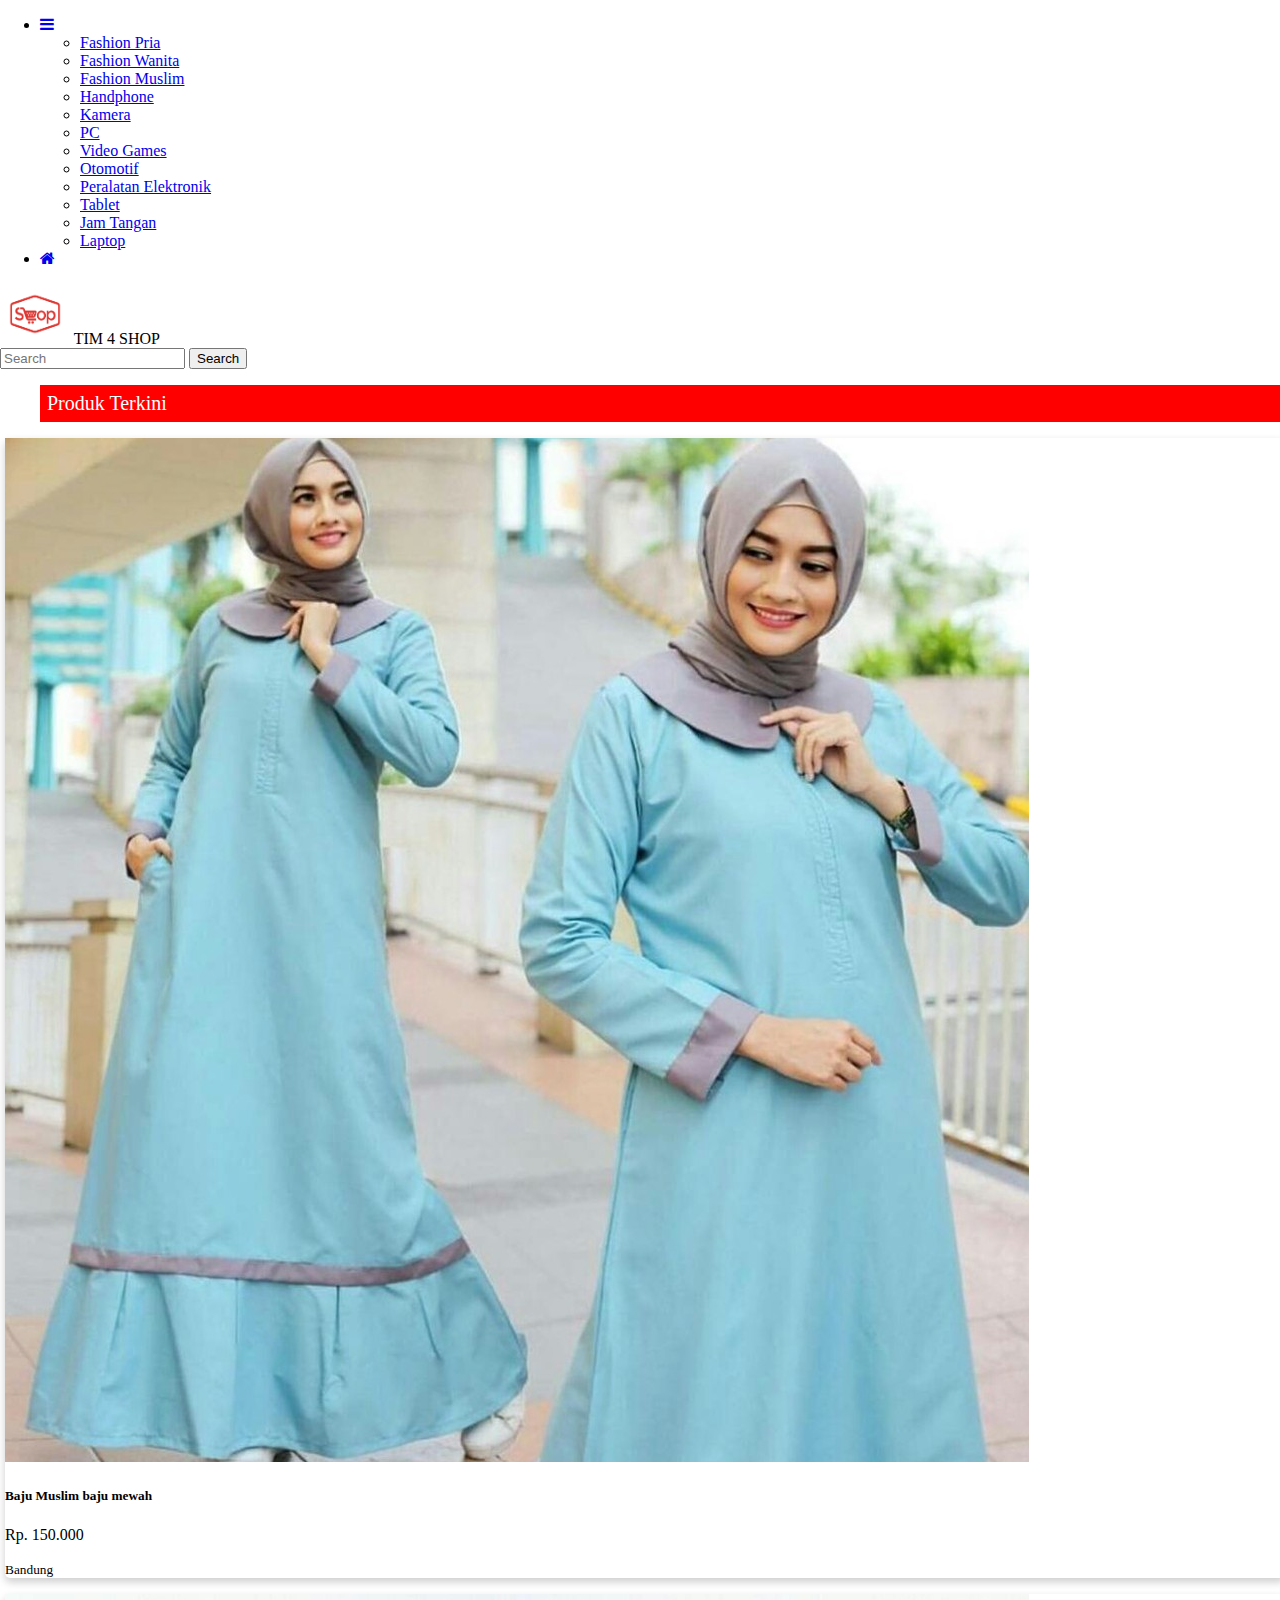
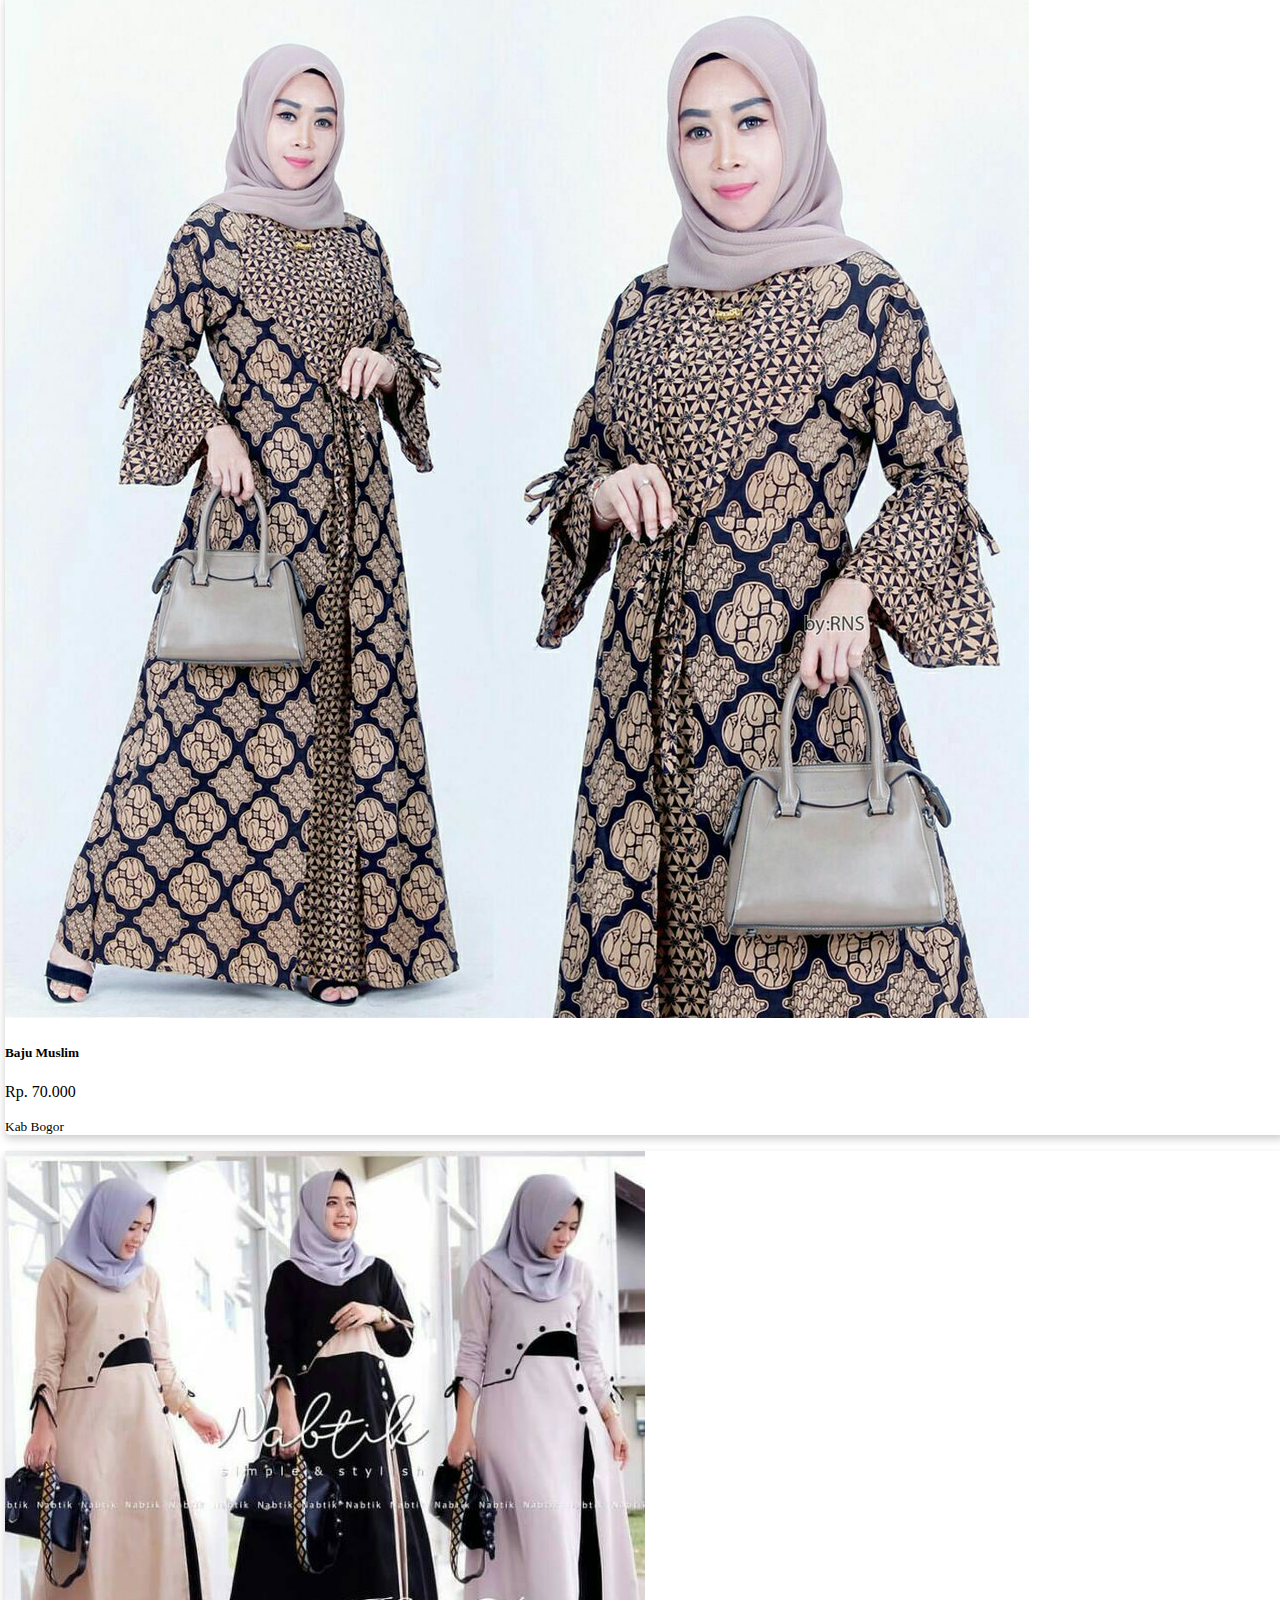
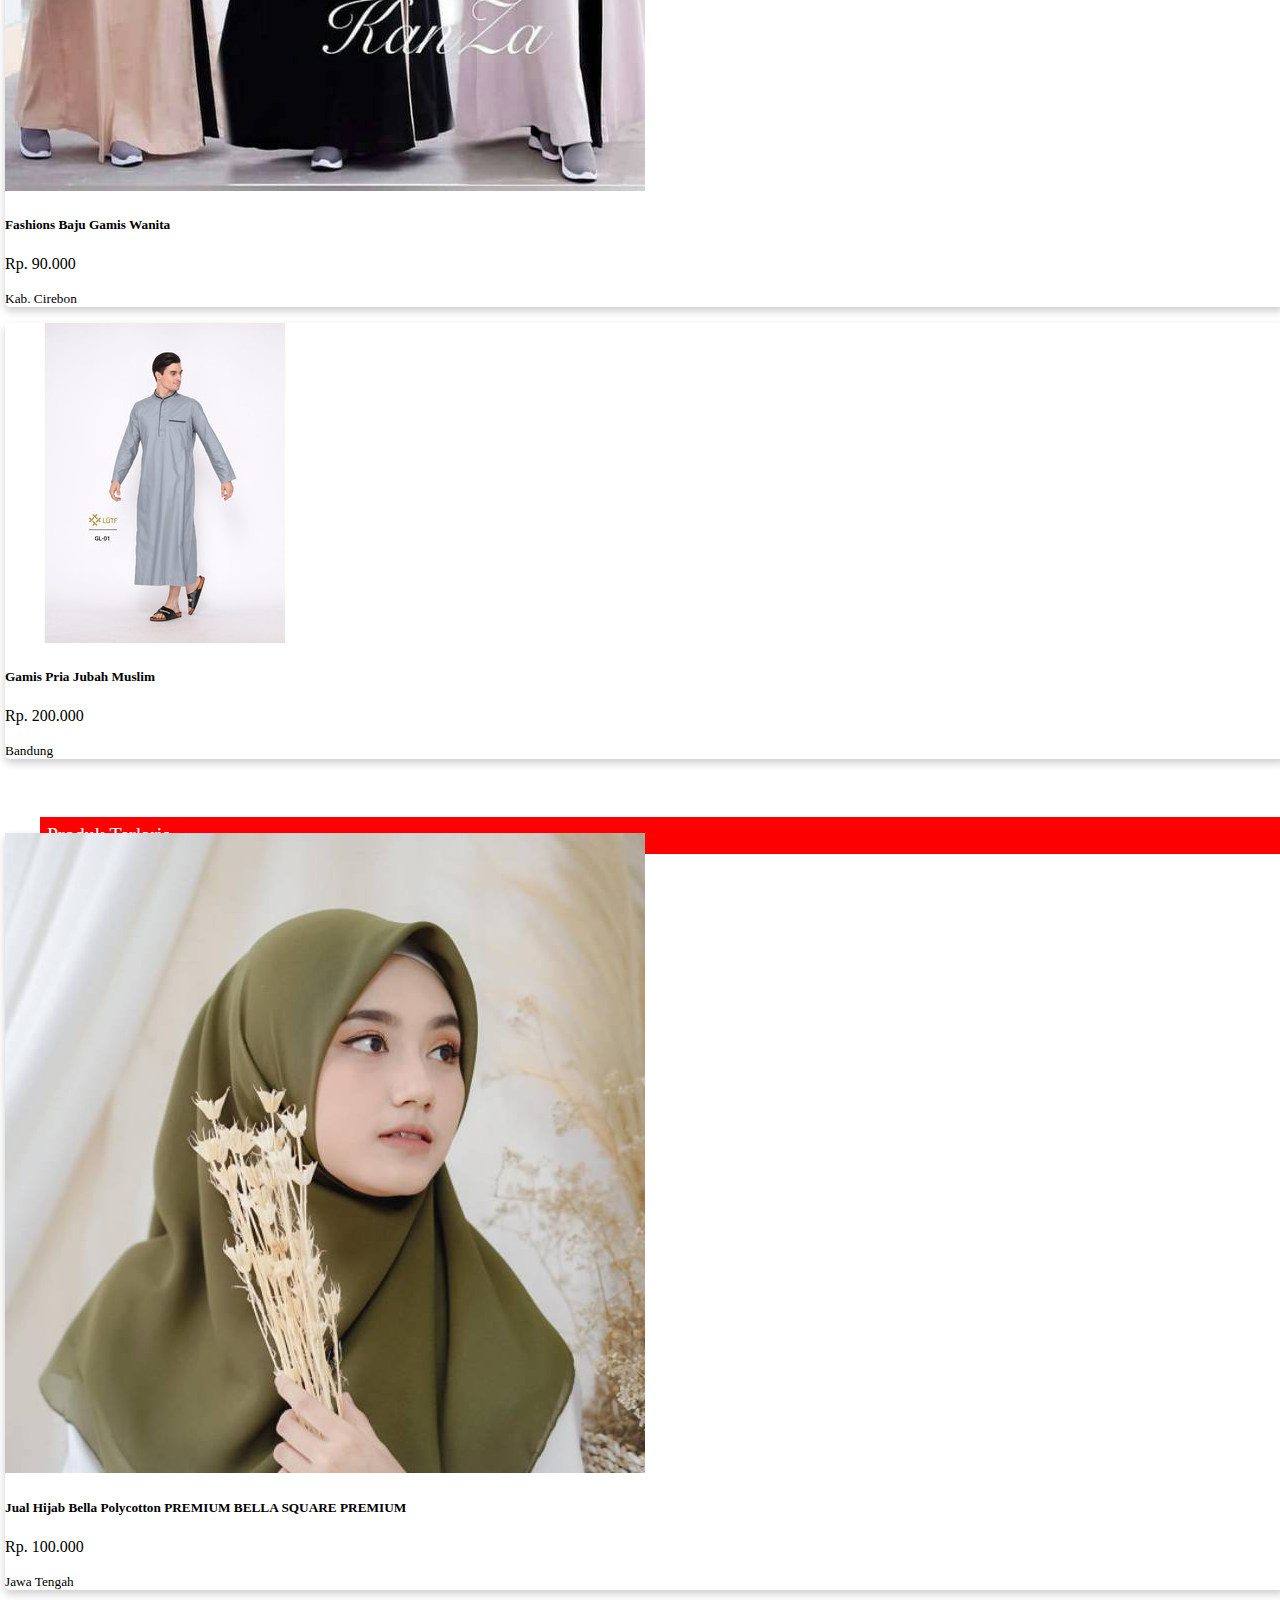
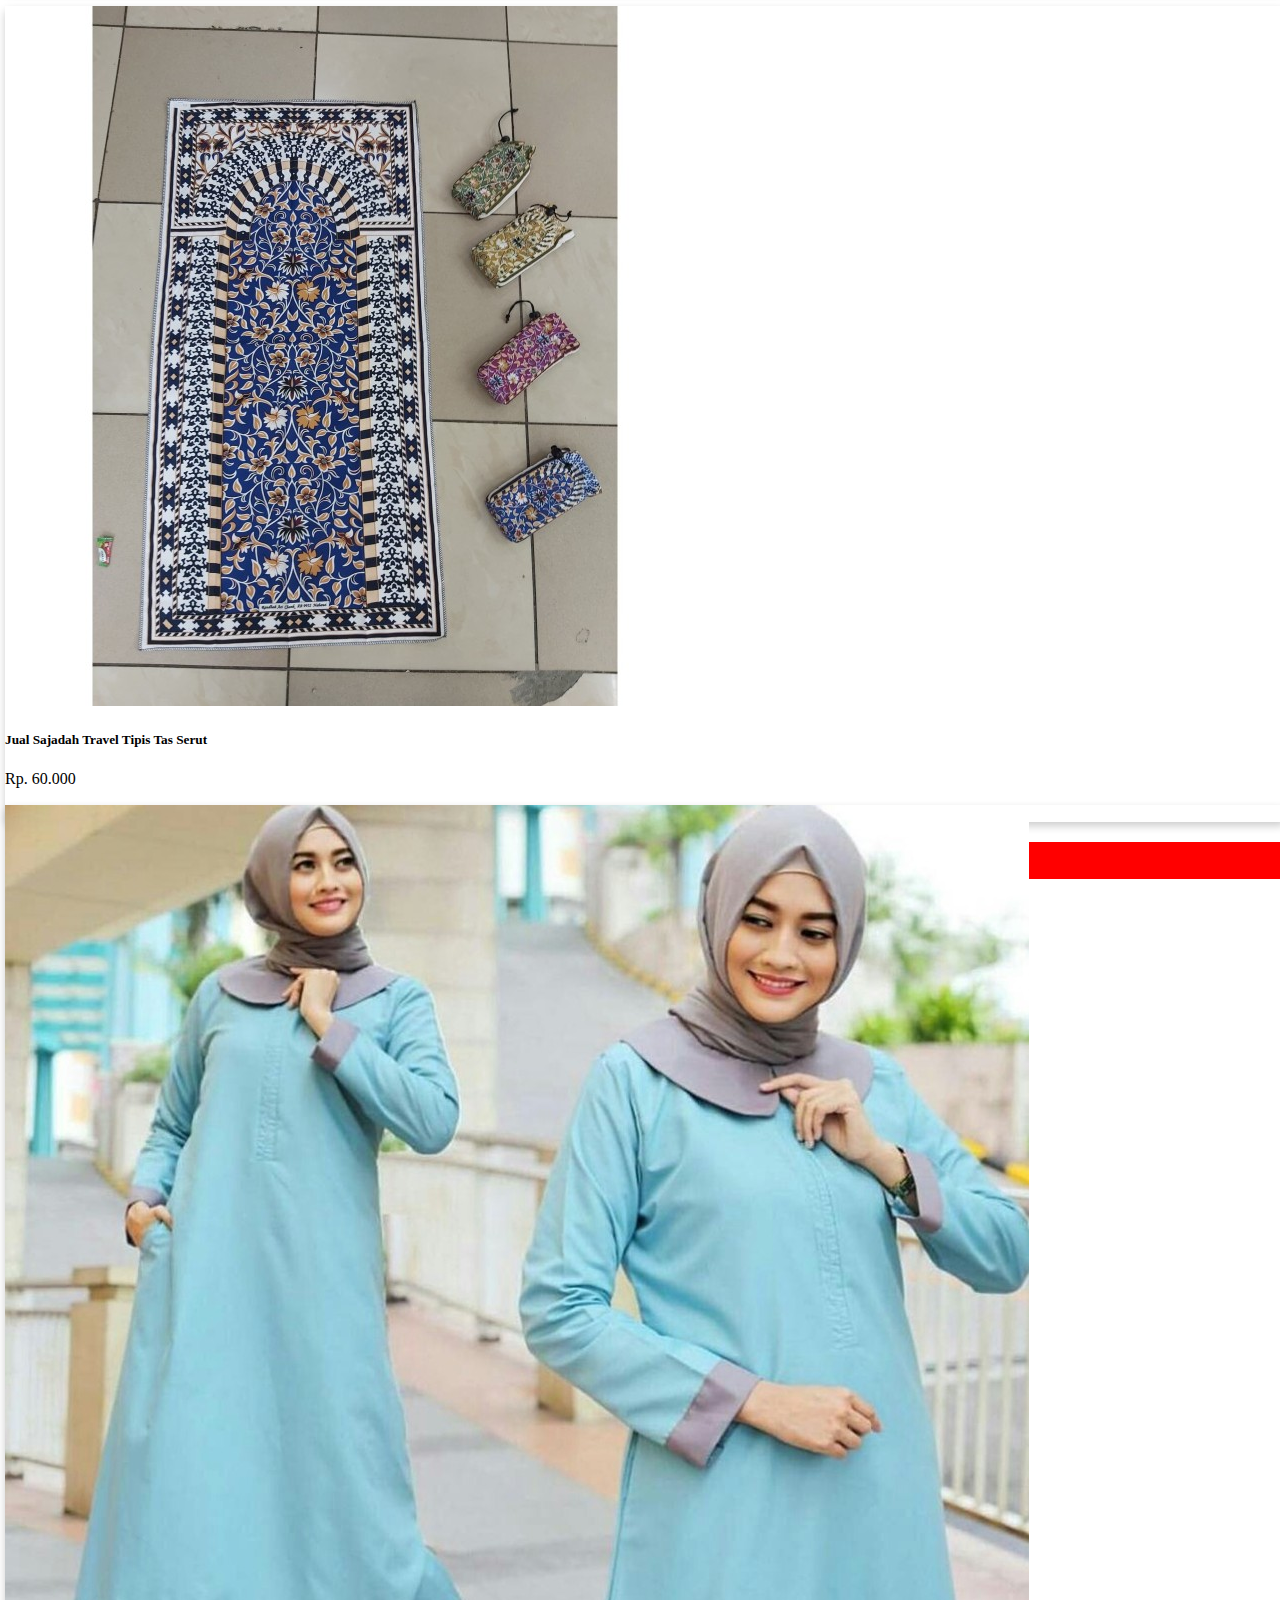
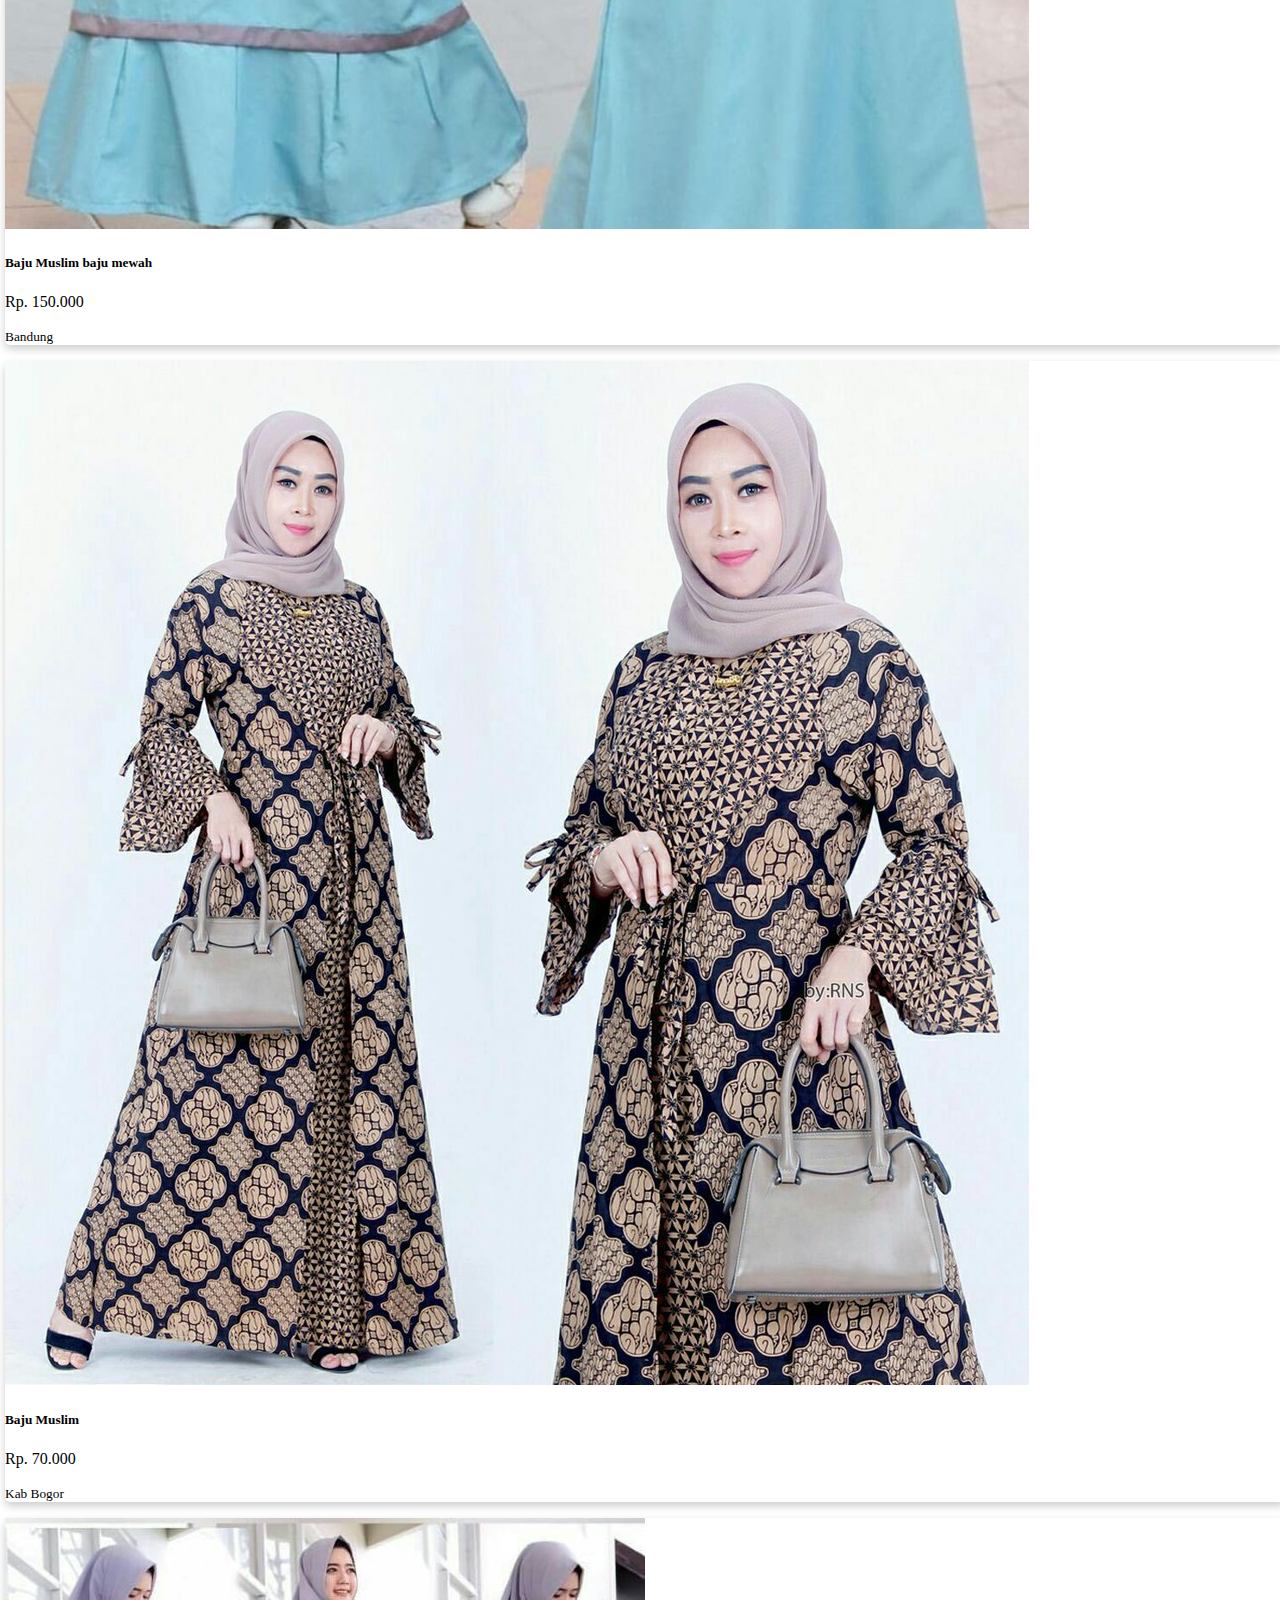
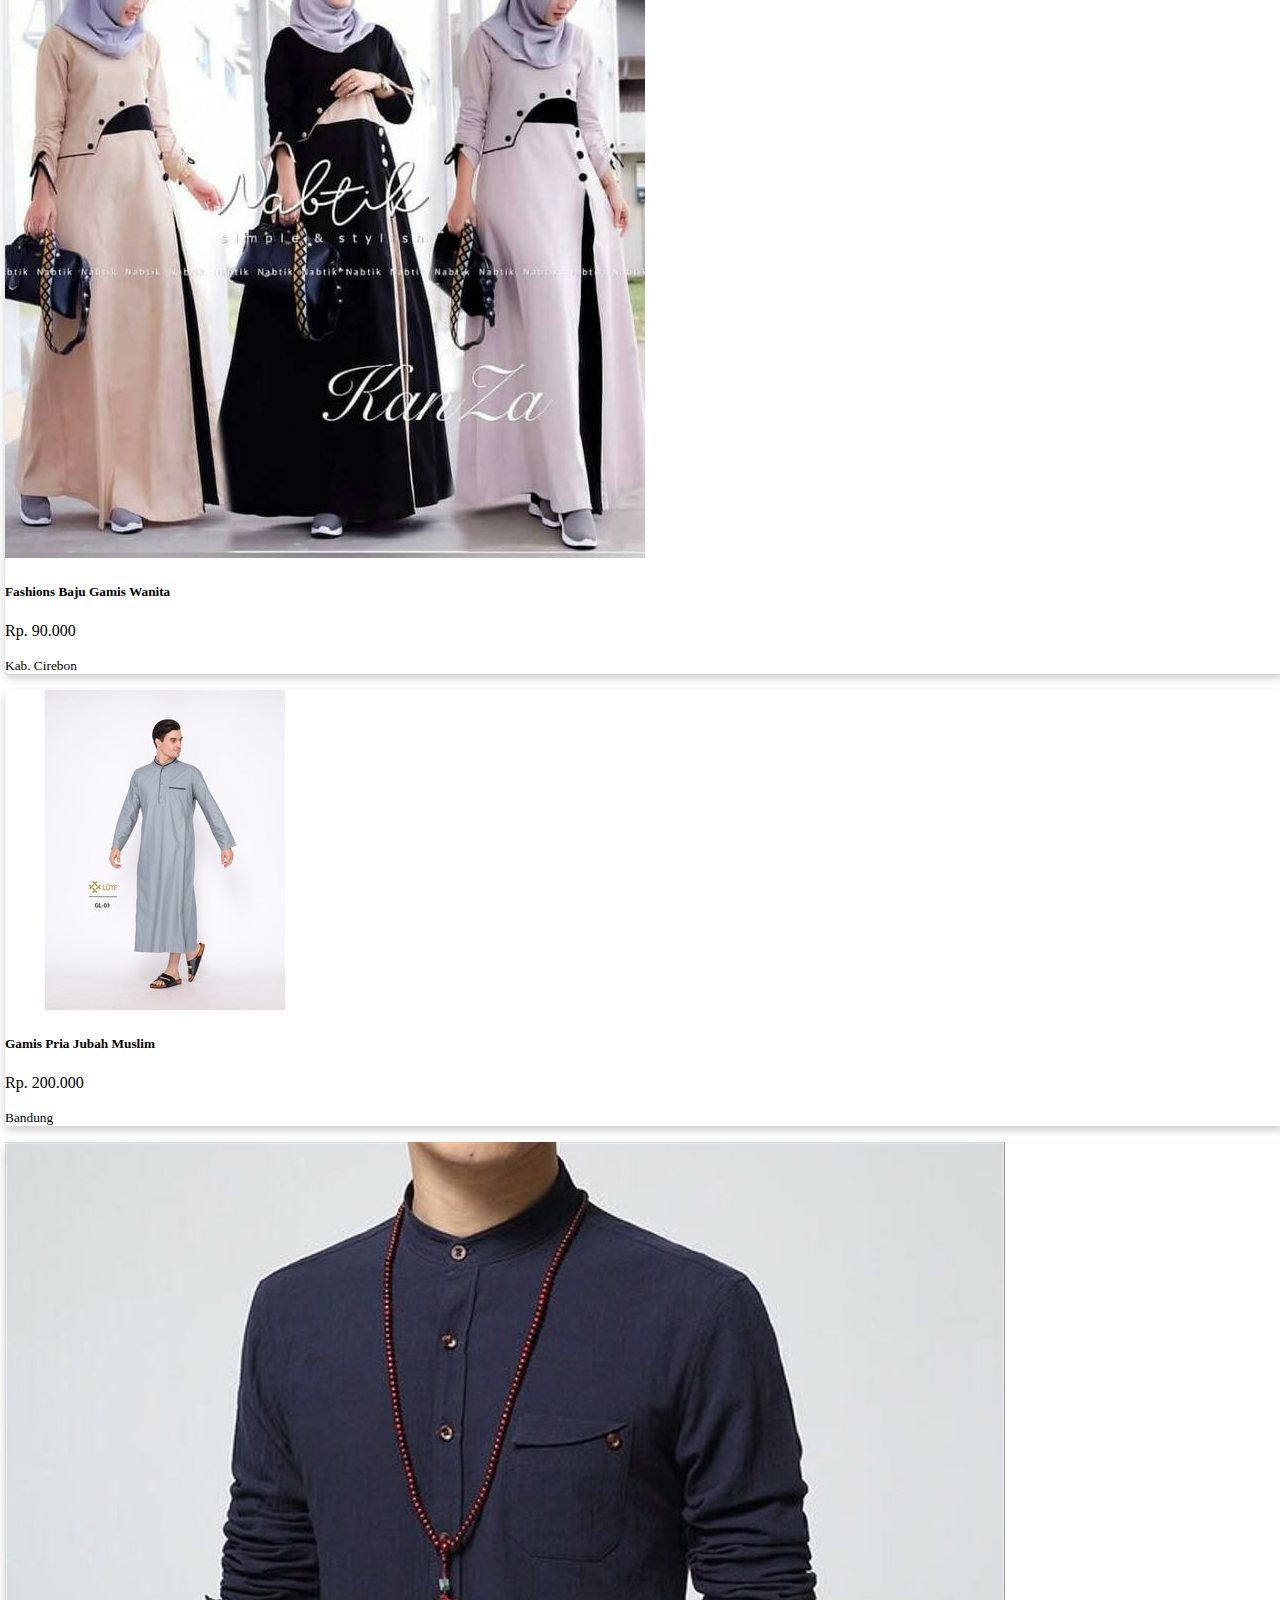
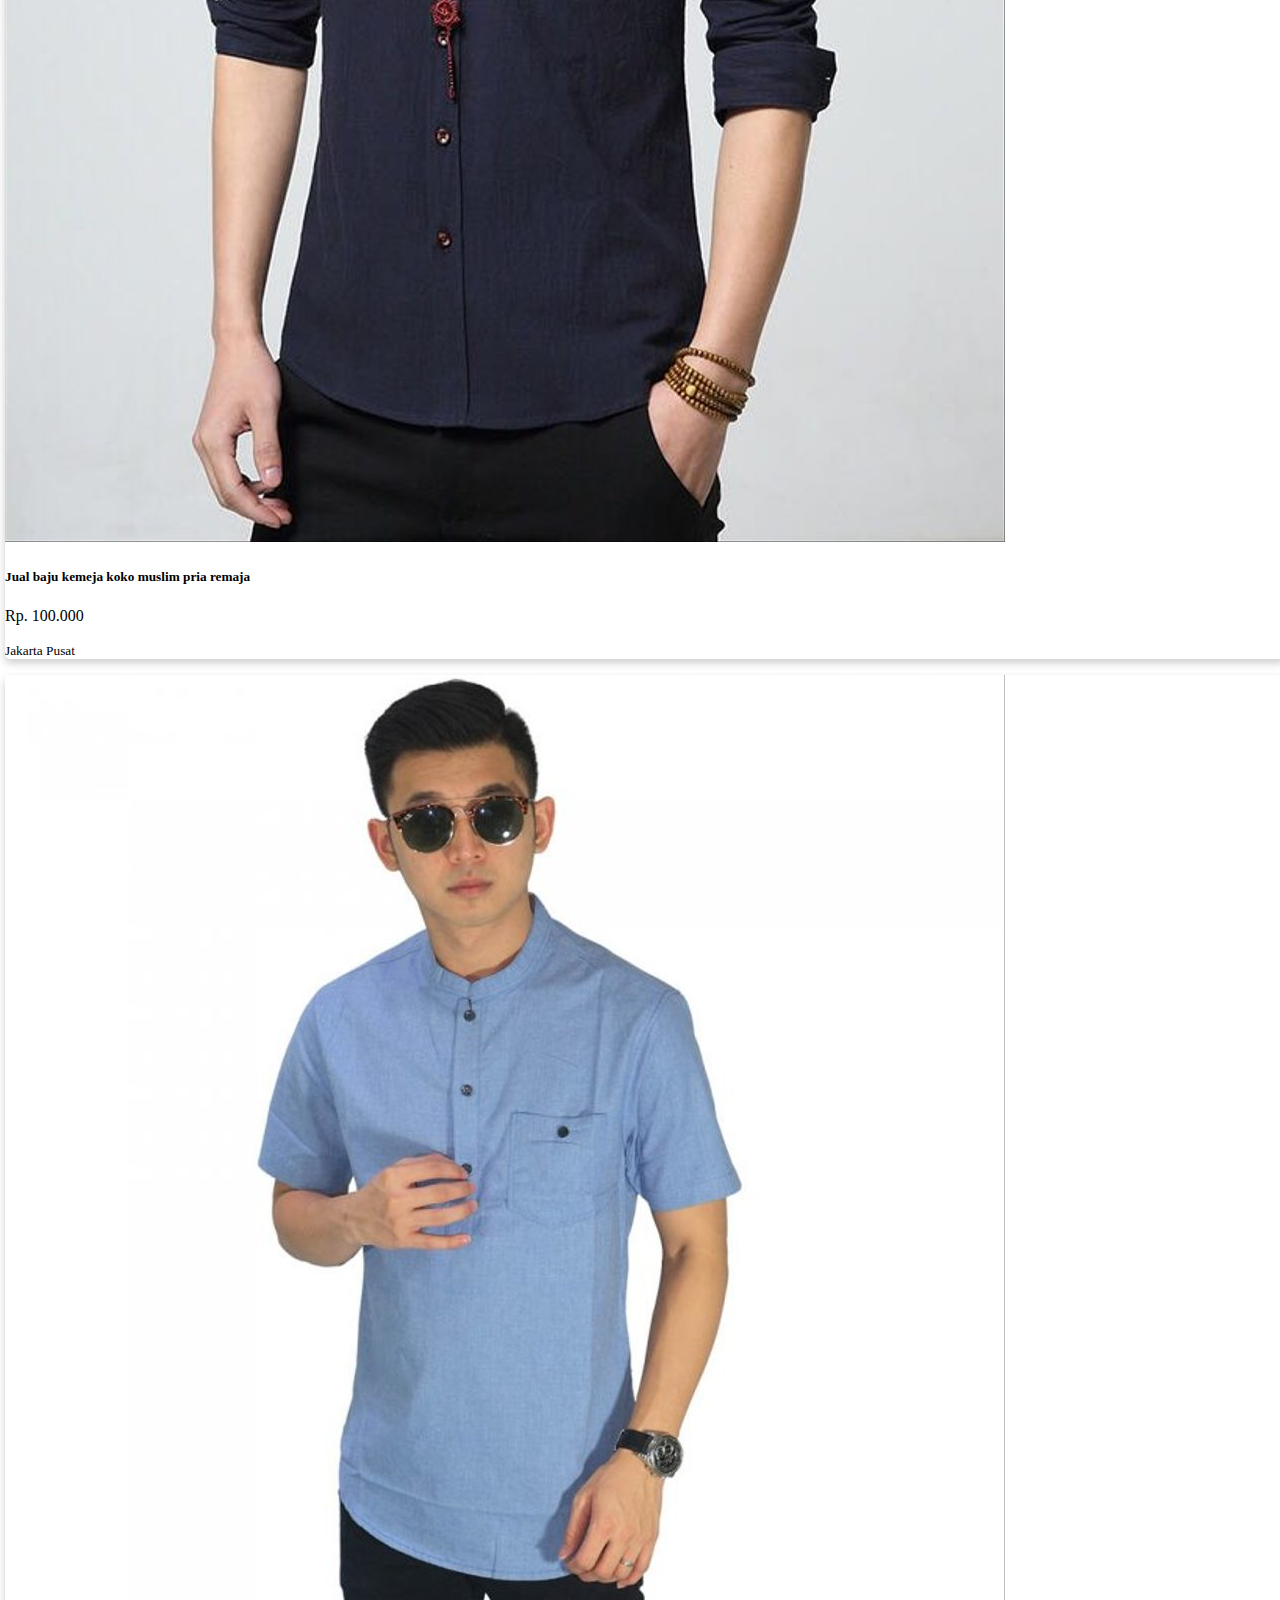
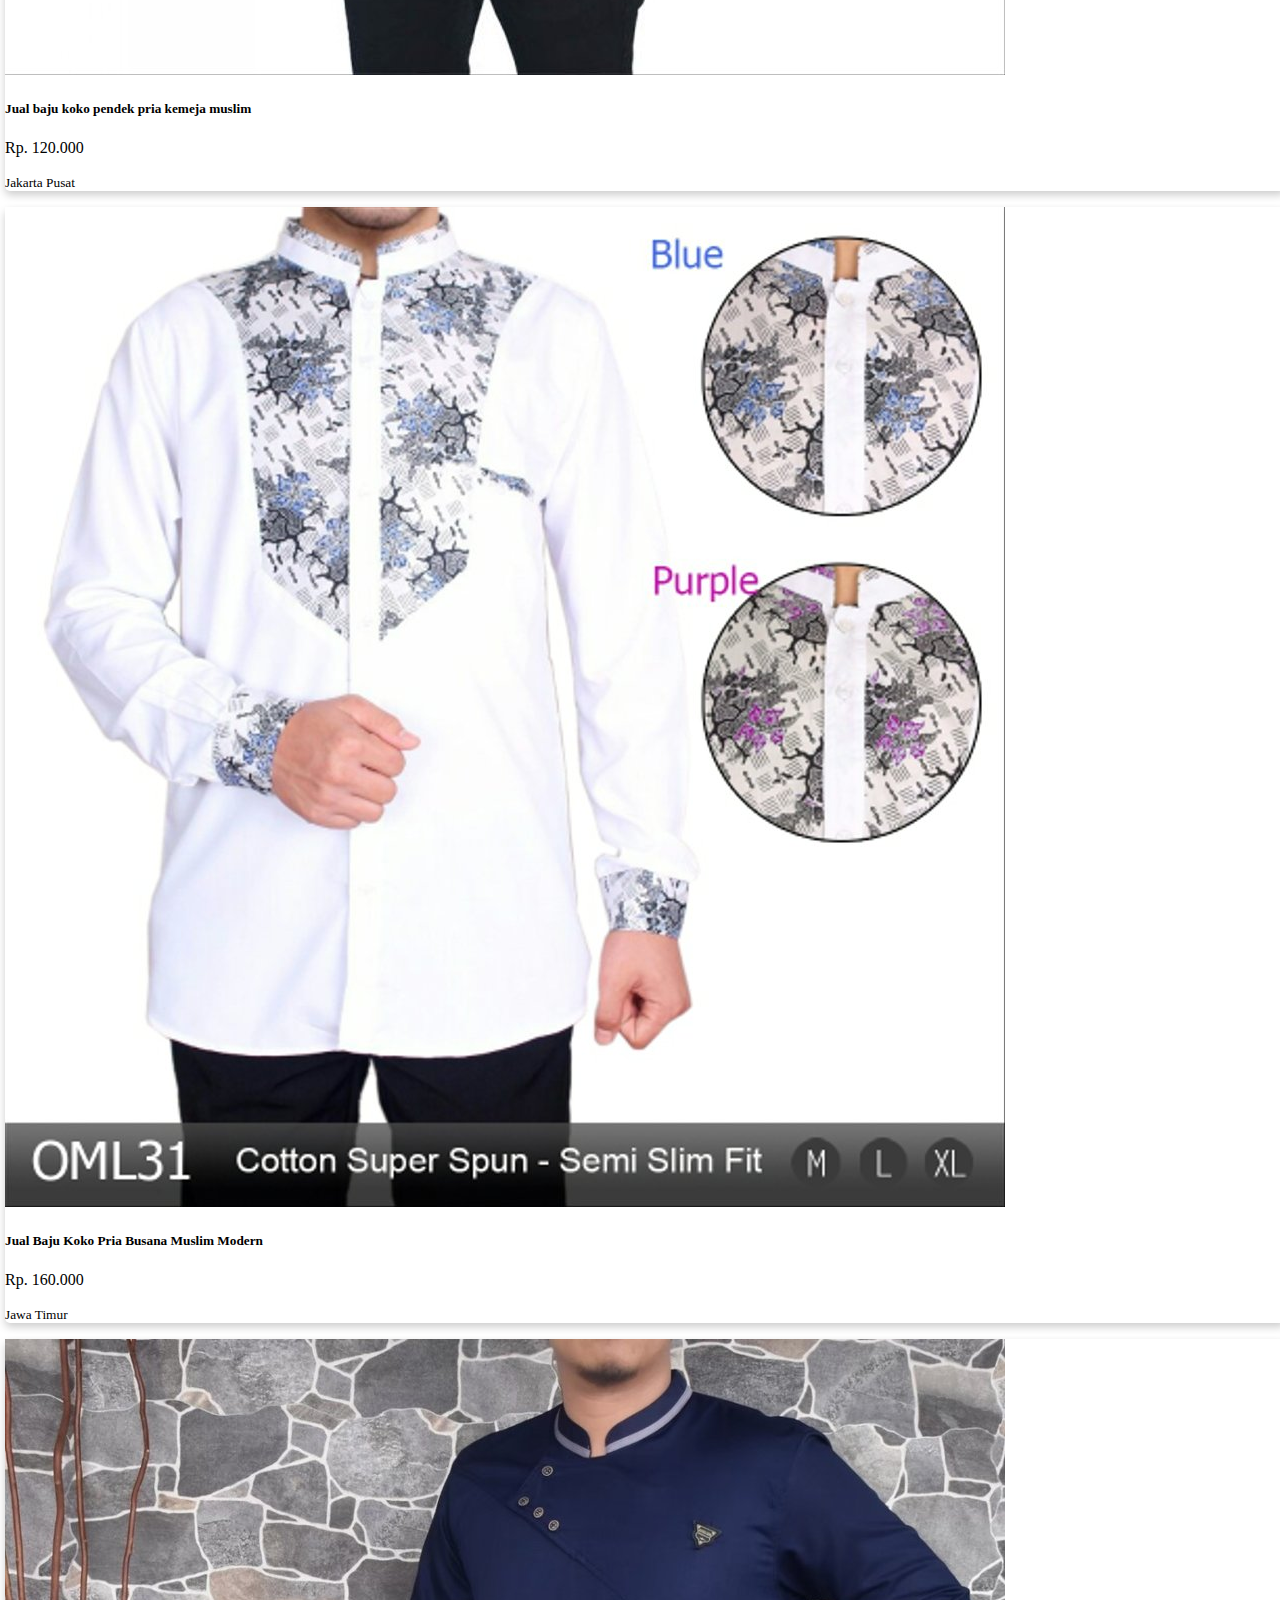
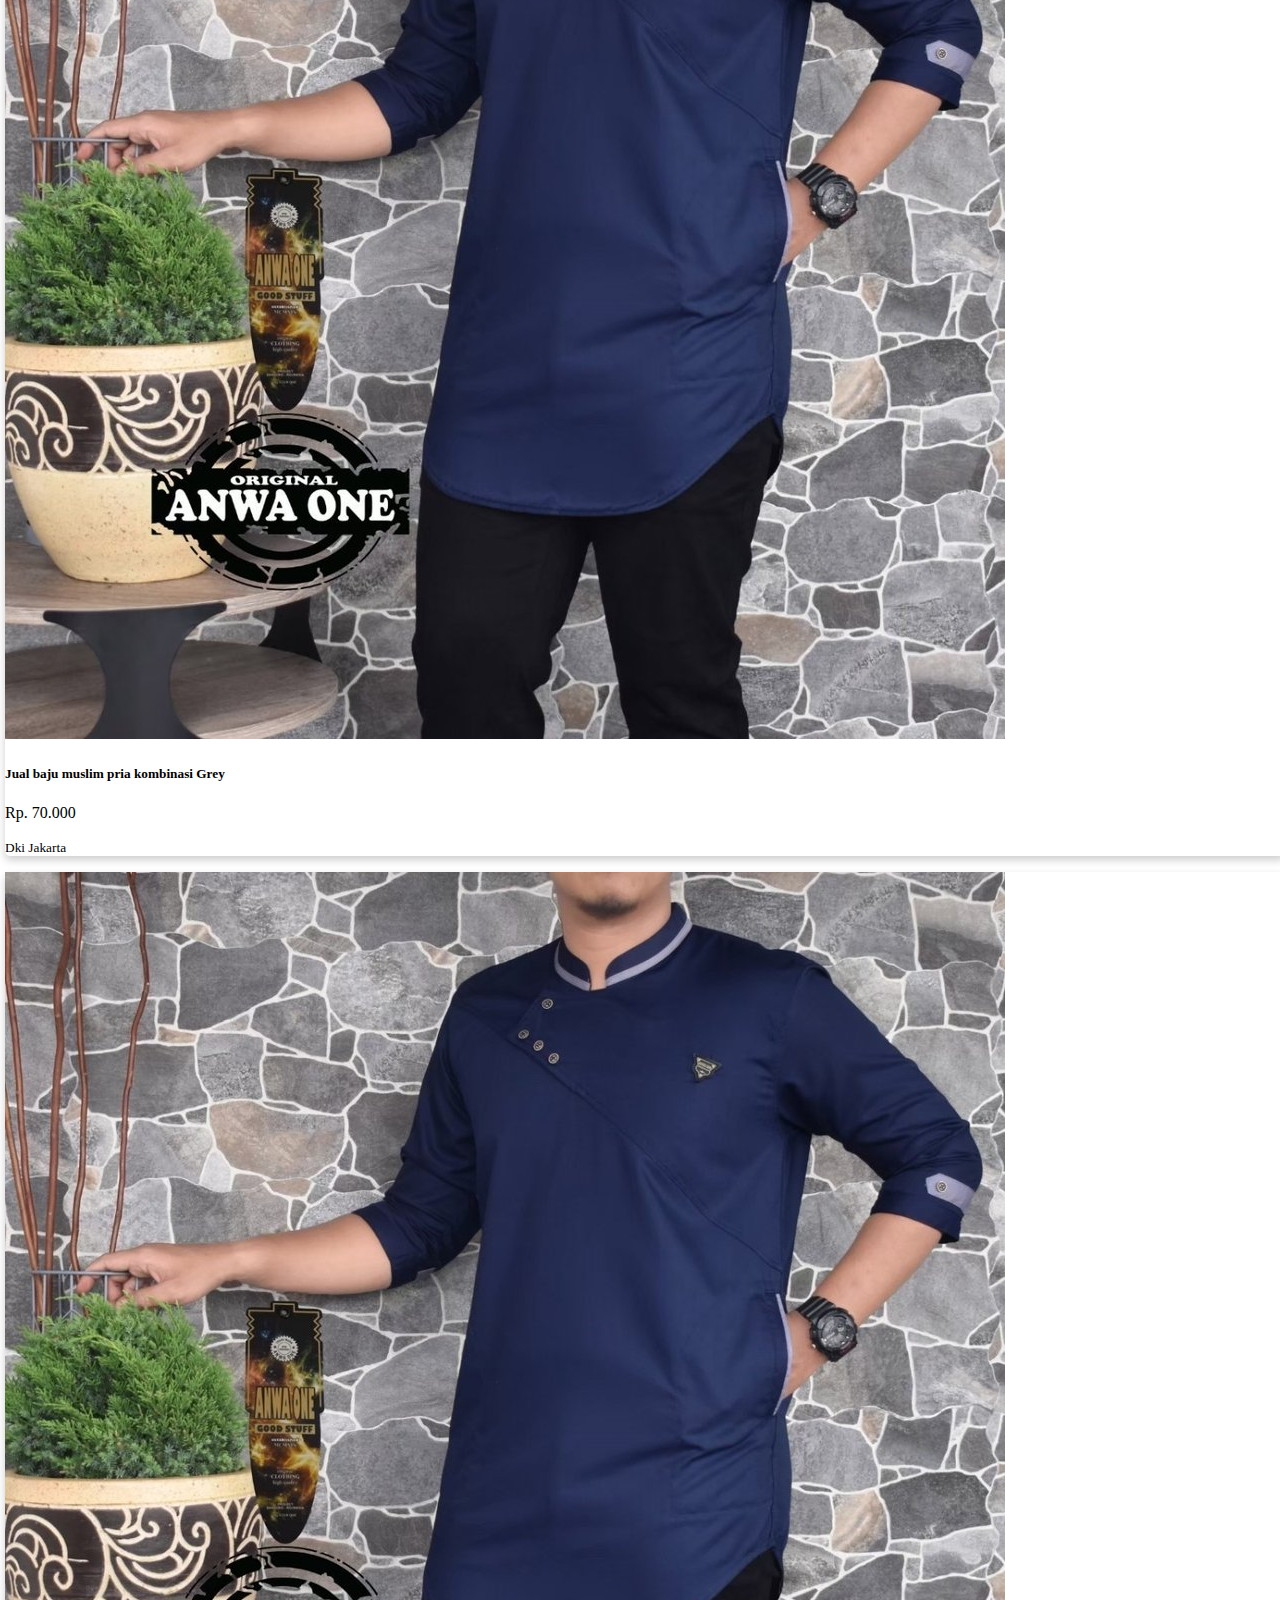
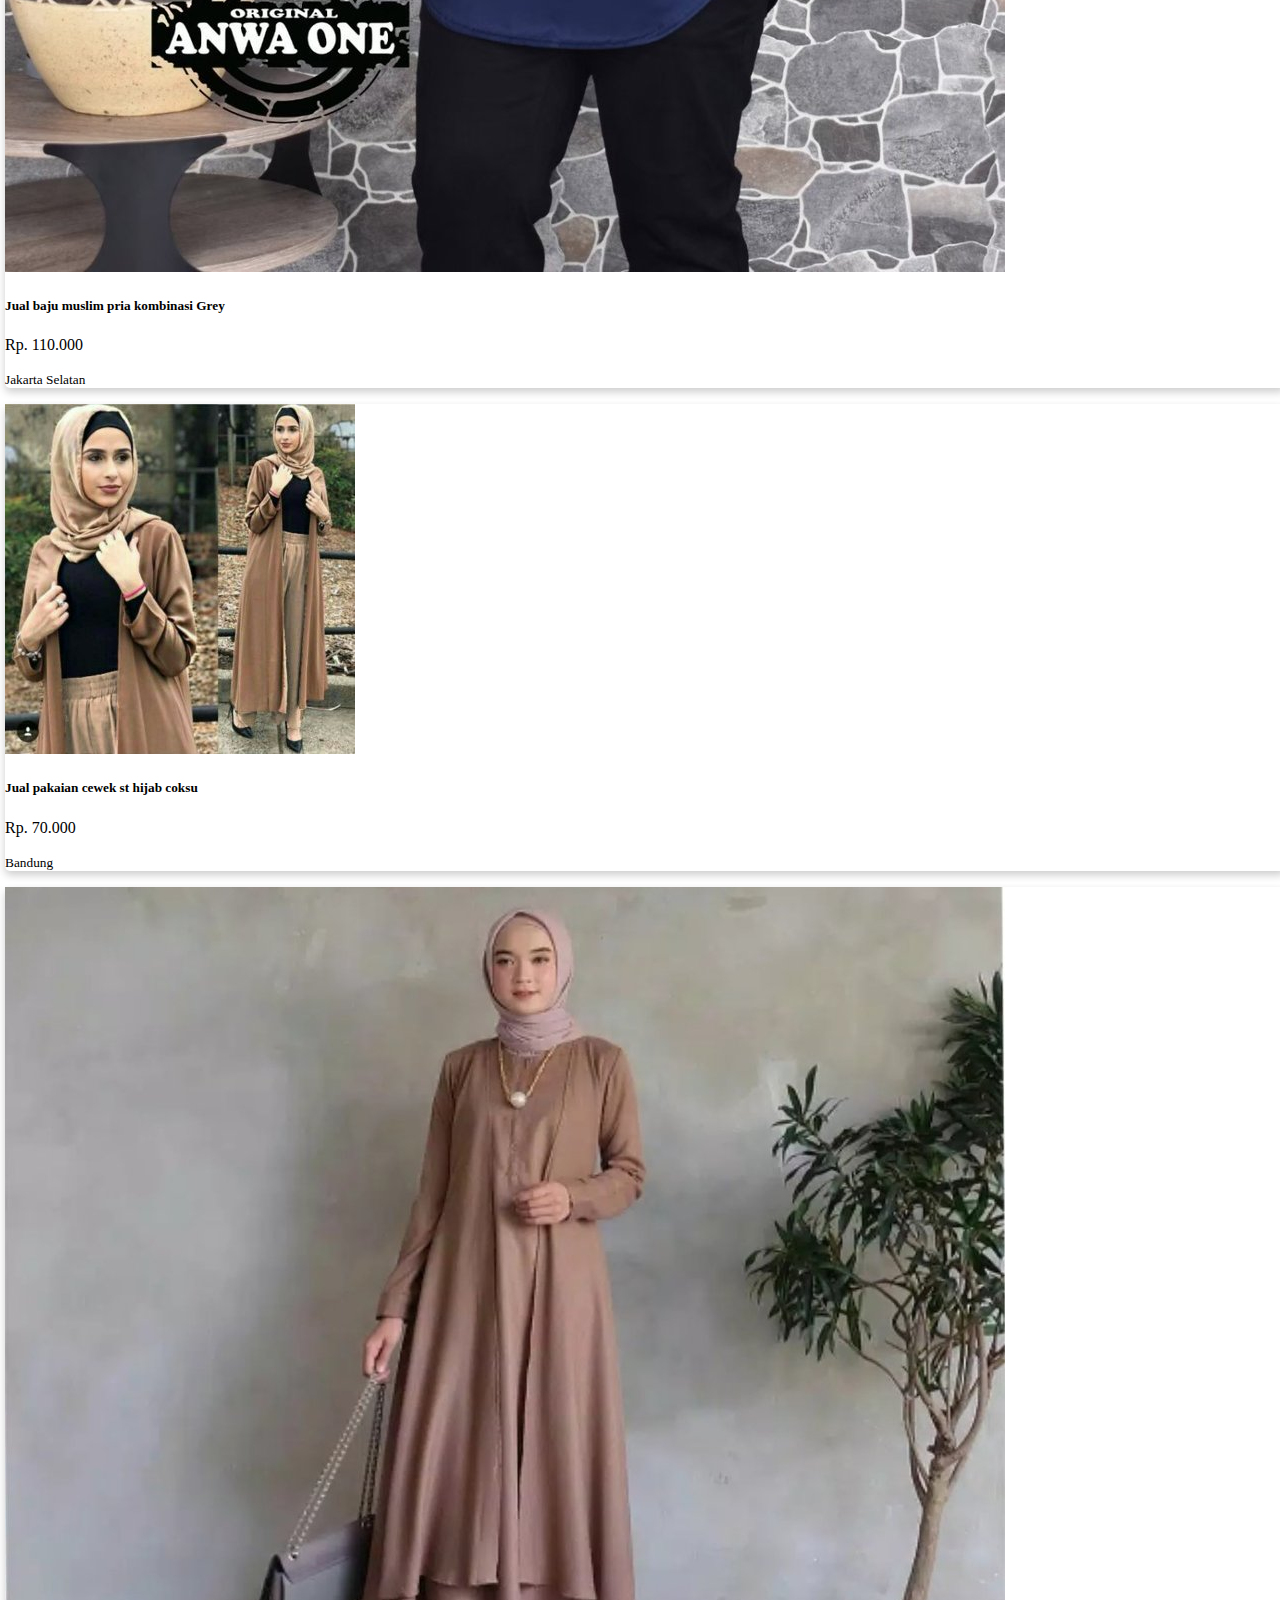
==== fmuslim.html @ 3d4f117c "sempet eror di font tapi sudah bisa, tambah fitur final desain" ====
<!doctype html>
<html lang="en">
  <head>
    <meta charset="utf-8">
    <meta name="viewport" content="width=device-width, initial-scale=1">
    <title>Halaman Utama Penjualan</title>
    <link rel="stylesheet" href="css/style.css">
    <link href="https://cdn.jsdelivr.net/npm/bootstrap@5.2.3/dist/css/bootstrap.min.css" rel="stylesheet" integrity="sha384-rbsA2VBKQhggwzxH7pPCaAqO46MgnOM80zW1RWuH61DGLwZJEdK2Kadq2F9CUG65" crossorigin="anonymous">
    <link rel="stylesheet" href="css/font-awesome.min.css">
  </head>
  <body>
    <div class="container py-3 sticky-top">
      <!-- container search-bar -->
      <div class="row">
        <!-- row search-bar -->
        <div class="col-12">
          <nav class="navbar navbar-expand-lg navbar-light bg-info">
            <div class="collapse navbar-collapse px-auto mx-5" id="navbarSupportedContent">
              <ul class="navbar-nav me-auto mb-2 mb-lg-0">
                <li class="nav-item dropdown">
                  <a class="nav-link" href="#" id="navbarDropdown" role="button" data-bs-toggle="dropdown" aria-expanded="false">
                    <i class="fa fa-bars text-danger fs-4"></i>
                  </a>
                  <ul class="dropdown-menu" aria-labelledby="navbarDropdown">
                    <li><a class="dropdown-item" href="fpria.html">Fashion Pria</a></li>
                    <li><a class="dropdown-item" href="fwanita.html">Fashion Wanita</a></li>
                    <li><a class="dropdown-item" href="fmuslim.html">Fashion Muslim</a></li>
                    <li><a class="dropdown-item" href="hp.html">Handphone</a></li>
                    <li><a class="dropdown-item" href="kamera.html">Kamera</a></li>
                    <li><a class="dropdown-item" href="Pc.html">PC</a></li>
                    <li><a class="dropdown-item" href="videoG.html">Video Games</a></li>
                    <li><a class="dropdown-item" href="oto.html">Otomotif</a></li>
                    <li><a class="dropdown-item" href="P-elektro.html">Peralatan Elektronik</a></li>
                    <li><a class="dropdown-item" href="tablet.html">Tablet</a></li>
                    <li><a class="dropdown-item" href="jam.html">Jam Tangan</a></li>
                    <li><a class="dropdown-item" href="laptop.html">Laptop</a></li>
                  </ul>
                </li>
                <li class="nav-item">
                  <a class="nav-link active" aria-current="page" href="index.html">
                    <i class="fa fa-home text-danger fs-4"></i>
                  </a>
                </li>
              </ul>
              <div class="navbar-brand m-auto">
                <img src="img/logo/logo.webp" alt="" width="70" height="60">
                <span class="navbar-brand h1 text-danger">TIM 4 SHOP</span>
              </div>
              <form class="d-flex px-0">
                <input class="form-control me-2" type="search" placeholder="Search" aria-label="Search">
                <button class="btn btn-danger fw-bold" type="submit">Search</button>
              </form>
            </div>
        </nav>
        </div>
        <!-- ./row search-bar -->
      </div>
      <!-- ./ container search-bar -->
    </div>
    <div class="container py-7 mx-0">
      <div class="row">
        <div class="col-2 offset-2 w-25">
          <ul id="ul-terkini" class="px-5">
            <li id="terkini" >Produk Terkini</li>
          </ul>
        </div>
      </div>
    </div>
    <div class="container">
        <div class="row">
            <div class="col-2 offset-2">
                <div class="card">
                    <img src="img/Produk/produkMuslim/Baju Muslim baju mewah.jpeg" class="card-img-top">
                      <a href="#" class="baju card-title">
                        <h5 class="text-center py-2">Baju Muslim baju mewah</h5>
                      </a>
                      <div class="card-body py-0 my-2">
                        <p class="card-text">Rp. 150.000</p>
                        <p class="card-text"><small class="text-muted">Bandung</small></p>
                      </div>
                </div>
            </div>
            <div class="col-2">
                <div class="card">
                    <img src="img/Produk/produkMuslim/Baju Muslim.jpeg" class="card-img-top">
                      <a href="#" class="baju card-title">
                        <h5 class="text-center py-2">Baju Muslim</h5>
                      </a>
                      <div class="card-body py-1 my-3">
                        <p class="card-text">Rp. 70.000</p>
                        <p class="card-text"><small class="text-muted">Kab Bogor</small></p>
                      </div>
                </div>
            </div>
            <div class="col-2">
                <div class="card">
                    <img src="img/Produk/produkMuslim/Fashions Baju Gamis Wanita Muslim Terbaru Kanza Dress.jpeg" class="card-img-top">
                      <a href="#" class="baju card-title">
                        <h5 class="text-center py-1">Fashions Baju Gamis Wanita</h5>
                      </a>
                      <div class="card-body py-0 my-3">
                        <p class="card-text">Rp. 90.000</p>
                        <p class="card-text"><small class="text-muted">Kab. Cirebon</small></p>
                      </div>
                </div>
            </div>
            <div class="col-2">
                <div class="card">
                    <img src="img/Produk/produkMuslim/Gamis Pria Jubah Pria Baju Muslim Pria GL-001.jpeg" class="card-img-top">
                      <a href="#" class="baju card-title">
                        <h5 class="text-center py-0">Gamis Pria Jubah Muslim</h5>
                      </a>
                      <div class="card-body py-1 my-3">
                        <p class="card-text">Rp. 200.000</p>
                        <p class="card-text"><small class="text-muted">Bandung</small></p>
                      </div>
                </div>
            </div>
            </div>
        </div>
    </div>
        <div class="container py-5 mx-0">
            <div class="row">
                <div class="col-2 offset-2 w-25">
                    <ul id="ul-terlaris" class="px-5 my-3">
                        <li id="terlaris" >Produk Terlaris</li>
                    </ul>
                </div>
            </div>
        </div>
        <div class="container py-0" style="margin-top: -37px;">
            <div class="row m-auto">
                <div class="col-2 offset-2">
                    <div class="card w-100">
                        <img src="img/Produk/produkMuslim/Jual Hijab Bella Polycotton PREMIUM BELLA SQUARE PREMIUM.jpeg" class="card-img-top w-100">
                        <a href="#" class="baju card-title">
                          <h5 class="text-center py-2">Jual Hijab Bella Polycotton PREMIUM BELLA SQUARE PREMIUM</h5>
                        </a>
                          <div class="card-body py-0 my-2">
                            <p class="card-text">Rp. 100.000</p>
                            <p class="card-text"><small class="text-muted">Jawa Tengah</small></p>
                          </div>
                    </div>
                </div>
                <div class="col-2">
                    <div class="card w-100">
                      <img src="img/Produk/produkMuslim/Jual Sajadah Travel Tipis Tas Serut.jpeg" class="card-img-top w-100">
                      <a href="#" class="baju card-title">
                        <h5 class="text-center py-4">Jual Sajadah Travel Tipis Tas Serut</h5>
                      </a>
                        <div class="card-body py-0 my-3">
                          <p class="card-text">Rp. 60.000</p>
                          <p class="card-text"><small class="text-muted">Kota. Tangerang</small></p>
                        </div>
                    </div>
                  </div>
            </div>
        </div>
    <div class="container py-5">
      <div class="row">
        <div class="col-2 offset-2 w-25">
          <ul id="ul-rekomendasi" class="px-1 py-5">
            <li id="rekomendasi">Rekomendasi Untukmu</li>
          </ul>
        </div>
      </div>
    </div>
    <div class="container py-0" style="margin-top: -90px;">
        <div class="row">
            <div class="col-2 offset-2">
                <div class="card">
                    <img src="img/Produk/produkMuslim/Baju Muslim baju mewah.jpeg" class="card-img-top">
                      <a href="#" class="baju card-title">
                        <h5 class="text-center py-2">Baju Muslim baju mewah</h5>
                      </a>
                      <div class="card-body py-0 my-2">
                        <p class="card-text">Rp. 150.000</p>
                        <p class="card-text"><small class="text-muted">Bandung</small></p>
                      </div>
                </div>
            </div>
            <div class="col-2">
                <div class="card">
                    <img src="img/Produk/produkMuslim/Baju Muslim.jpeg" class="card-img-top">
                      <a href="#" class="baju card-title">
                        <h5 class="text-center py-2">Baju Muslim</h5>
                      </a>
                      <div class="card-body py-1 my-3">
                        <p class="card-text">Rp. 70.000</p>
                        <p class="card-text"><small class="text-muted">Kab Bogor</small></p>
                      </div>
                </div>
            </div>
            <div class="col-2">
                <div class="card">
                    <img src="img/Produk/produkMuslim/Fashions Baju Gamis Wanita Muslim Terbaru Kanza Dress.jpeg" class="card-img-top">
                      <a href="#" class="baju card-title">
                        <h5 class="text-center py-1">Fashions Baju Gamis Wanita</h5>
                      </a>
                      <div class="card-body py-0 my-3">
                        <p class="card-text">Rp. 90.000</p>
                        <p class="card-text"><small class="text-muted">Kab. Cirebon</small></p>
                      </div>
                </div>
            </div>
            <div class="col-2">
                <div class="card">
                    <img src="img/Produk/produkMuslim/Gamis Pria Jubah Pria Baju Muslim Pria GL-001.jpeg" class="card-img-top">
                      <a href="#" class="baju card-title">
                        <h5 class="text-center py-0">Gamis Pria Jubah Muslim</h5>
                      </a>
                      <div class="card-body py-1 my-3">
                        <p class="card-text">Rp. 200.000</p>
                        <p class="card-text"><small class="text-muted">Bandung</small></p>
                      </div>
                </div>
            </div>
        </div>
        <div class="row gy-5 px-0 my-4">
                <div class="col-2 offset-2">
                    <div class="card w-100 mx-0">
                      <img src="img/Produk/produkMuslim/Jual baju kemeja koko muslim pria modern remaja.jpeg" class="card-img-top">
                        <a href="#" class="baju card-title">
                          <h5 class="text-center py-4 my-2">Jual baju kemeja koko muslim pria remaja</h5>
                        </a>
                        <div class="card-body py-0 my-0">
                          <p class="card-text">Rp. 100.000</p>
                          <p class="card-text"><small class="text-muted">Jakarta Pusat</small></p>
                        </div>
                    </div>
                </div>
                  <div class="col-2">
                    <div class="card">
                      <img src="img/Produk/produkMuslim/Jual baju koko pendek pria kemeja muslim cowok.jpg" class="card-img-top">
                      <a href="#" class="baju card-title">
                        <h5 class="text-center py-3">Jual baju koko pendek pria kemeja muslim</h5>
                      </a>
                        <div class="card-body py-1 my-2">
                          <p class="card-text">Rp. 120.000</p>
                          <p class="card-text"><small class="text-muted">Jakarta Pusat</small></p>
                        </div>
                      </div>
                  </div>
                  <div class="col-2">
                    <div class="card">
                      <img src="img/Produk/produkMuslim/Jual Baju Koko Pria Busana Muslim Modern - Jasko Batik.jpg" class="card-img-top">
                      <a href="#" class="baju card-title">
                        <h5 class="text-center py-3 my-2">Jual Baju Koko Pria Busana Muslim Modern</h5>
                      </a>
                        <div class="card-body py-0 my-2">
                          <p class="card-text">Rp. 160.000</p>
                          <p class="card-text"><small class="text-muted">Jawa Timur</small></p>
                        </div>
                      </div>
                  </div>
                  <div class="col-2 ">
                    <div class="card">
                      <img src="img/Produk/produkMuslim/Jual baju muslim pria kombinasi Grey - koko pakistan original.jpeg" class="card-img-top">
                      <a href="#" class="baju card-title">
                        <h5 class="text-center py-4">Jual baju muslim pria kombinasi Grey</h5>
                      </a>
                        <div class="card-body py-0 my-1">
                          <p class="card-text">Rp. 70.000</p>
                          <p class="card-text"><small class="text-muted">Dki Jakarta</small></p>
                        </div>
                      </div>
                    </a>
                  </div>
            </div>
        </div>
        <div class="row gy-5 px-0 my-4 mx-0">
            <div class="col-2 offset-2">
                <div class="card w-100 mx-3">
                    <img src="img/Produk/produkMuslim/Jual baju muslim pria kombinasi Grey - koko.jpeg" class="card-img-top w-100">
                      <a href="#" class="baju card-title">
                        <h5 class="text-center py-4 my-2">Jual baju muslim pria kombinasi Grey</h5>
                      </a>
                      <div class="card-body py-0 my-0">
                        <p class="card-text">Rp. 110.000</p>
                        <p class="card-text"><small class="text-muted">Jakarta Selatan</small></p>
                      </div>
                  </div>
              </div>
                <div class="col-2">
                  <div class="card w-100 mx-2">
                    <img src="img/Produk/produkMuslim/Jual baju wanita murah pakaian cewek st hijab coksu.jpg" class="card-img-top">
                    <a href="#" class="baju card-title">
                      <h5 class="text-center py-4">Jual pakaian cewek st hijab coksu</h5>
                    </a>
                      <div class="card-body py-0 my-3">
                        <p class="card-text">Rp. 70.000</p>
                        <p class="card-text"><small class="text-muted">Bandung</small></p>
                      </div>
                    </div>
                </div>
                <div class="col-2">
                  <div class="card w-100 mx-0">
                    <img src="img/Produk/produkMuslim/Jual Baju Wanita Muslimah Syari Dress Gamis Alana Maxi.jpeg" class="card-img-top">
                    <a href="#" class="baju card-title">
                      <h5 class="text-center py-3 my-2">Jual Baju Wanita Muslimah Syari Dress Gamis</h5>
                    </a>
                      <div class="card-body py-0 my-2">
                        <p class="card-text">Rp. 150.000</p>
                        <p class="card-text"><small class="text-muted">Tasikmalaya</small></p>
                      </div>
                    </div>
                </div>
                <div class="col-2 ">
                    <div class="card">
                        <img src="img/Produk/produkMuslim/Jual CIKKA SET FASHION MUSLIM TERBARU.jpeg" class="card-img-top">
                        <a href="#" class="baju card-title">
                        <h5 class="text-center py-4">Jual Cikka set Fashion Muslim</h5>
                        </a>
                        <div class="card-body py-0 my-3">
                            <p class="card-text">Rp. 90.000</p>
                            <p class="card-text"><small class="text-muted">Dki Jakarta</small></p>
                        </div>
                        </div>
                    </a>
                    </div>
                </div>
            </div>
        </div>
        <div class="row gy-5 px-0 my-4 mx-0">
            <div class="col-2 offset-2">
                <div class="card w-100 mx-0">
                    <img src="img/Produk/produkMuslim/Jual fashion pria syubbanul muslimin koko.jpeg" class="card-img-top">
                      <a href="#" class="baju card-title">
                        <h5 class="text-center py-4 my-2">Jual fashion pria syubbanul muslimin koko</h5>
                      </a>
                      <div class="card-body py-0 my-0">
                        <p class="card-text">Rp. 90.000</p>
                        <p class="card-text"><small class="text-muted">Kab. Bogor</small></p>
                      </div>
                  </div>
              </div>
                <div class="col-2">
                  <div class="card">
                    <img src="img/Produk/produkMuslim/Jual Hijab Bella Polycotton PREMIUM BELLA SQUARE PREMIUM.jpeg" class="card-img-top">
                    <a href="#" class="baju card-title">
                      <h5 class="text-center py-3">Jual Hijab Bella Polycotton Premium</h5>
                    </a>
                      <div class="card-body py-1 my-2">
                        <p class="card-text">Rp. 130.000</p>
                        <p class="card-text"><small class="text-muted">Jakarta Pusat</small></p>
                      </div>
                    </div>
                </div>
                <div class="col-2">
                  <div class="card">
                    <img src="img/Produk/produkMuslim/Jual PAKAIAN MUSLIM MUSLIMAH WANITA TERBARU GAUL BAJU LEBARAN.jpeg" class="card-img-top">
                    <a href="#" class="baju card-title">
                      <h5 class="text-center py-3 my-2">Jual Pakaian Muslim Muslimah Terbaru</h5>
                    </a>
                      <div class="card-body py-0 my-2">
                        <p class="card-text">Rp. 80.000</p>
                        <p class="card-text"><small class="text-muted">Depok</small></p>
                      </div>
                    </div>
                </div>
                <div class="col-2 ">
                    <div class="card">
                        <img src="img/Produk/produkMuslim/Jual Sajadah Travel Tipis Tas Serut.jpeg" class="card-img-top">
                        <a href="#" class="baju card-title">
                        <h5 class="text-center py-4">Jual Sajadah Travel Tipis Tas Serut</h5>
                        </a>
                        <div class="card-body py-0 my-3">
                            <p class="card-text">Rp. 70.000</p>
                            <p class="card-text"><small class="text-muted">Dki Jakarta</small></p>
                        </div>
                        </div>
                    </a>
                    </div>
                </div>
            </div>
        </div>
    </div>
    <script src="https://cdn.jsdelivr.net/npm/bootstrap@5.2.3/dist/js/bootstrap.bundle.min.js" integrity="sha384-kenU1KFdBIe4zVF0s0G1M5b4hcpxyD9F7jL+jjXkk+Q2h455rYXK/7HAuoJl+0I4" crossorigin="anonymous"></script>
  </body>
</html>
---- css/style.css ----
body {
    margin: 0;
    padding: 0;
}
.dropdown-menu li a:hover {
    background-color: red;
    color: white;

}

.container #ul-home {
    list-style: none;
}
.container ul li #home {
    border-top-right-radius: 10px;
    border-bottom-right-radius: 10px;
    color: white;
    background-color: green;
    font-weight: bolder;
    font-size: 20px;
    padding: 7px;
}
.container ul #rekomendasi {
    border-top-right-radius: 10px;
    border-bottom-right-radius: 10px;
    color: white;
    background-color: red;
    font-size: 20px;
    padding: 7px;
    width: 100%;
    margin-top: 20px;
}
.container ul #terkini {
    border-top-right-radius: 10px;
    border-bottom-right-radius: 10px;
    color: white;
    background-color: red;
    font-size: 20px;
    padding: 7px;
    width: 100%;
}
.container ul #terlaris {
    border-top-right-radius: 10px;
    border-bottom-right-radius: 10px;
    color: white;
    background-color:red;
    font-size: 20px;
    padding: 7px;
    width: 100%;
    margin-top: 58px;
}

.card-text.text-decoration-none {
    color: black;
    text-shadow: -1px 0 black, 0 1px, 1px 0 , 0 -1px;
}

.card-text.text-decoration-none:hover {
    color: white;
    box-shadow: 0 4px 8px 0 black;
    transition: 0.3s;
    background-color: red;
}

.baju {
    color: black;
    text-decoration: none;
}

#card-kategori {
  box-shadow: 0 4px 8px 0 rgba(0, 0, 0, 0.2);
  transition: 0.3s;
  border-radius: 5px;
  width: 20%;
  margin: 5px;
  padding: 0px;
}

.card {
    box-shadow: 0 4px 8px 0 rgba(0, 0, 0, 0.2);
    transition: 0.3s;
    border-radius: 5px;
    width: 100%;
    margin: 5px;
    padding: 0px;
}
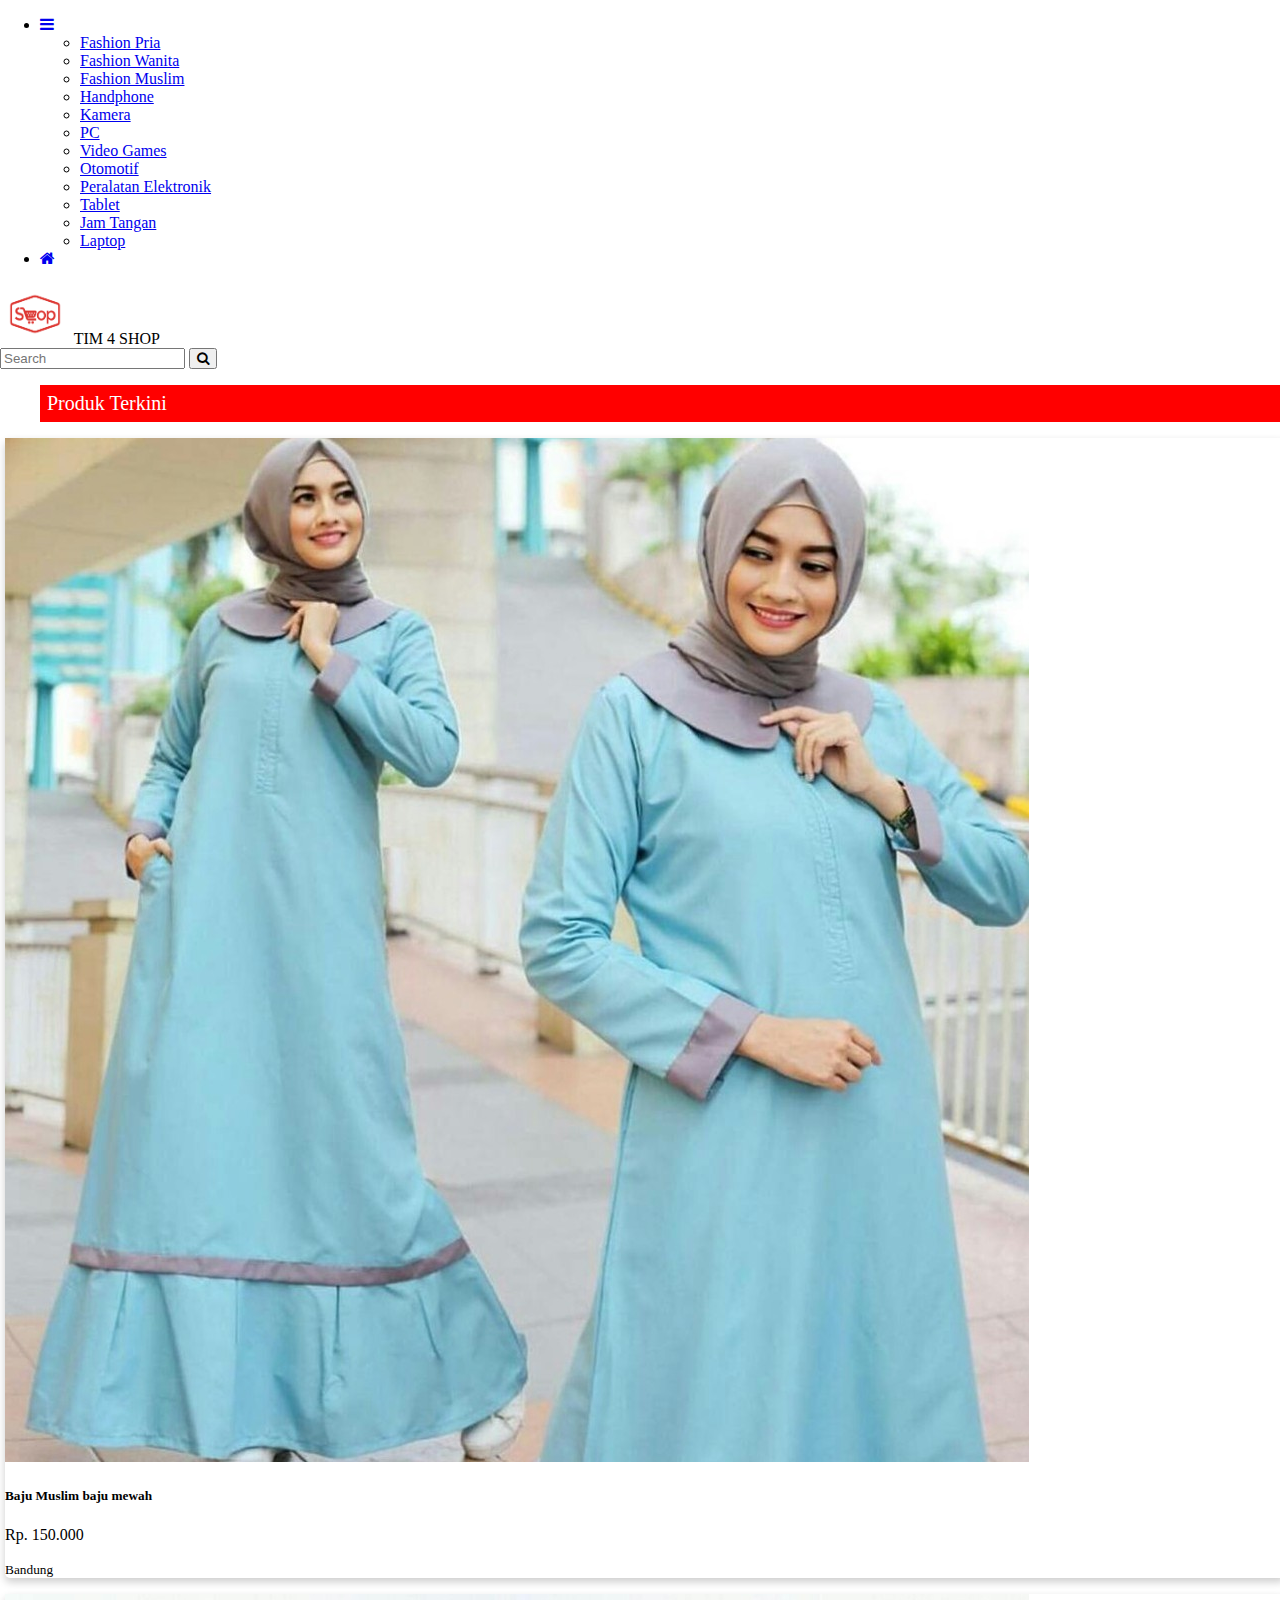
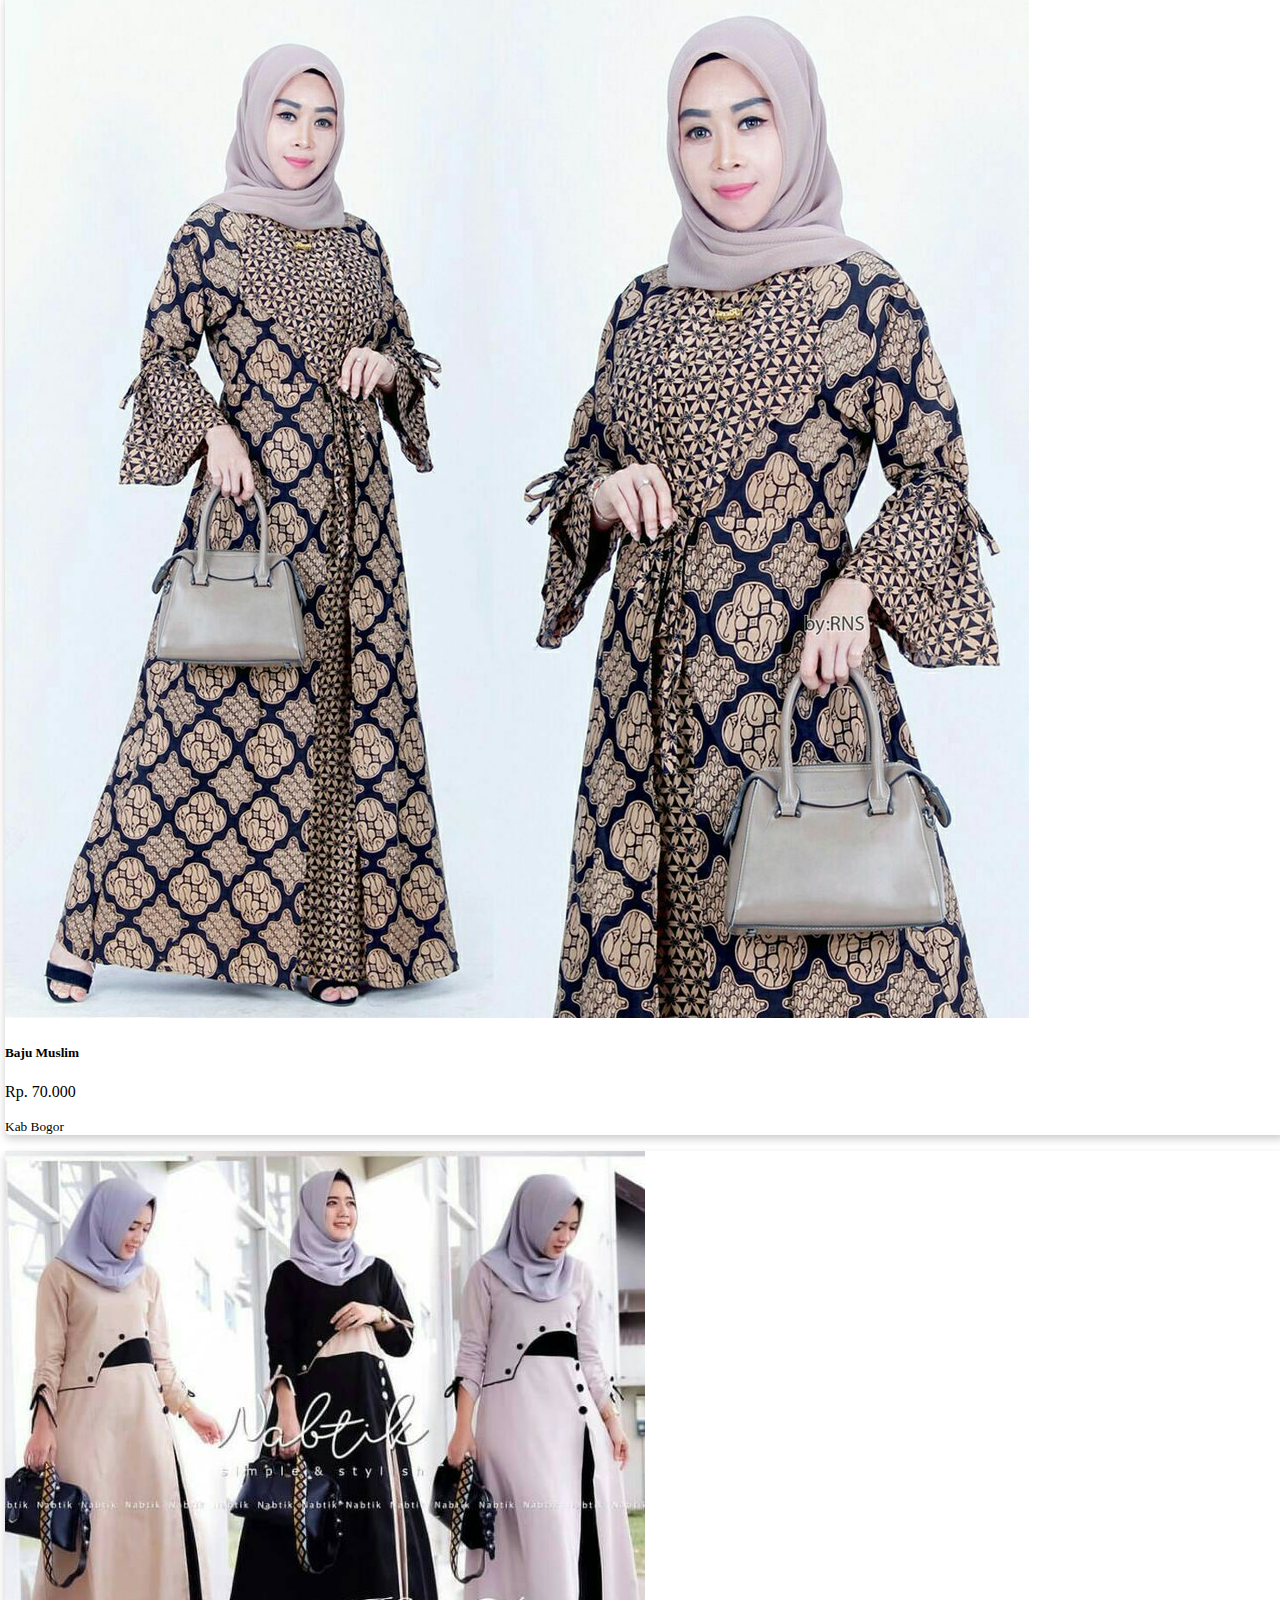
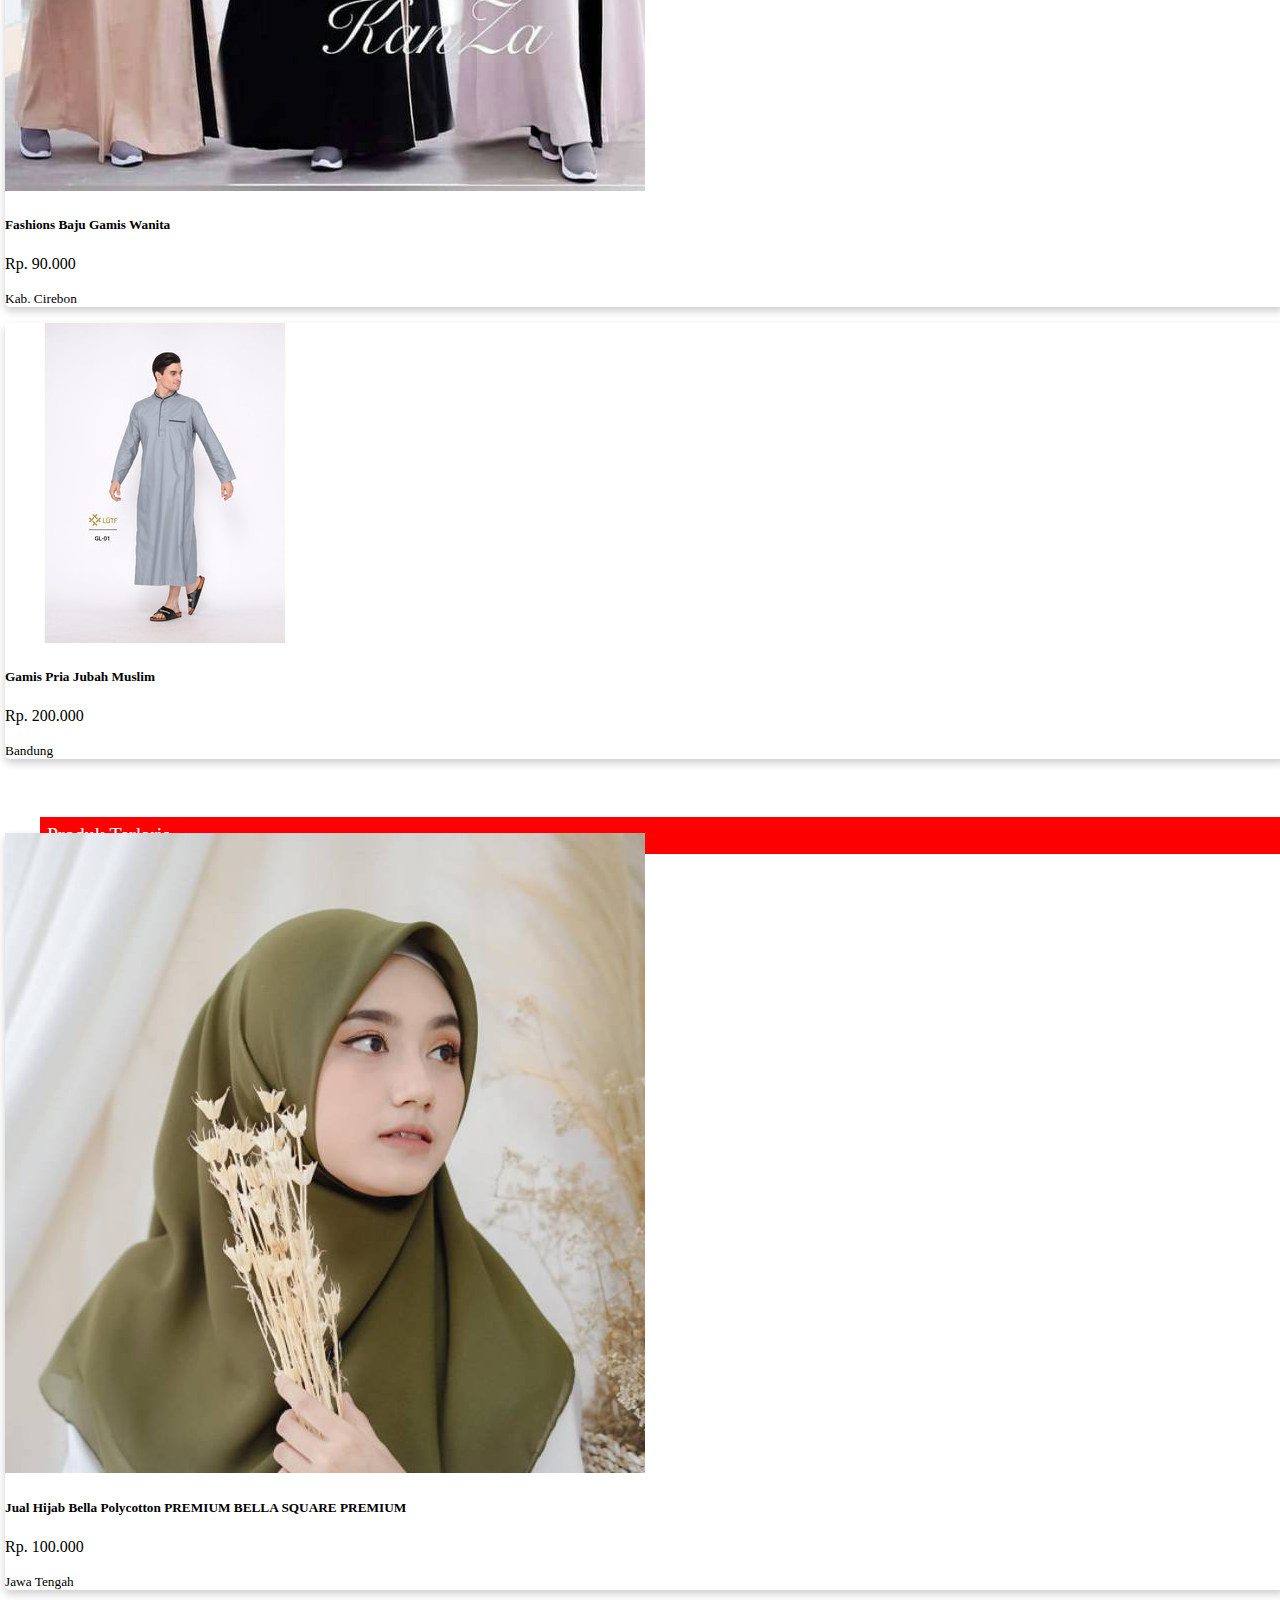
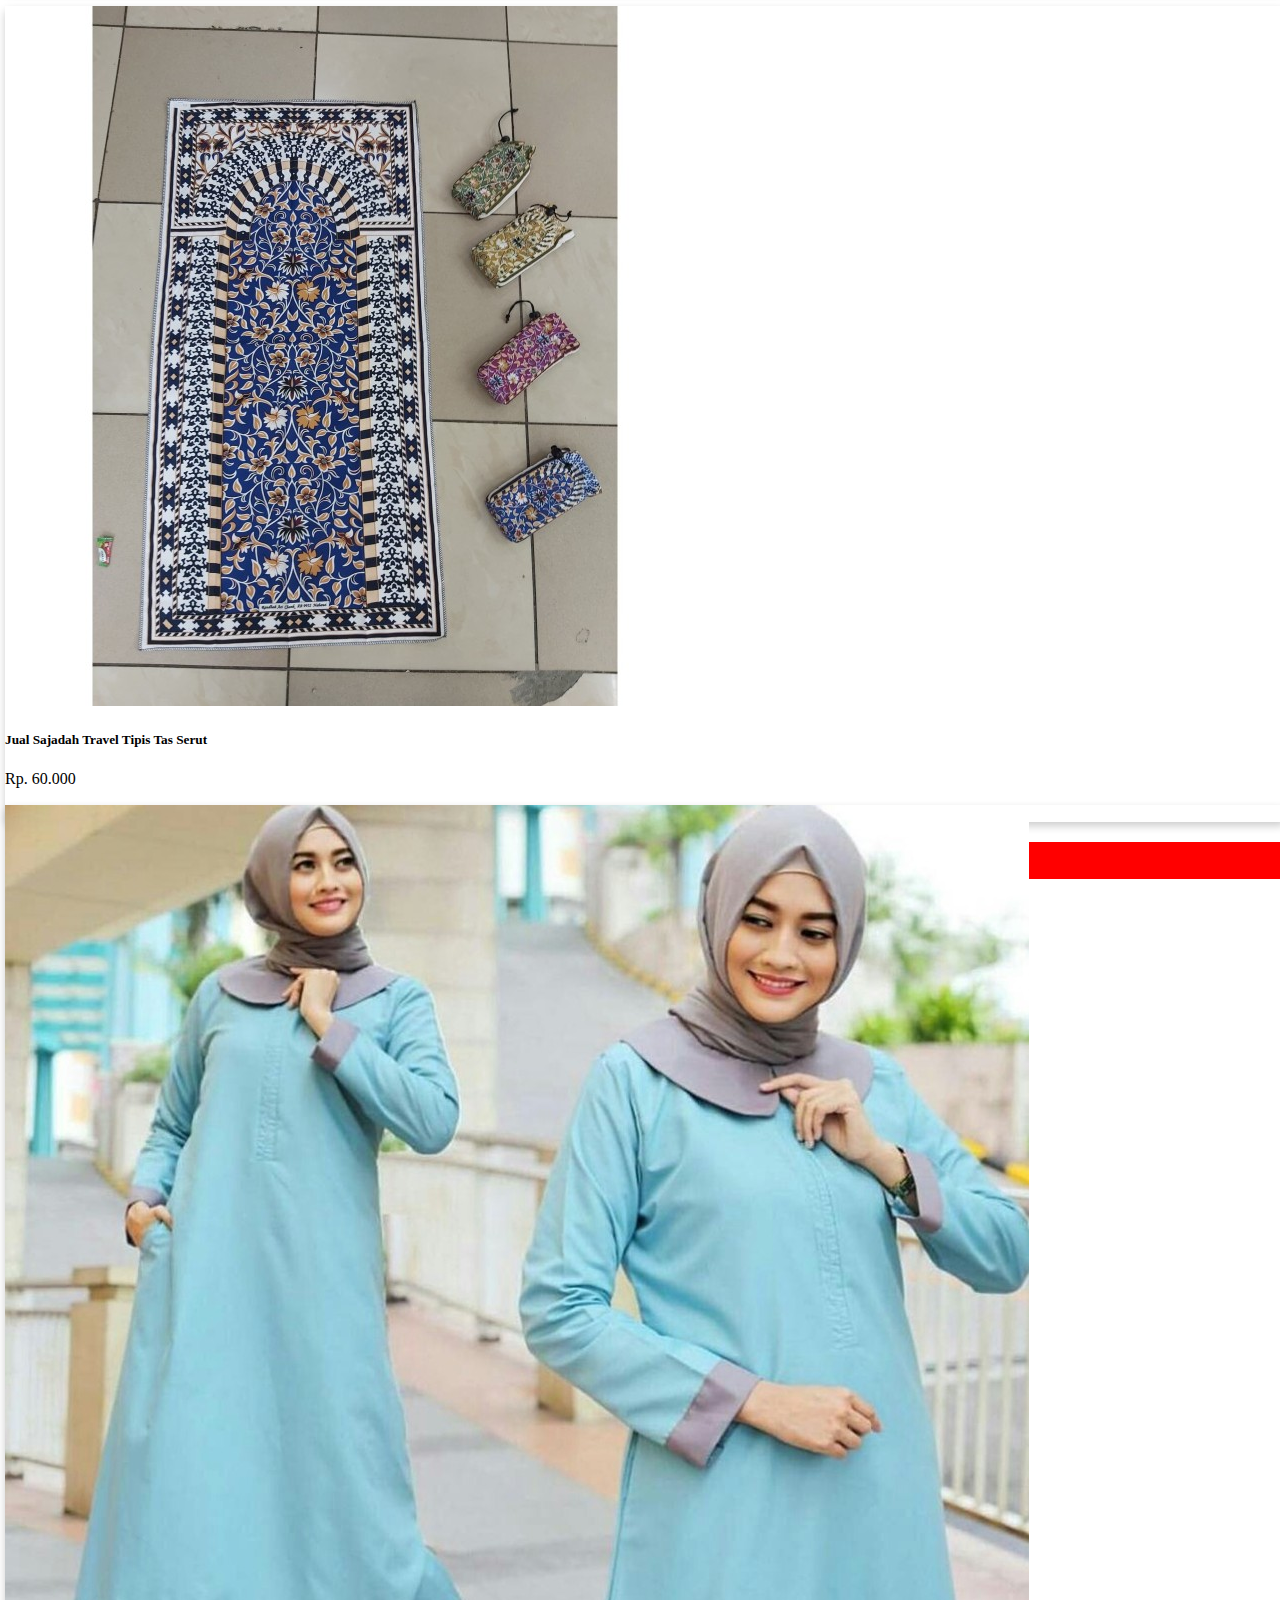
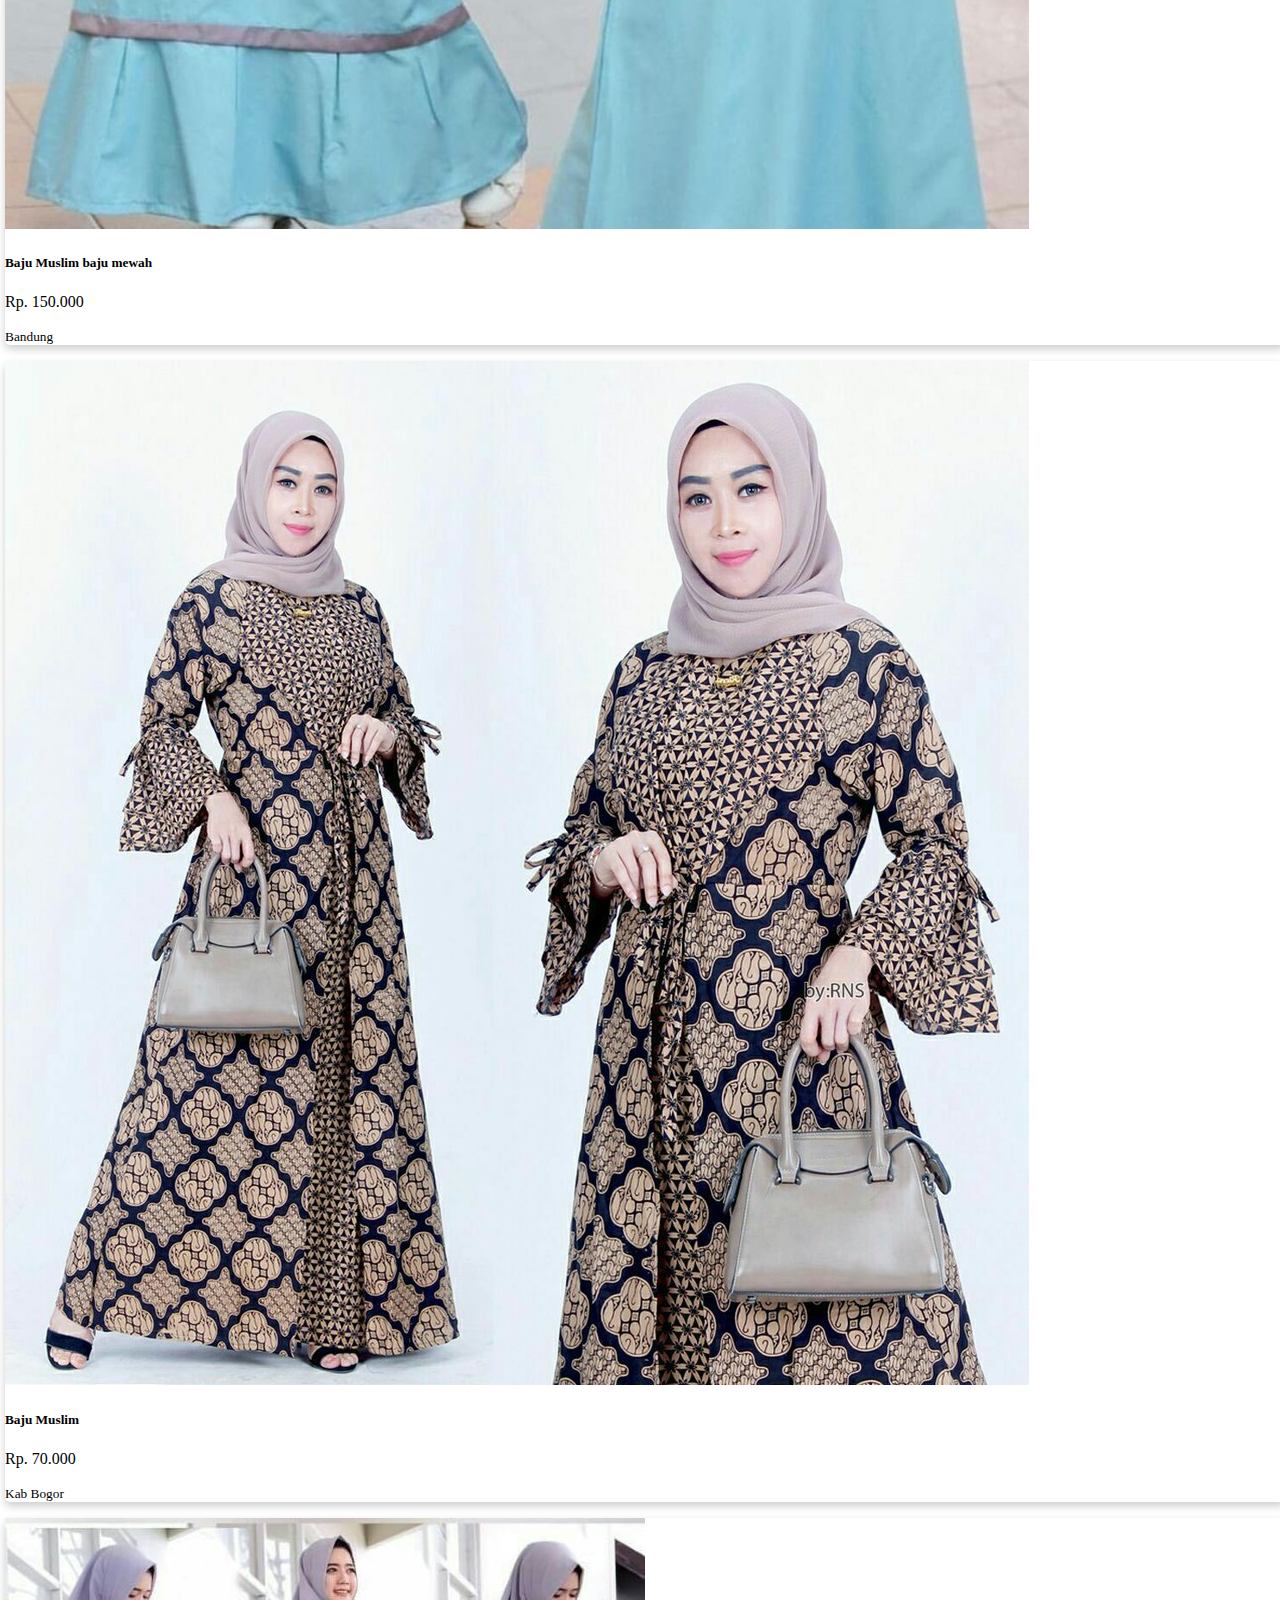
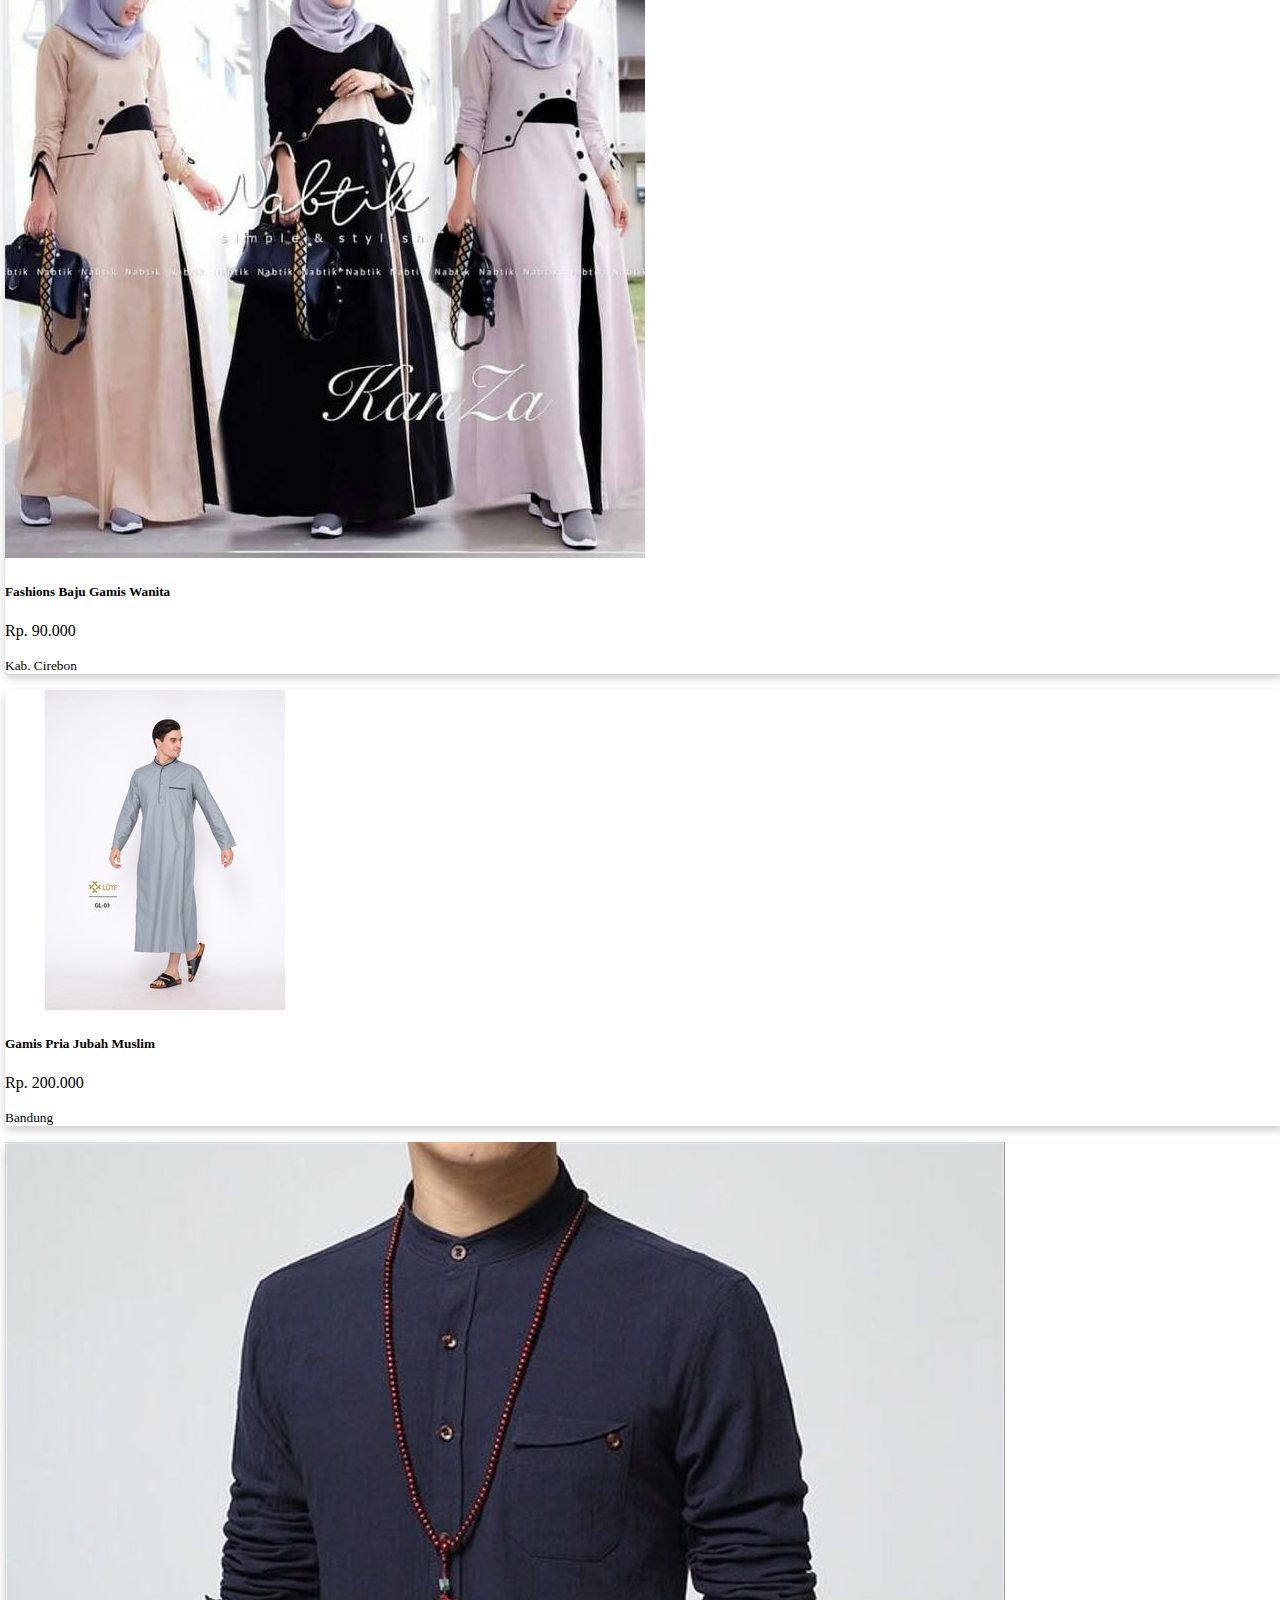
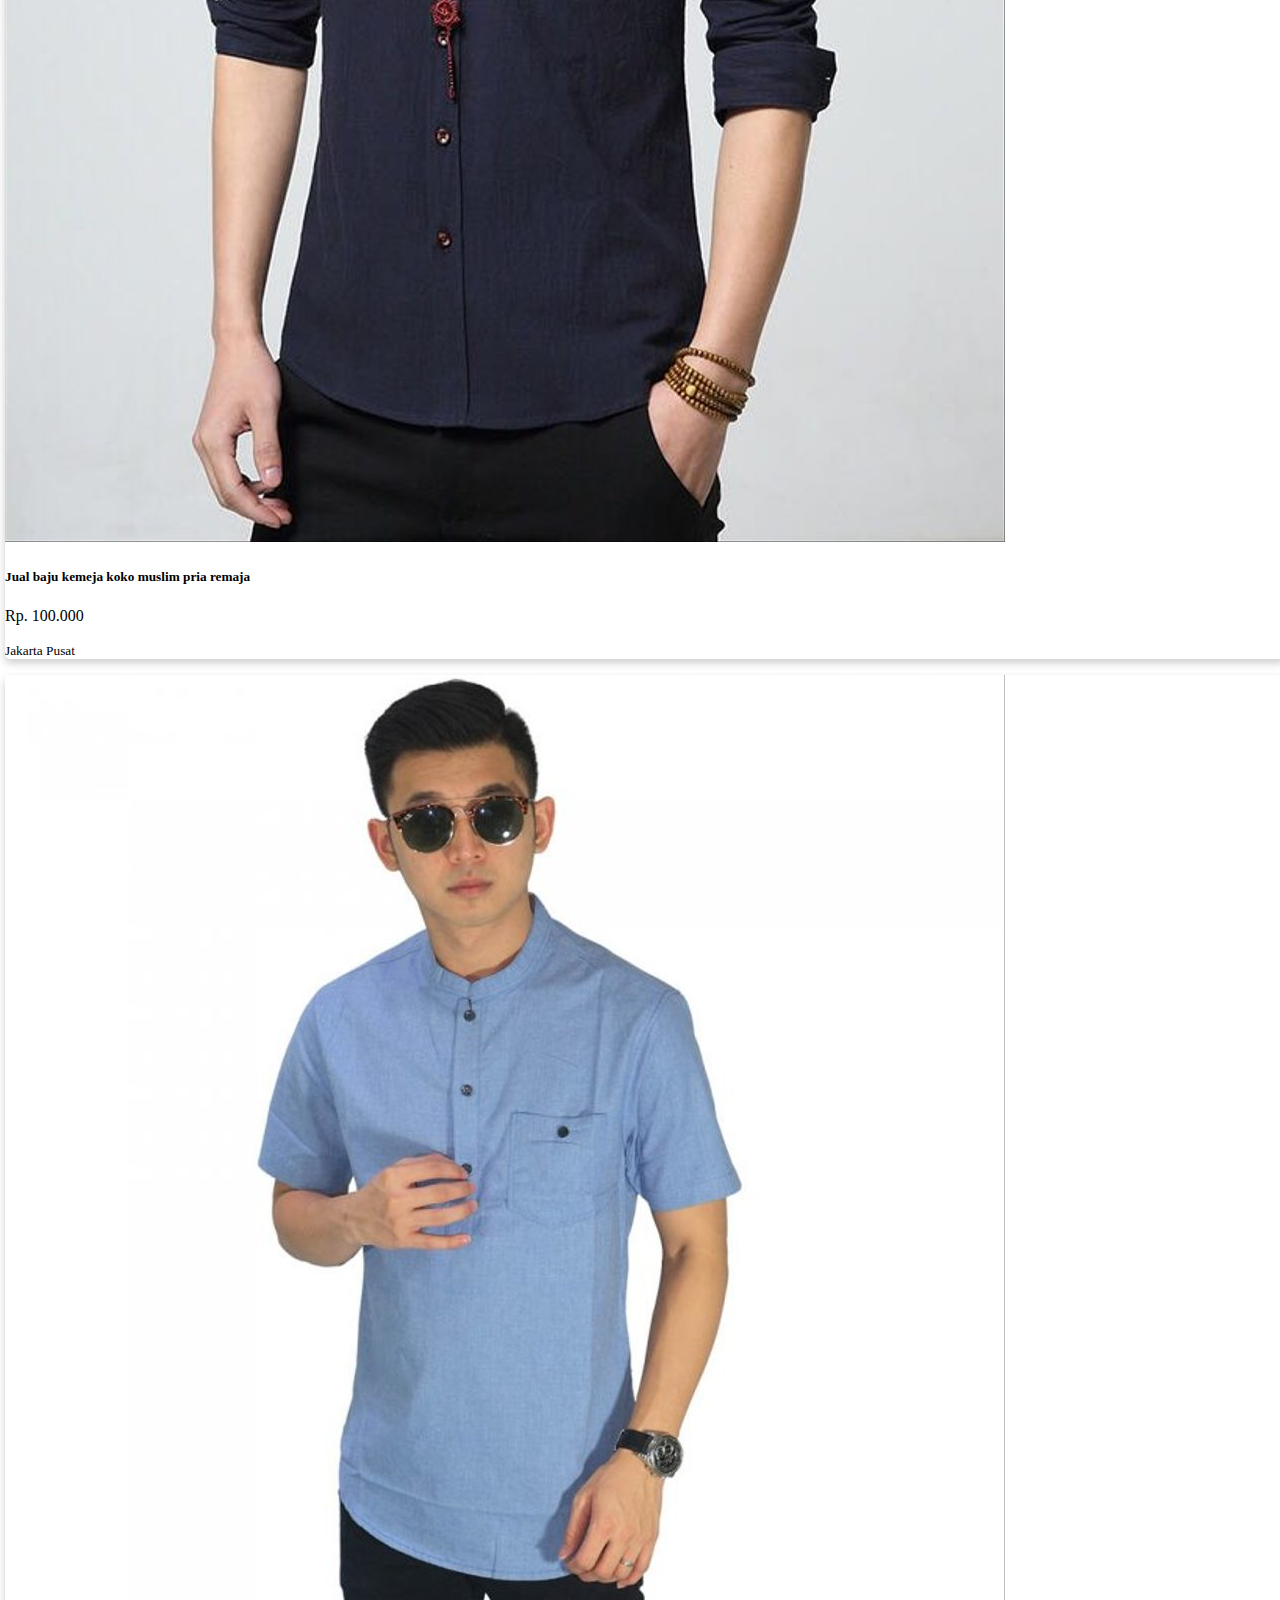
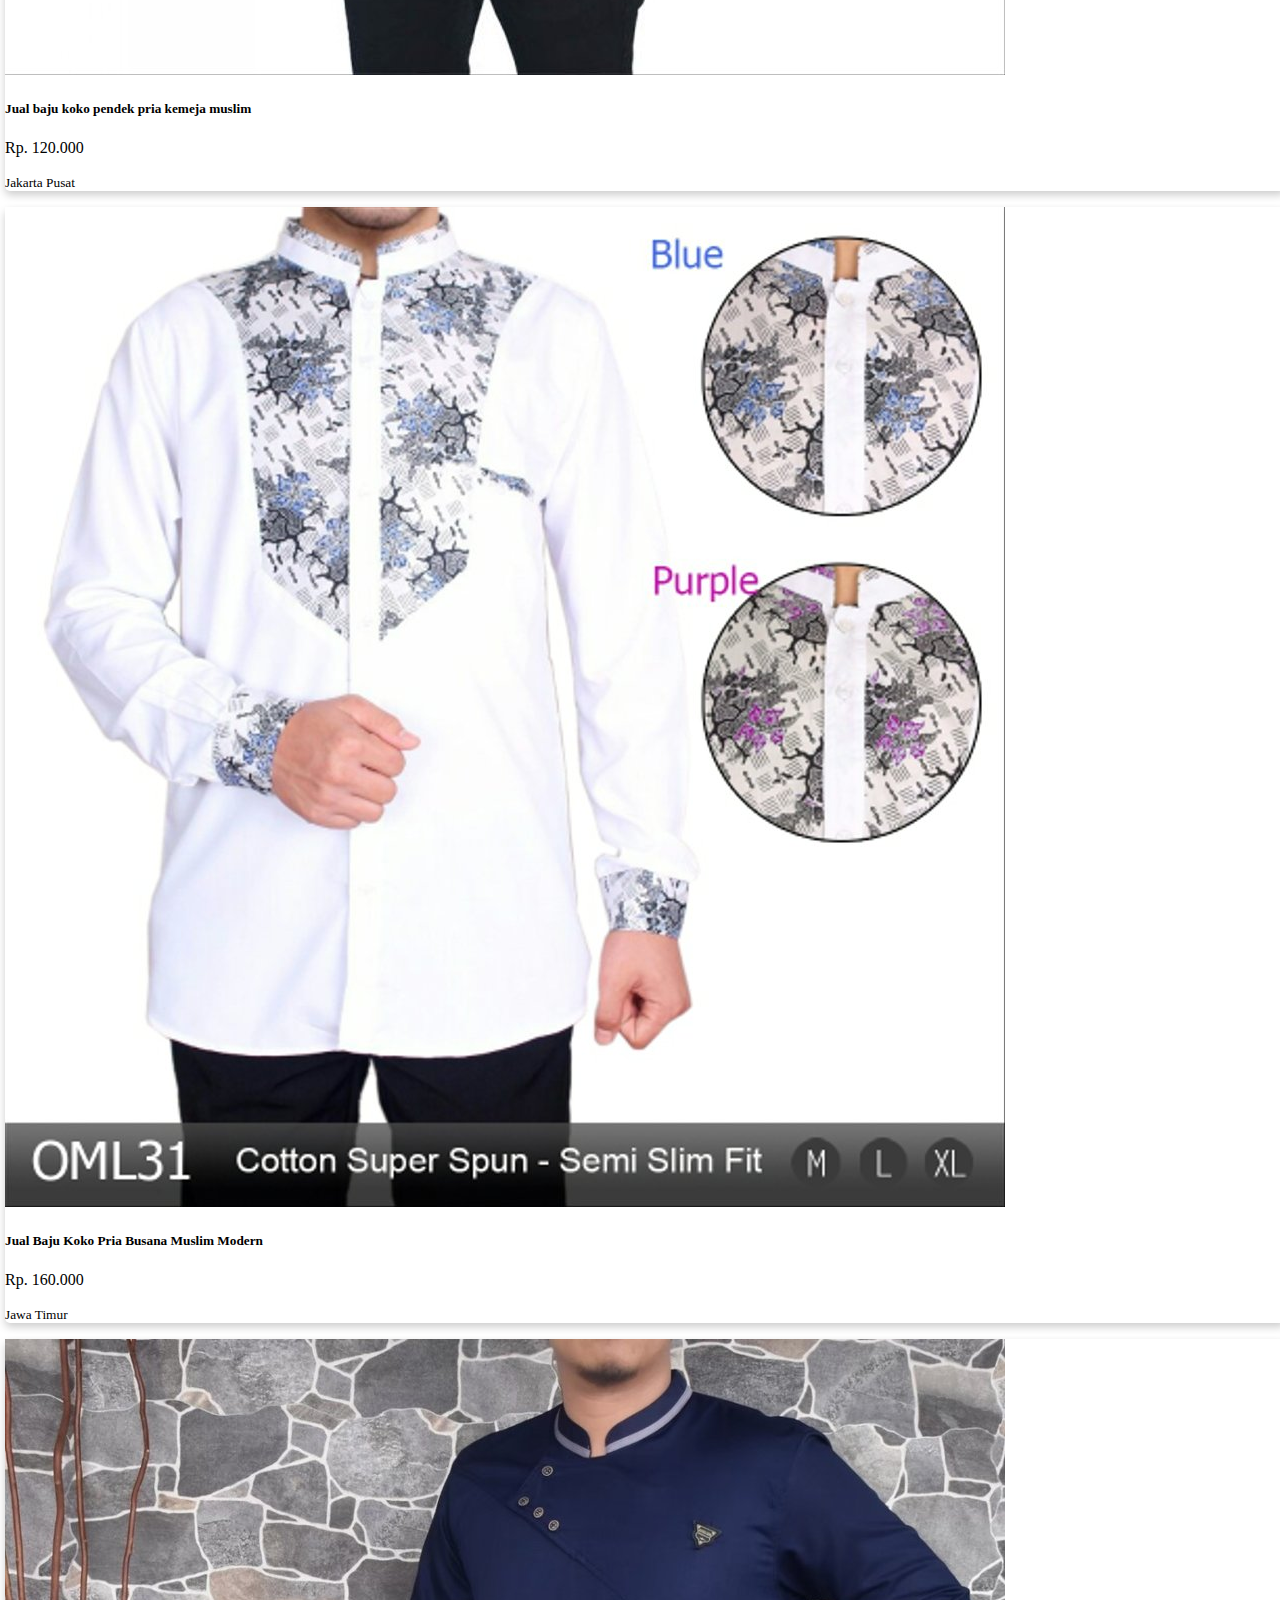
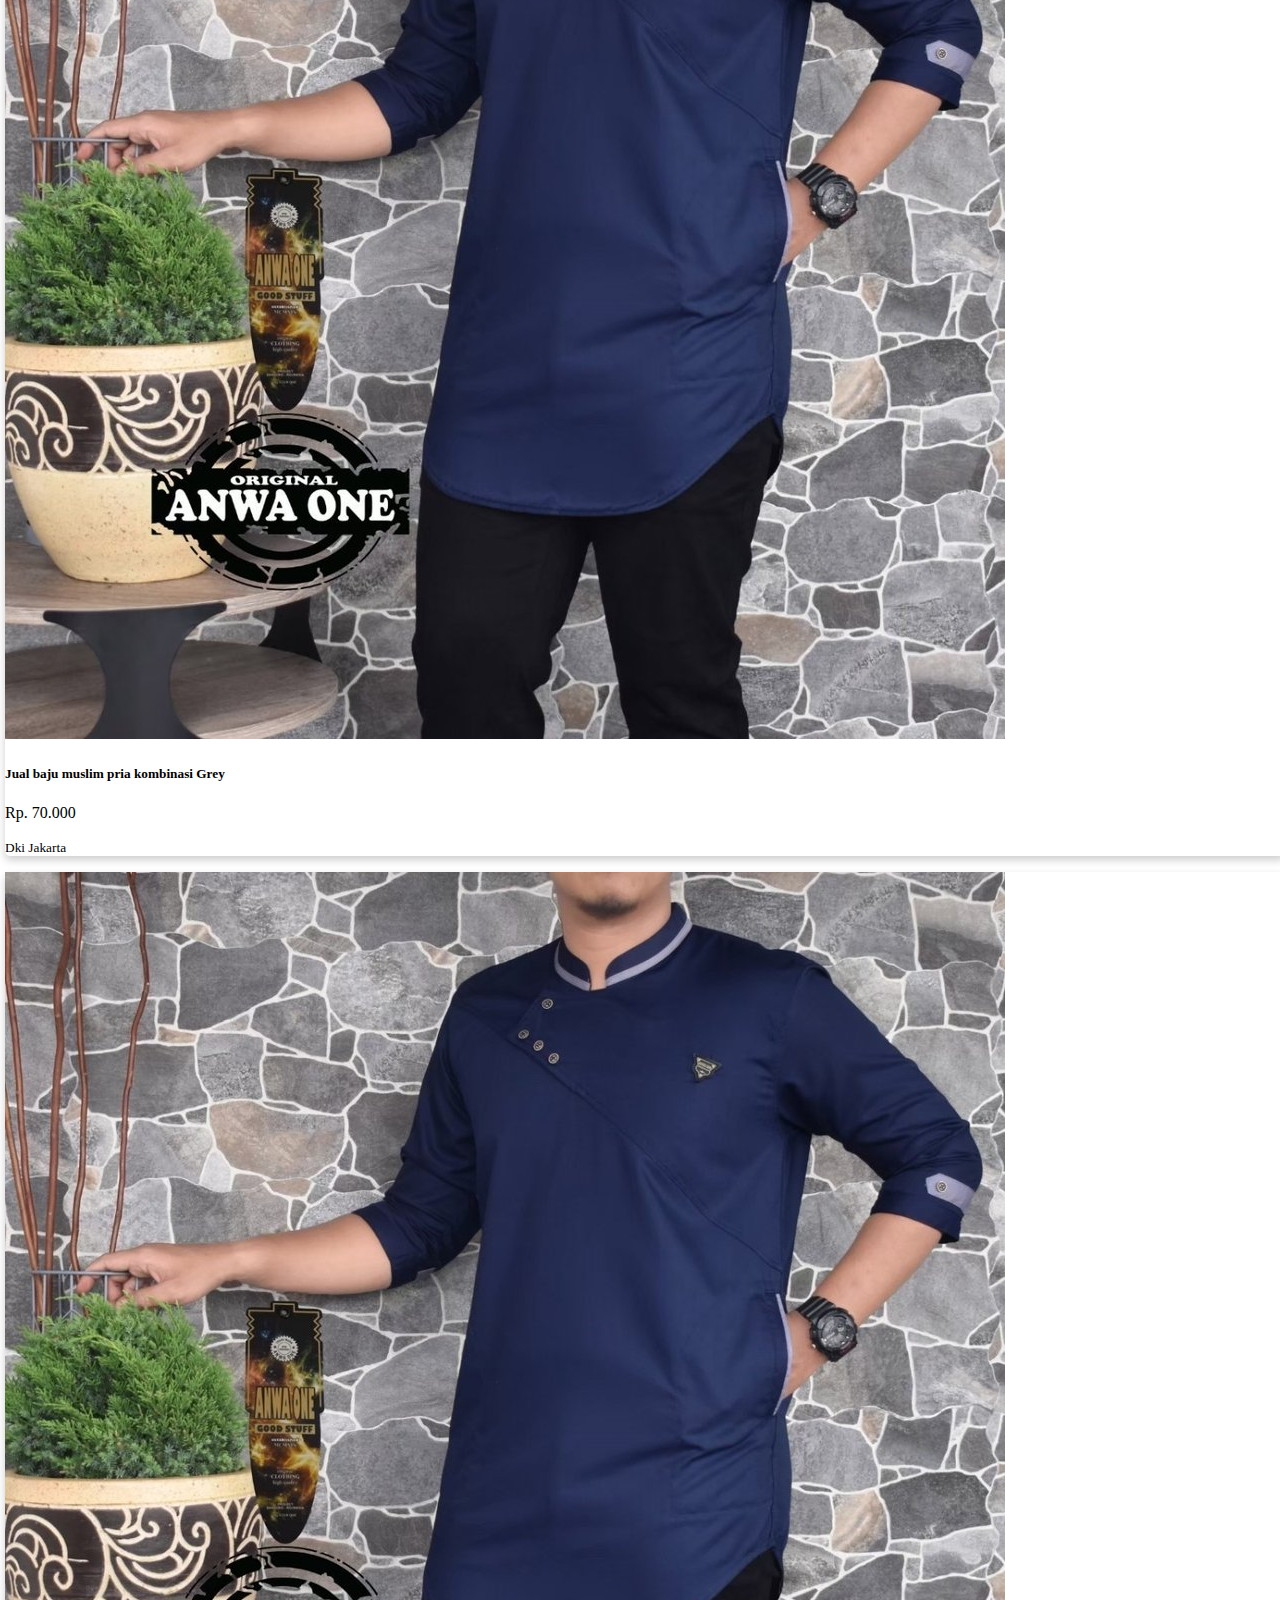
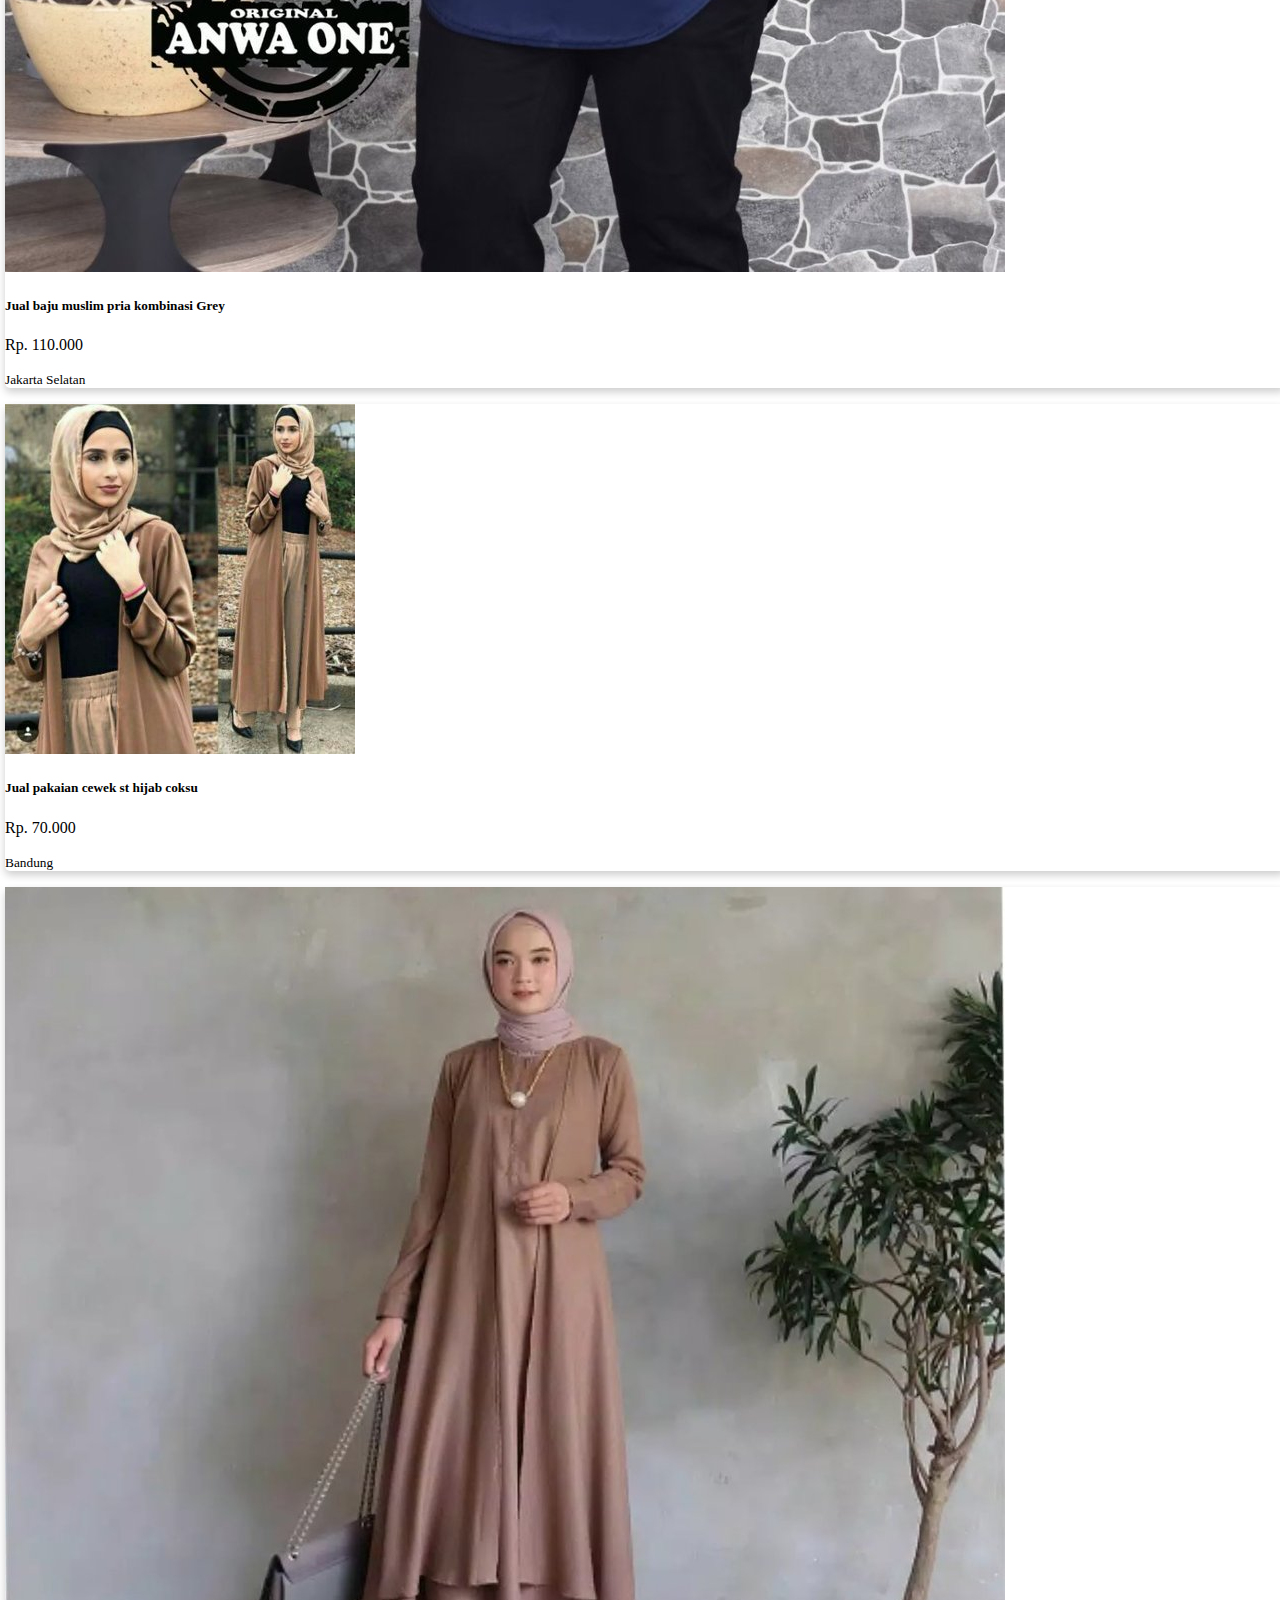
==== commit 9e3a6234: "fitur responsive tahap 1" ====
--- a/fmuslim.html
+++ b/fmuslim.html
@@ -9,19 +9,19 @@
     <link rel="stylesheet" href="css/font-awesome.min.css">
   </head>
   <body>
-    <div class="container py-3 sticky-top">
+    <div  class="container py-3 sticky-top">
       <!-- container search-bar -->
       <div class="row">
         <!-- row search-bar -->
         <div class="col-12">
-          <nav class="navbar navbar-expand-lg navbar-light bg-info">
-            <div class="collapse navbar-collapse px-auto mx-5" id="navbarSupportedContent">
-              <ul class="navbar-nav me-auto mb-2 mb-lg-0">
+          <nav class="navbar navbar-expand-lg navbar-light bg-info m-sm-auto">
+            <div id="container-nav" class="collapse-sm navbar-collapse px-auto mx-5" id="navbarSupportedContent">
+              <ul id="home-bars" class="navbar-nav me-auto mb-2 mb-lg-0">
                 <li class="nav-item dropdown">
                   <a class="nav-link" href="#" id="navbarDropdown" role="button" data-bs-toggle="dropdown" aria-expanded="false">
                     <i class="fa fa-bars text-danger fs-4"></i>
                   </a>
-                  <ul class="dropdown-menu" aria-labelledby="navbarDropdown">
+                  <ul id="dropdown-item" class="dropdown-menu" aria-labelledby="navbarDropdown">
                     <li><a class="dropdown-item" href="fpria.html">Fashion Pria</a></li>
                     <li><a class="dropdown-item" href="fwanita.html">Fashion Wanita</a></li>
                     <li><a class="dropdown-item" href="fmuslim.html">Fashion Muslim</a></li>
@@ -36,19 +36,21 @@
                     <li><a class="dropdown-item" href="laptop.html">Laptop</a></li>
                   </ul>
                 </li>
-                <li class="nav-item">
+                <li id="home" class="nav-item">
                   <a class="nav-link active" aria-current="page" href="index.html">
-                    <i class="fa fa-home text-danger fs-4"></i>
+                    <i  class="fa fa-home text-danger fs-4"></i>
                   </a>
                 </li>
               </ul>
-              <div class="navbar-brand m-auto">
+              <div id="logo-name" class="navbar-brand m-auto">
                 <img src="img/logo/logo.webp" alt="" width="70" height="60">
                 <span class="navbar-brand h1 text-danger">TIM 4 SHOP</span>
               </div>
-              <form class="d-flex px-0">
+              <form id="form" class="d-flex px-0">
                 <input class="form-control me-2" type="search" placeholder="Search" aria-label="Search">
-                <button class="btn btn-danger fw-bold" type="submit">Search</button>
+                <button class="btn btn-danger fw-bold" type="submit">
+                  <i class="fa fa-search"></i>
+                </button>
               </form>
             </div>
         </nav>
--- a/css/style.css
+++ b/css/style.css
@@ -71,9 +71,13 @@
   box-shadow: 0 4px 8px 0 rgba(0, 0, 0, 0.2);
   transition: 0.3s;
   border-radius: 5px;
-  width: 20%;
+  width: 10rem;
   margin: 5px;
   padding: 0px;
+}
+#card-kategori img {
+    min-width: 150px;
+    height:17vh;
 }
 
 .card {
@@ -83,4 +87,110 @@
     width: 100%;
     margin: 5px;
     padding: 0px;
-}+}
+/* container-fashion-pria */
+.container.py-0 {
+    margin-top: -10px;
+}
+#distro-pria {
+    margin-top: -55px;
+}
+#card-distro-pria {
+    height: 61vh;
+}
+#card-distro-pria img {
+    height: 34vh;
+}
+#container-rekomendasi {
+    margin-top: -100px;
+}
+#card-baju-pria img {
+    height: 34vh;
+}
+#card-baju-pria-modern {
+    height: 61vh;
+}
+
+
+/* Responsive Design */
+@media screen and (max-width : 576px) {
+    * {
+        margin: 0;
+        padding: 0;
+        box-sizing: border-box;
+    }
+    body {
+        margin: auto;
+    }
+    /* search bar */
+    #container-nav {
+        display:flex;
+        flex-direction: column-reverse;
+        flex-wrap: wrap;
+        margin: 0 auto;
+        position: relative;
+        box-sizing: border-box;
+        width: 100%;
+    }
+    #home-bars {
+        display: flex;
+        flex-direction: row;
+        margin-left: -45px;
+    }
+    #home {
+        margin-left: 7px;
+        width: 25%;
+    }
+    #dropdown-item {
+       position: absolute;
+       right: 60px;
+    }
+    #form {
+        width: 54%;
+        position: absolute;
+        right: -39px;
+        top: 0;
+    }
+    #logo-name {
+        position: absolute;
+        top: -14px;
+        right: 70px;
+    }
+    #logo-name img {
+        width: 20%;
+    }
+    #logo-name .navbar-brand.h1.text-danger{
+        font-size: 17px;
+    }
+    /* search-bar */
+
+    /* kategori */
+    .container.py-5 {
+       width: 100%;
+       margin: 0;
+    }
+    #col-2 {
+        width: 50%;
+        margin: auto;
+        padding: 10px;
+    }
+    #row1 {
+        width: 100%;
+        margin: 0;
+        padding: 10px;
+    }
+    #card-kategori {
+        margin: auto;
+        padding: 0;
+    }
+     .card {
+       display: flex;
+       justify-content: center;
+       align-items: center;
+    }
+    #card-kategori img {
+        box-sizing: border-box;
+        width: 50%;
+    }
+    /* kategori */
+}
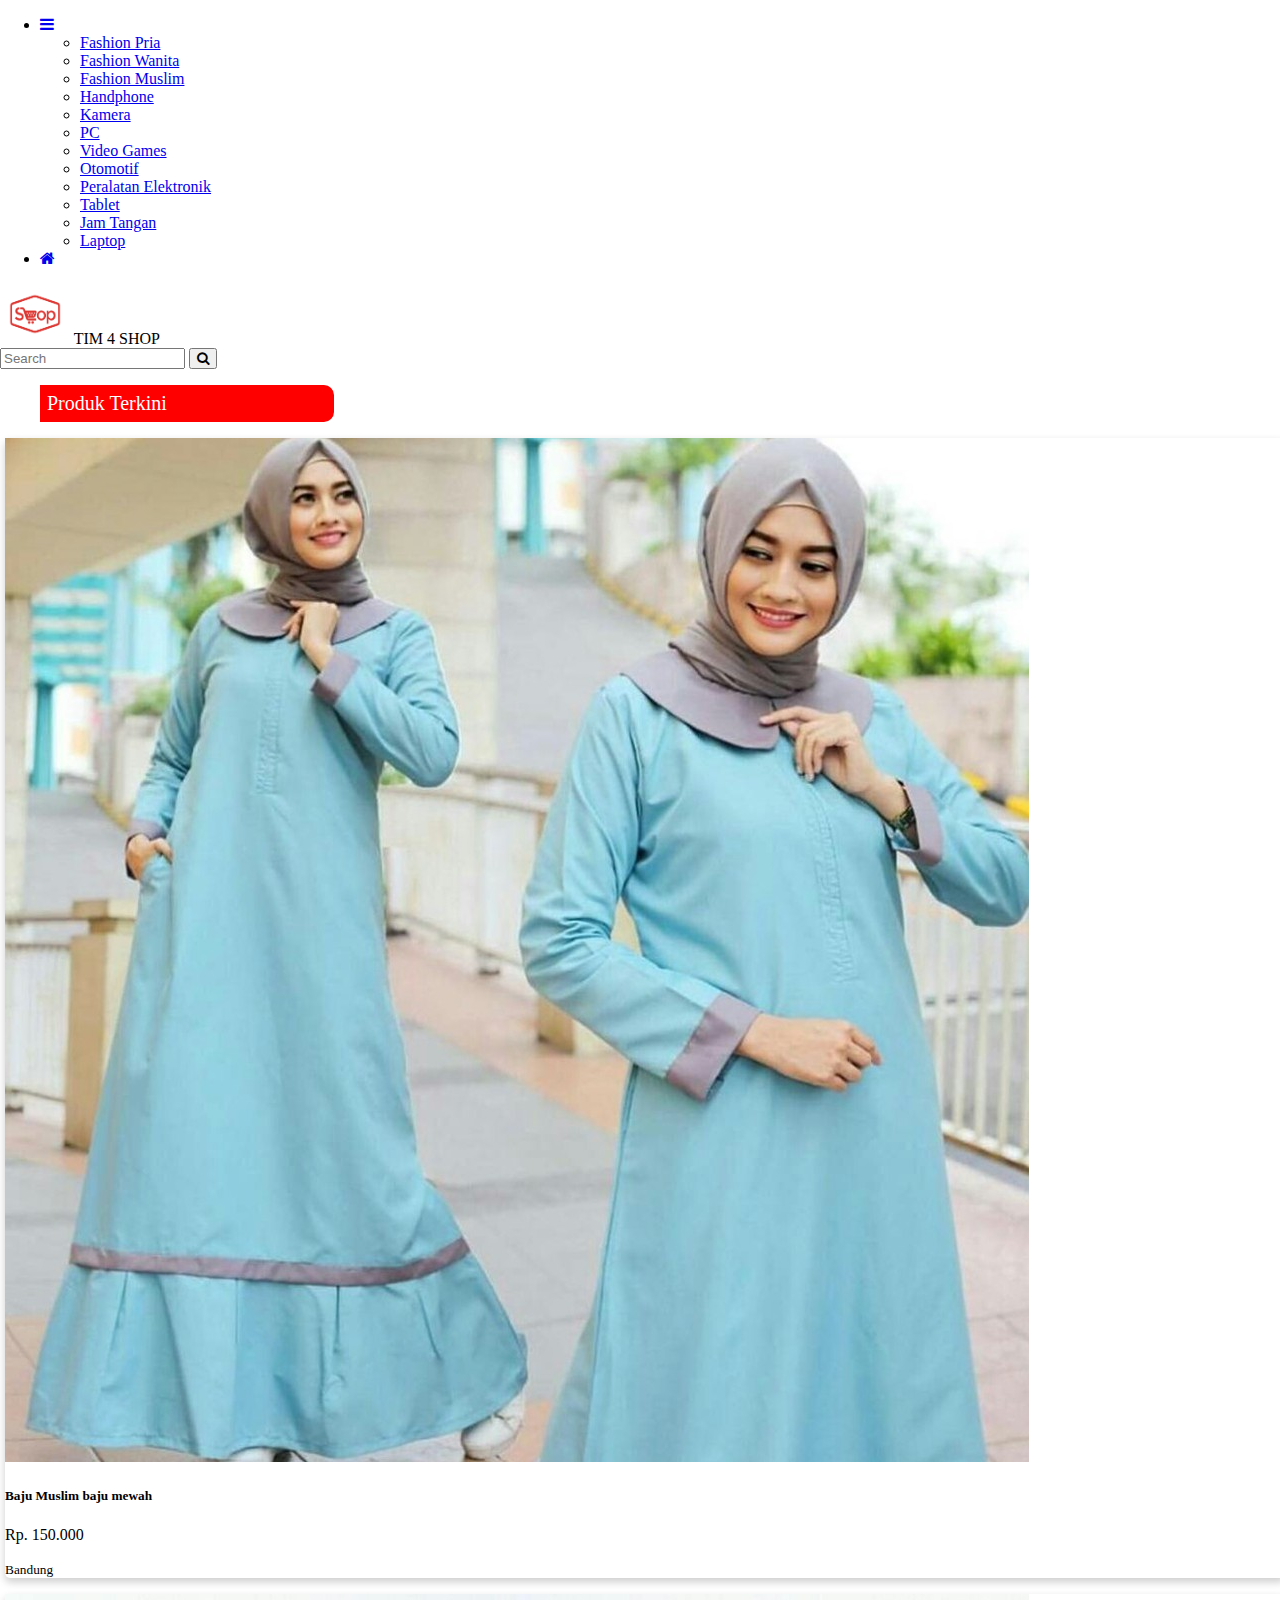
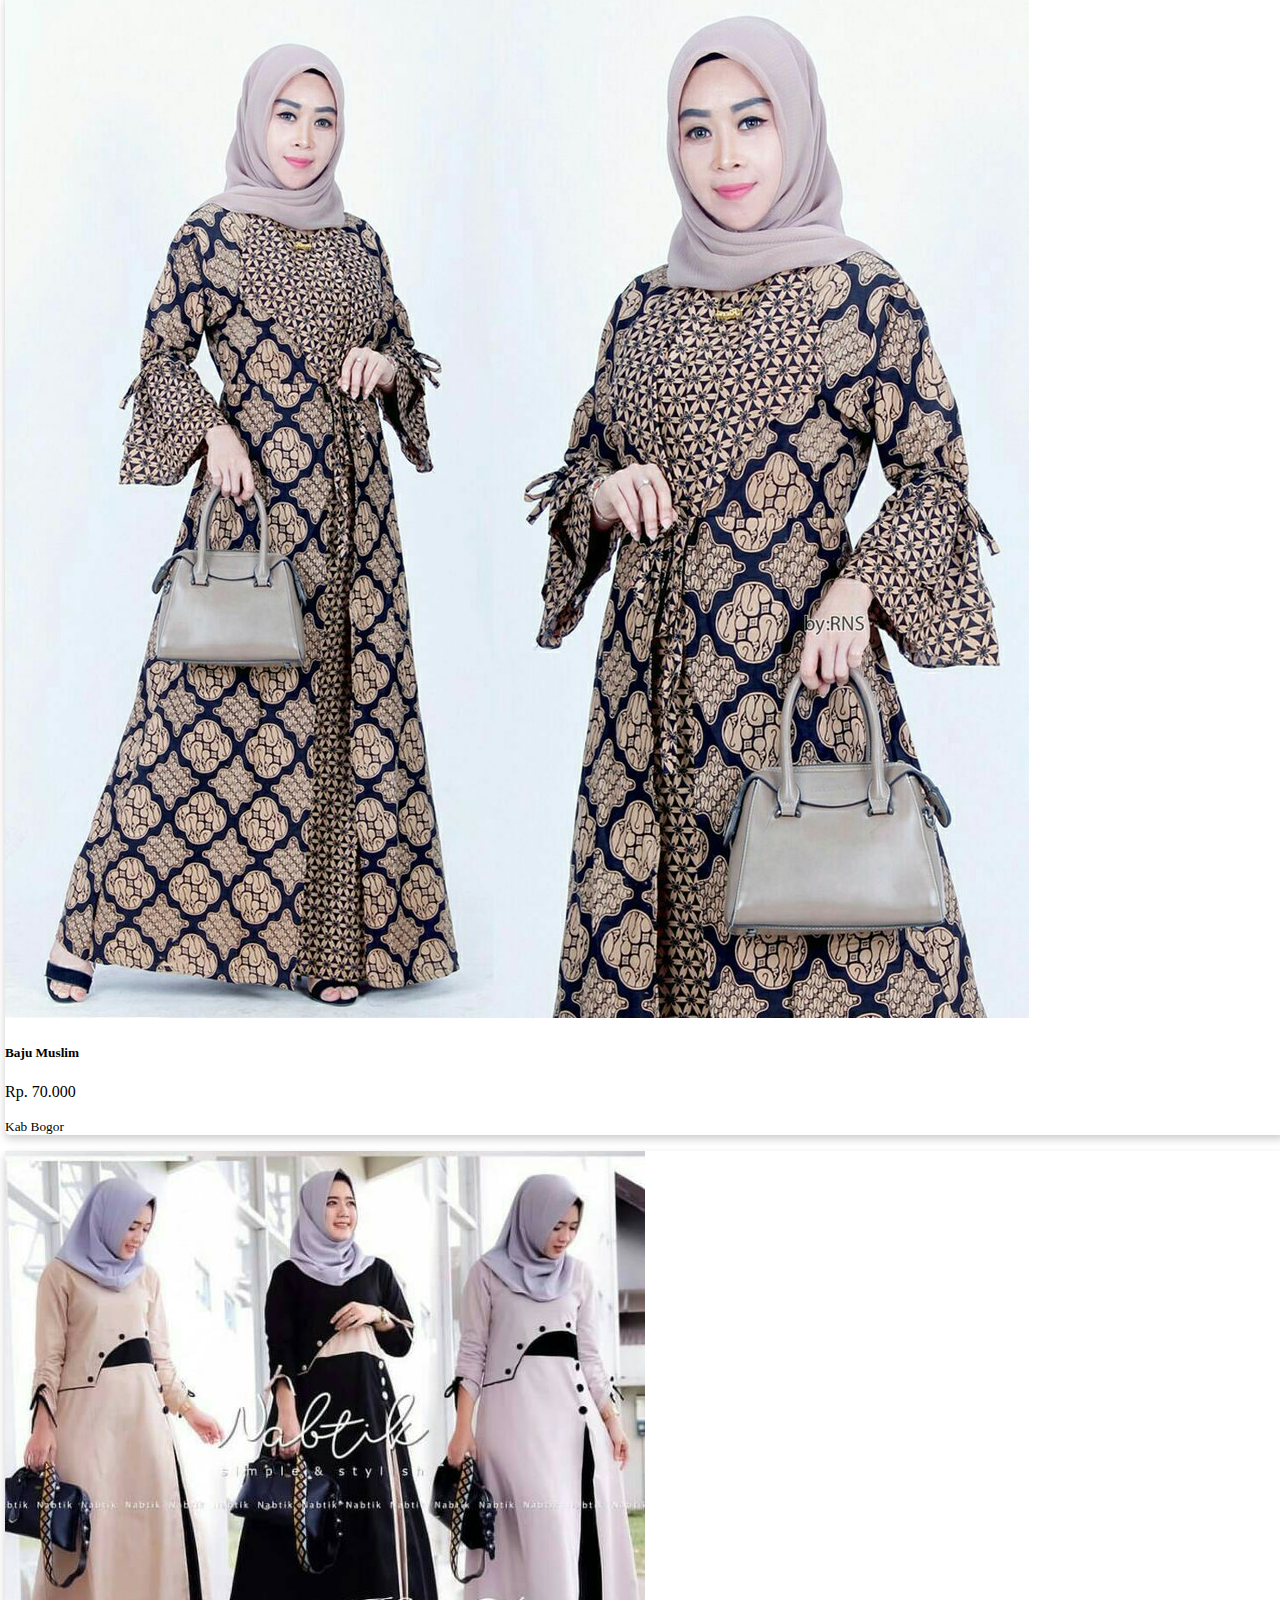
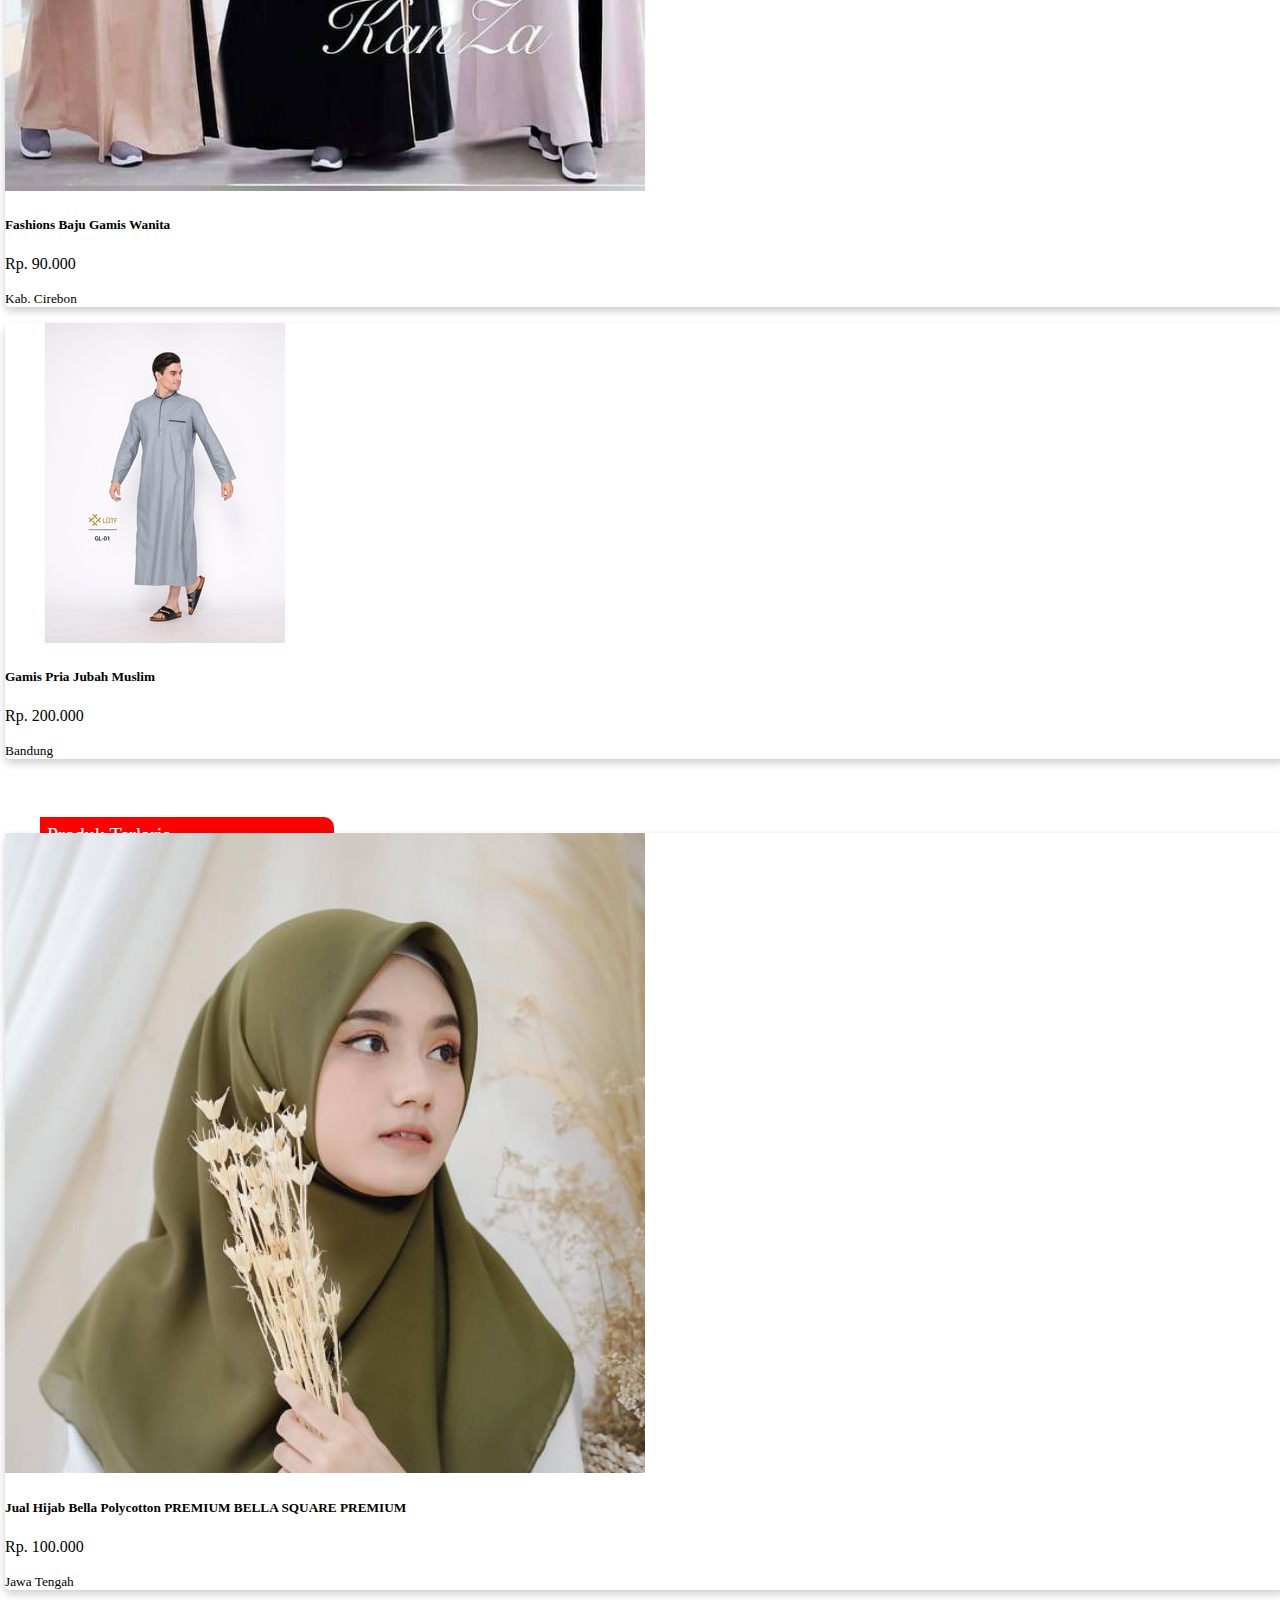
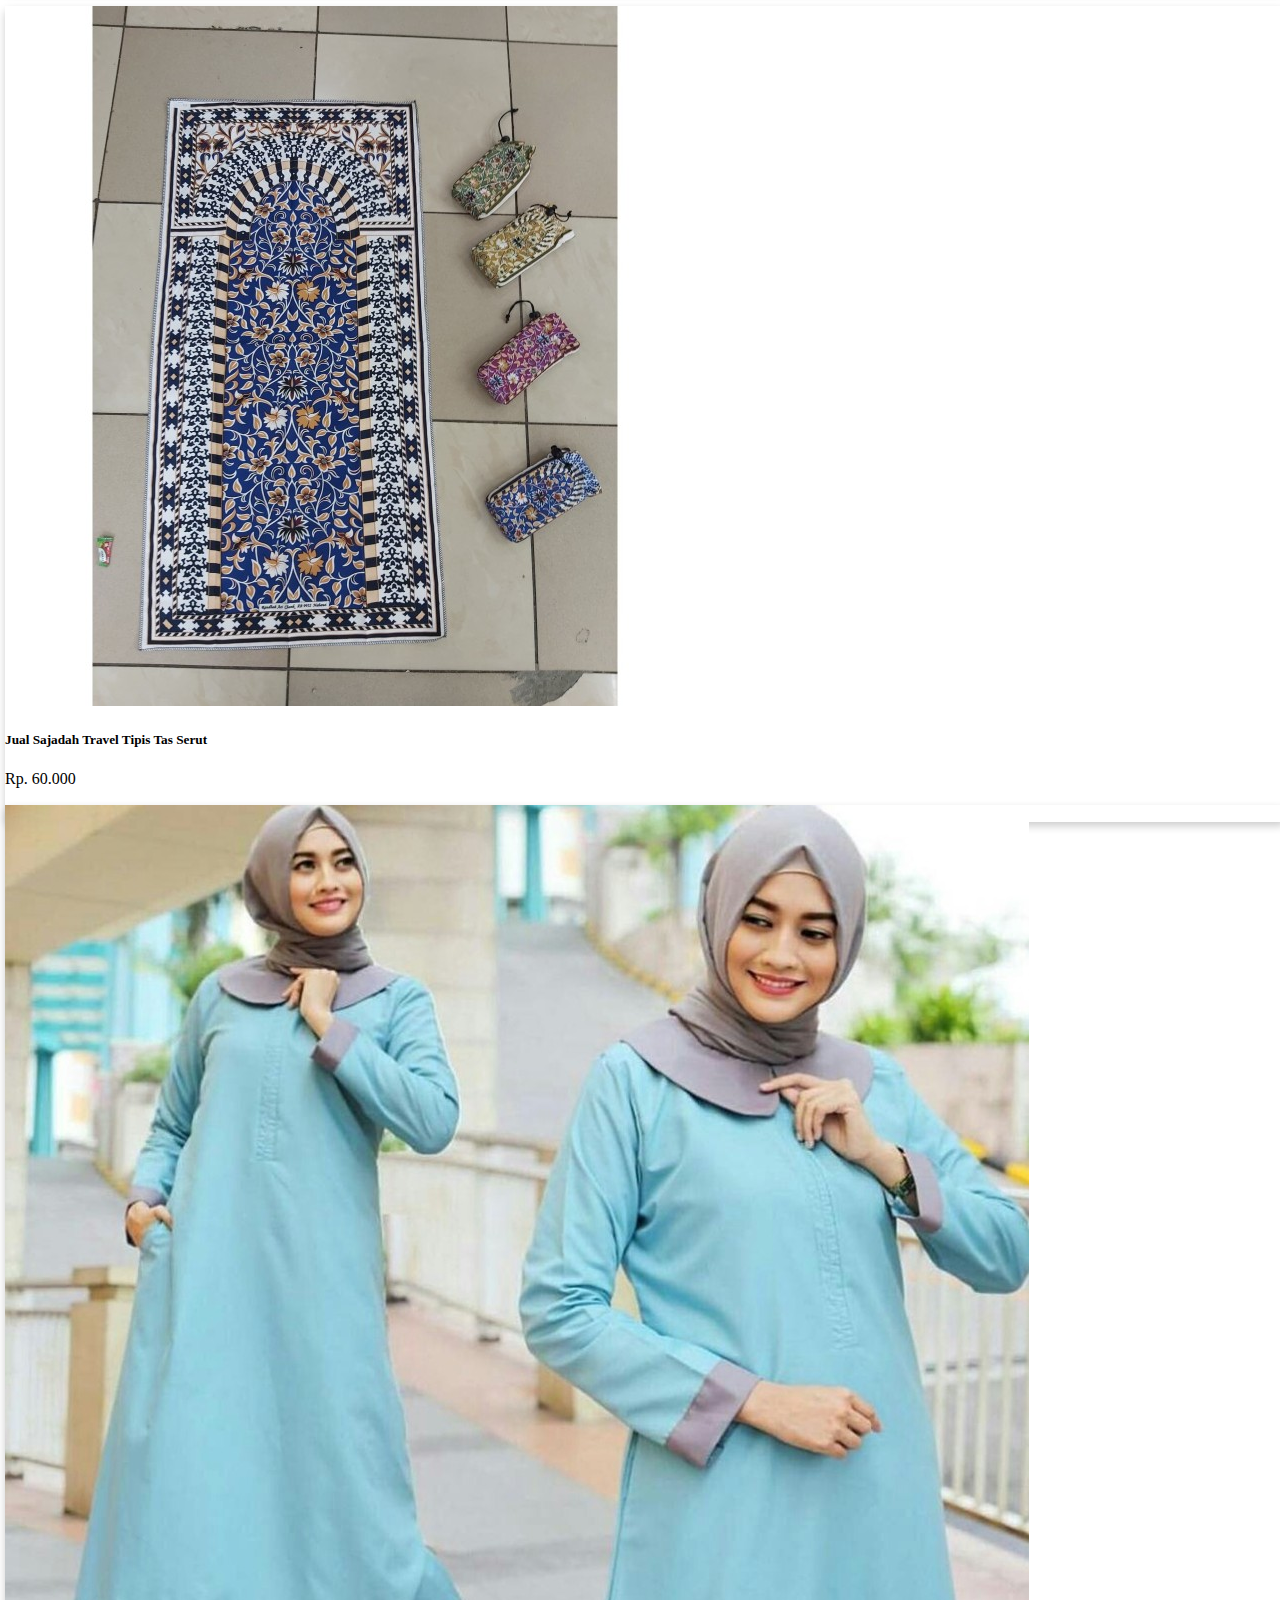
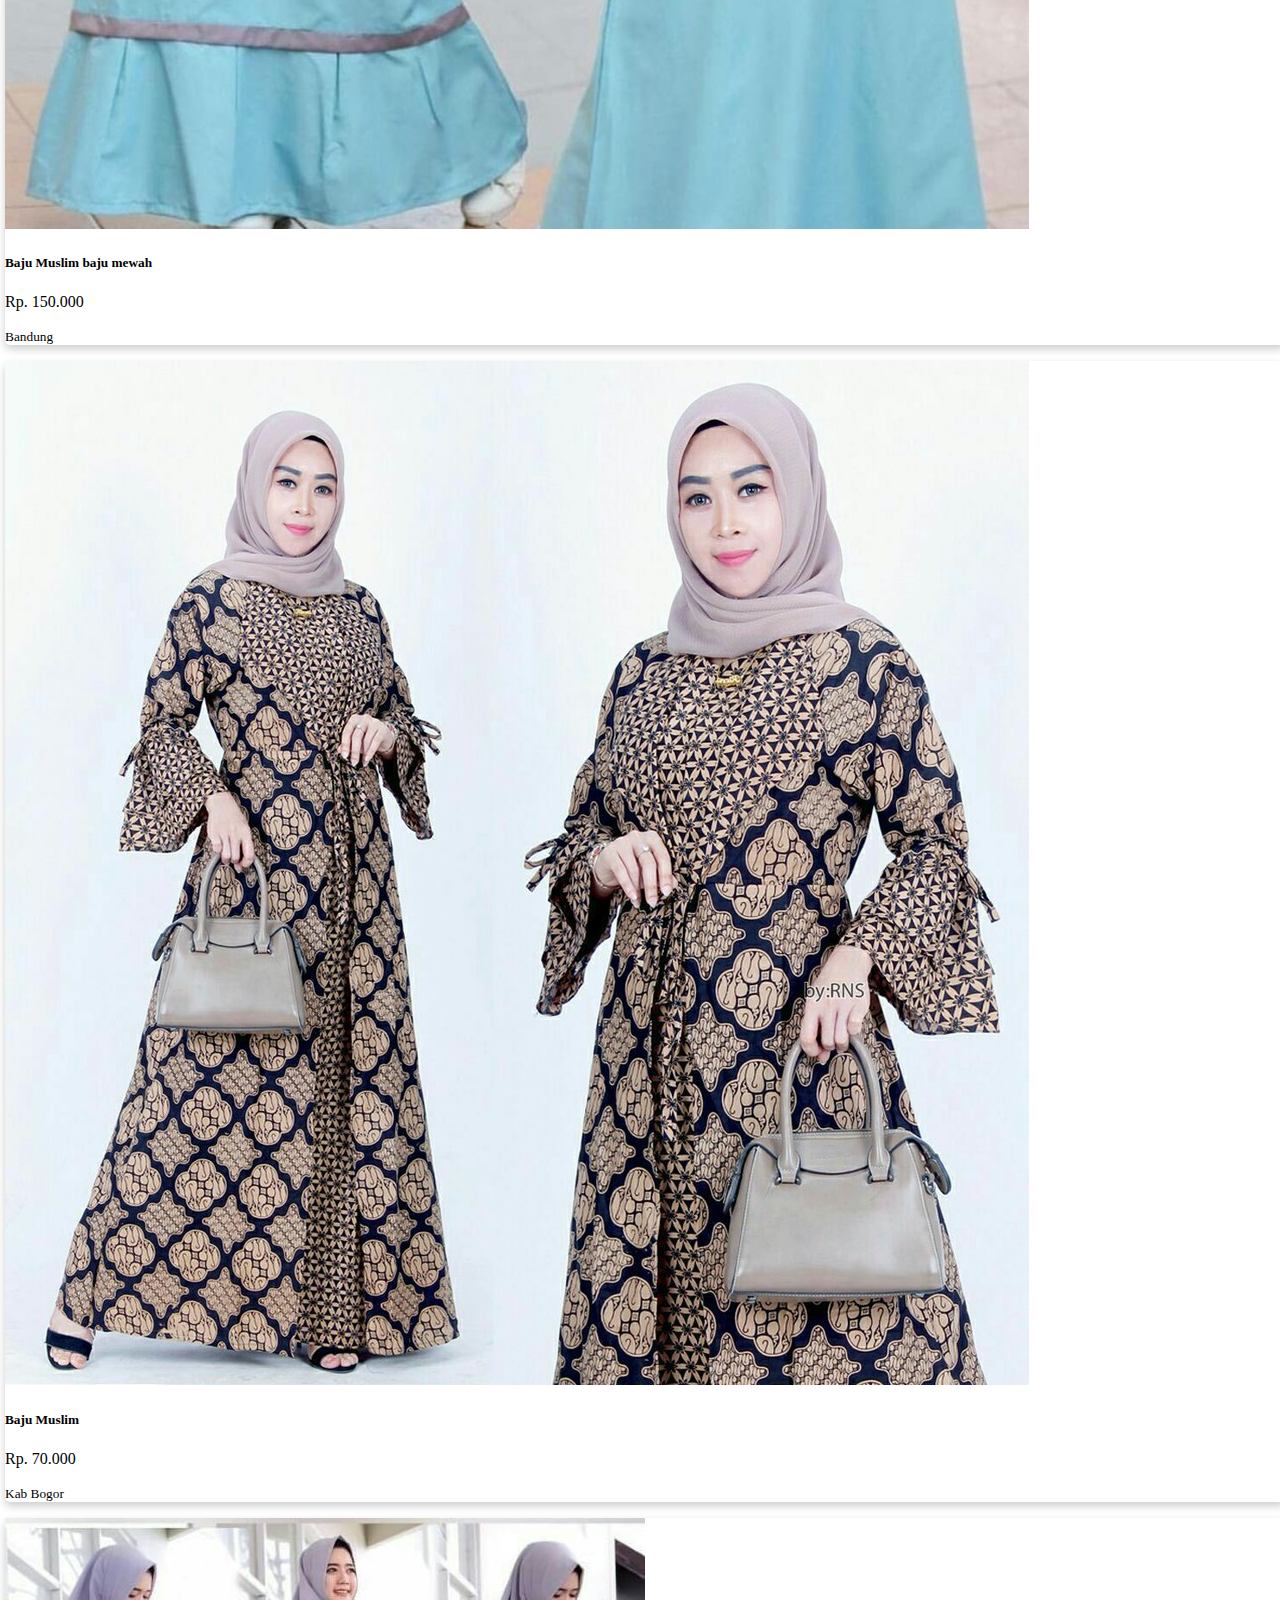
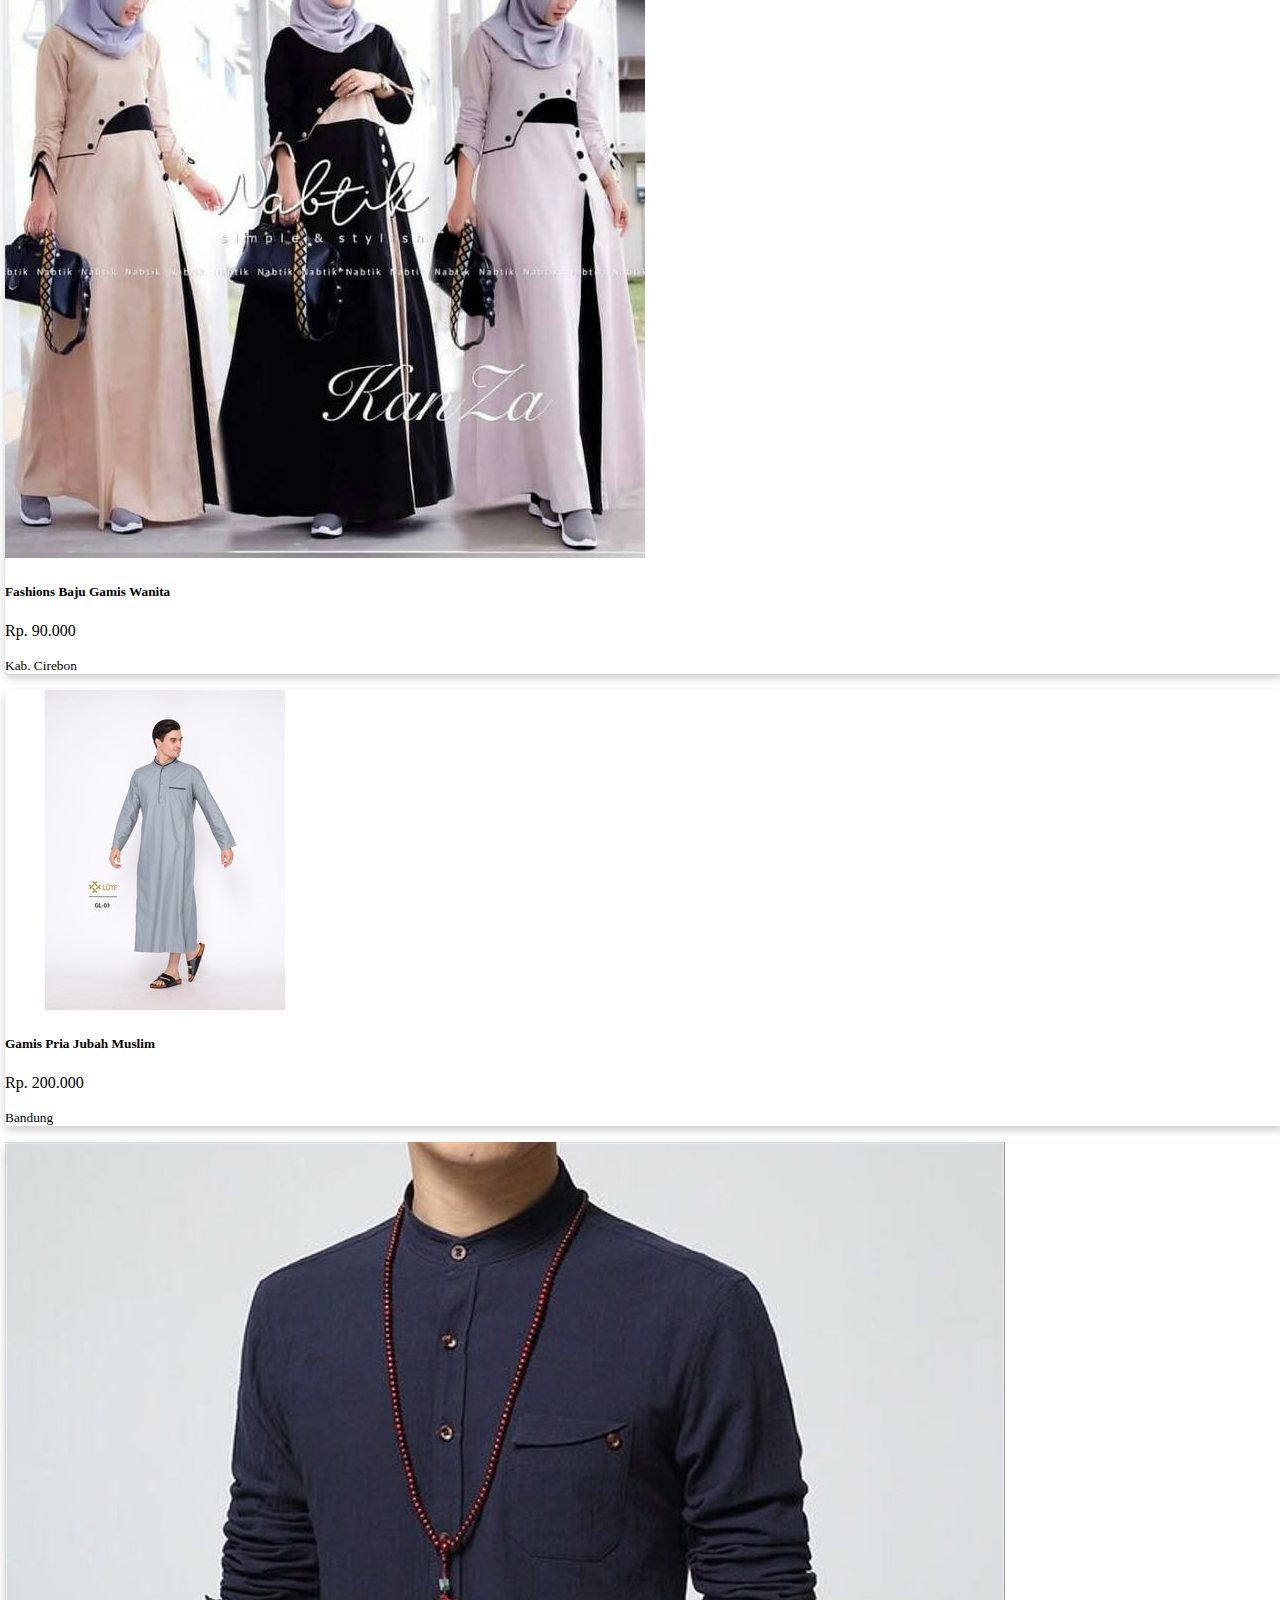
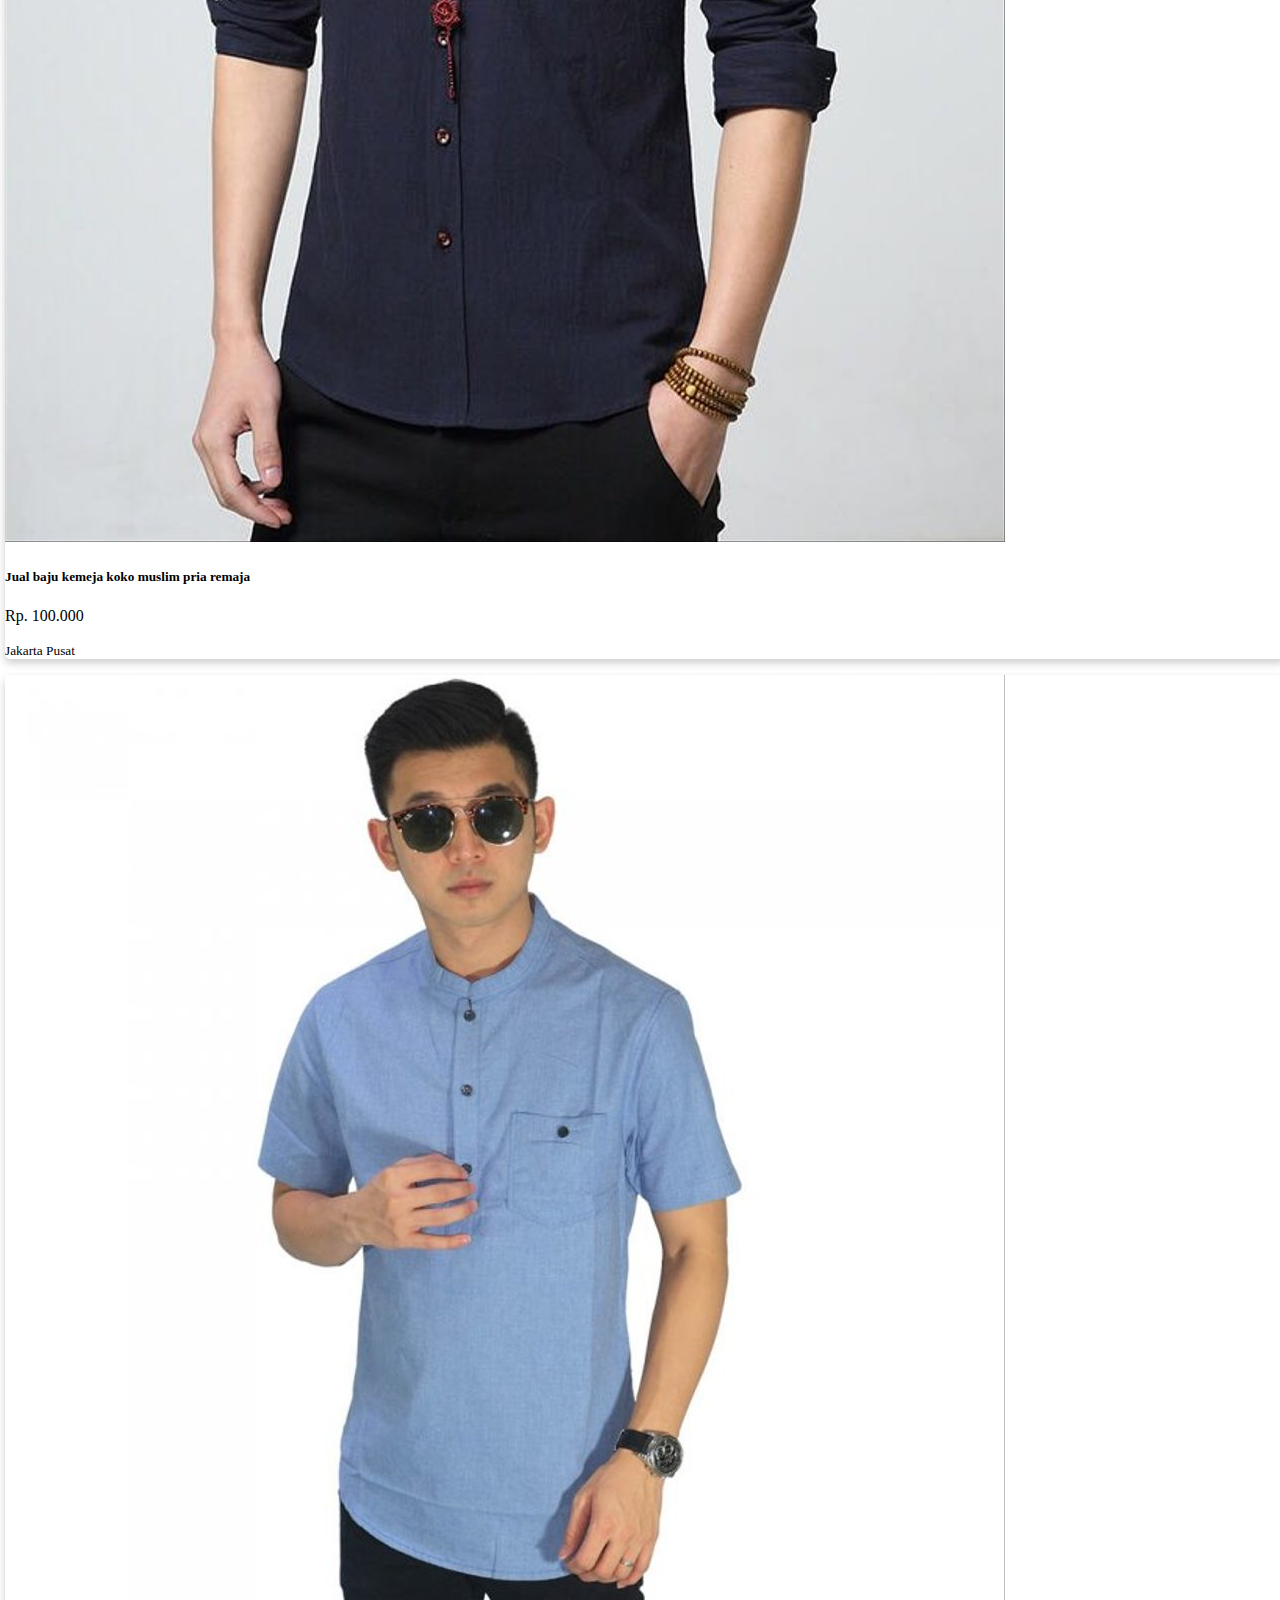
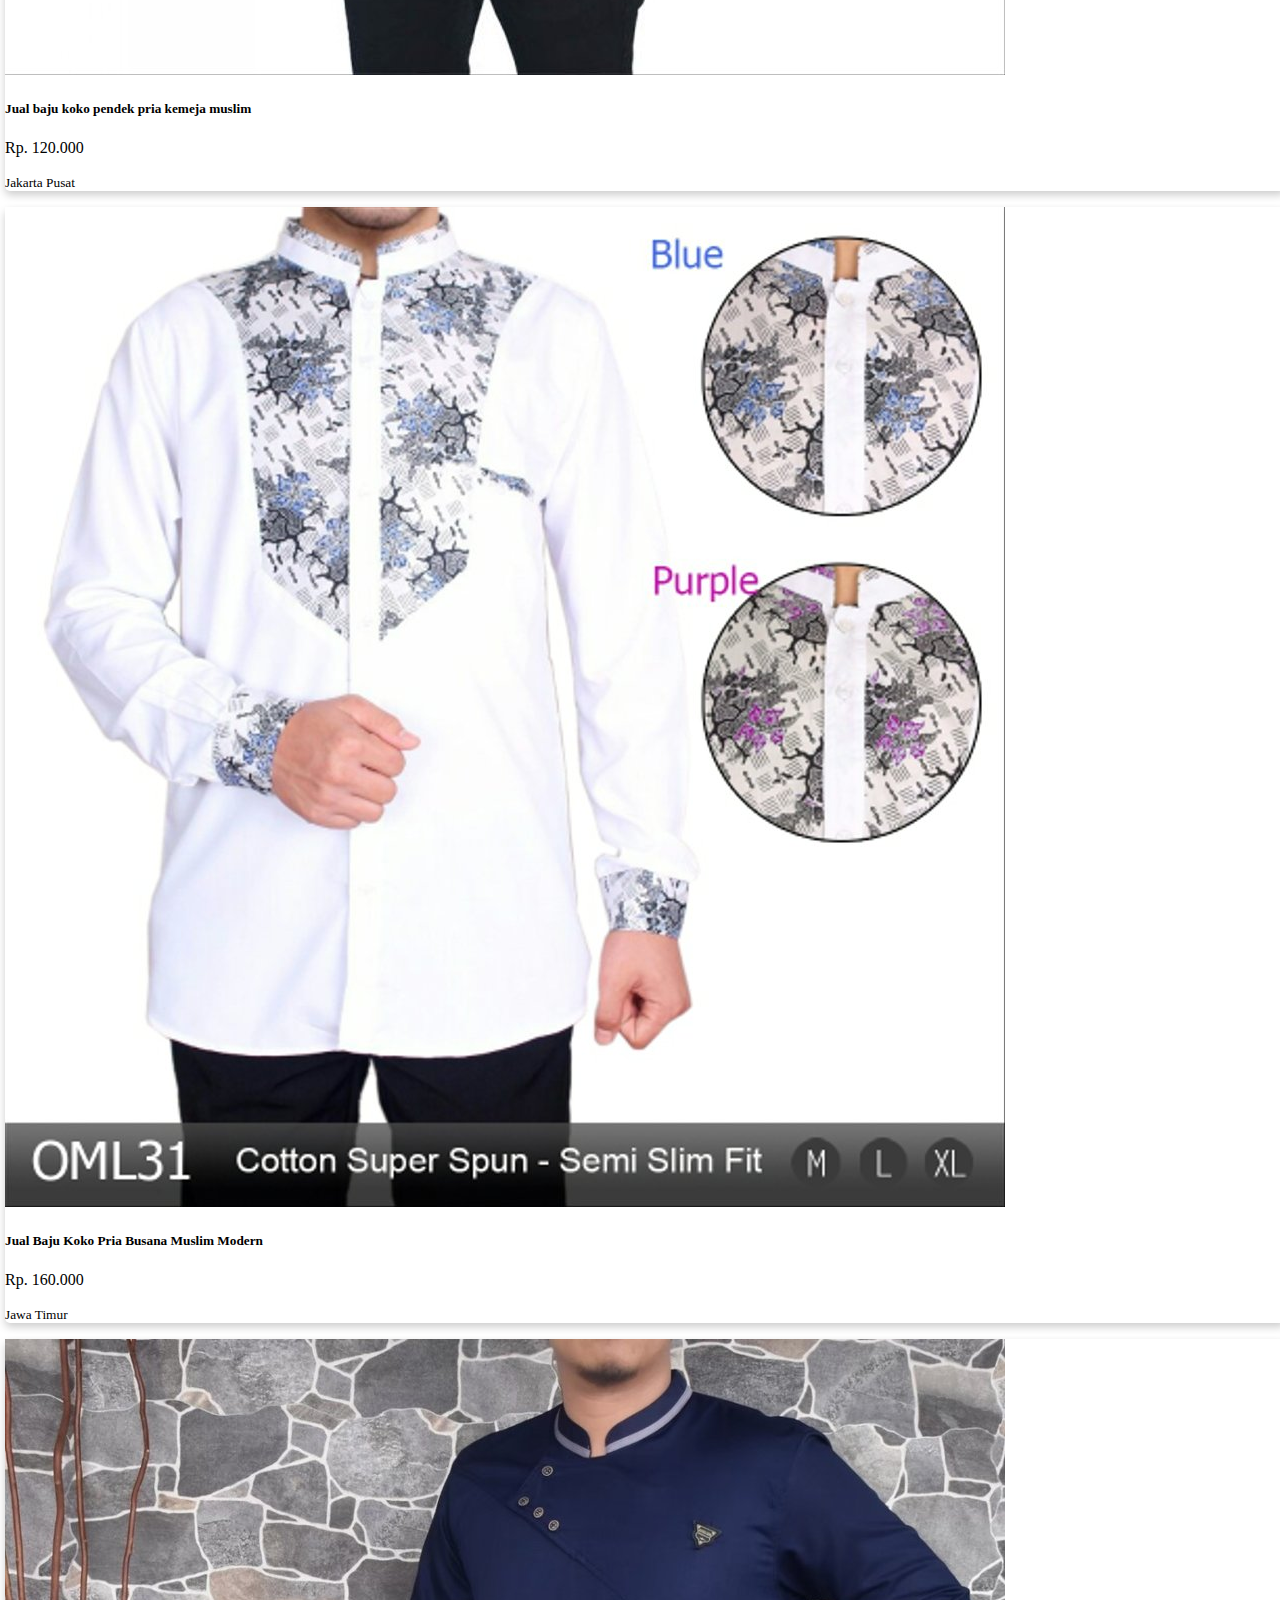
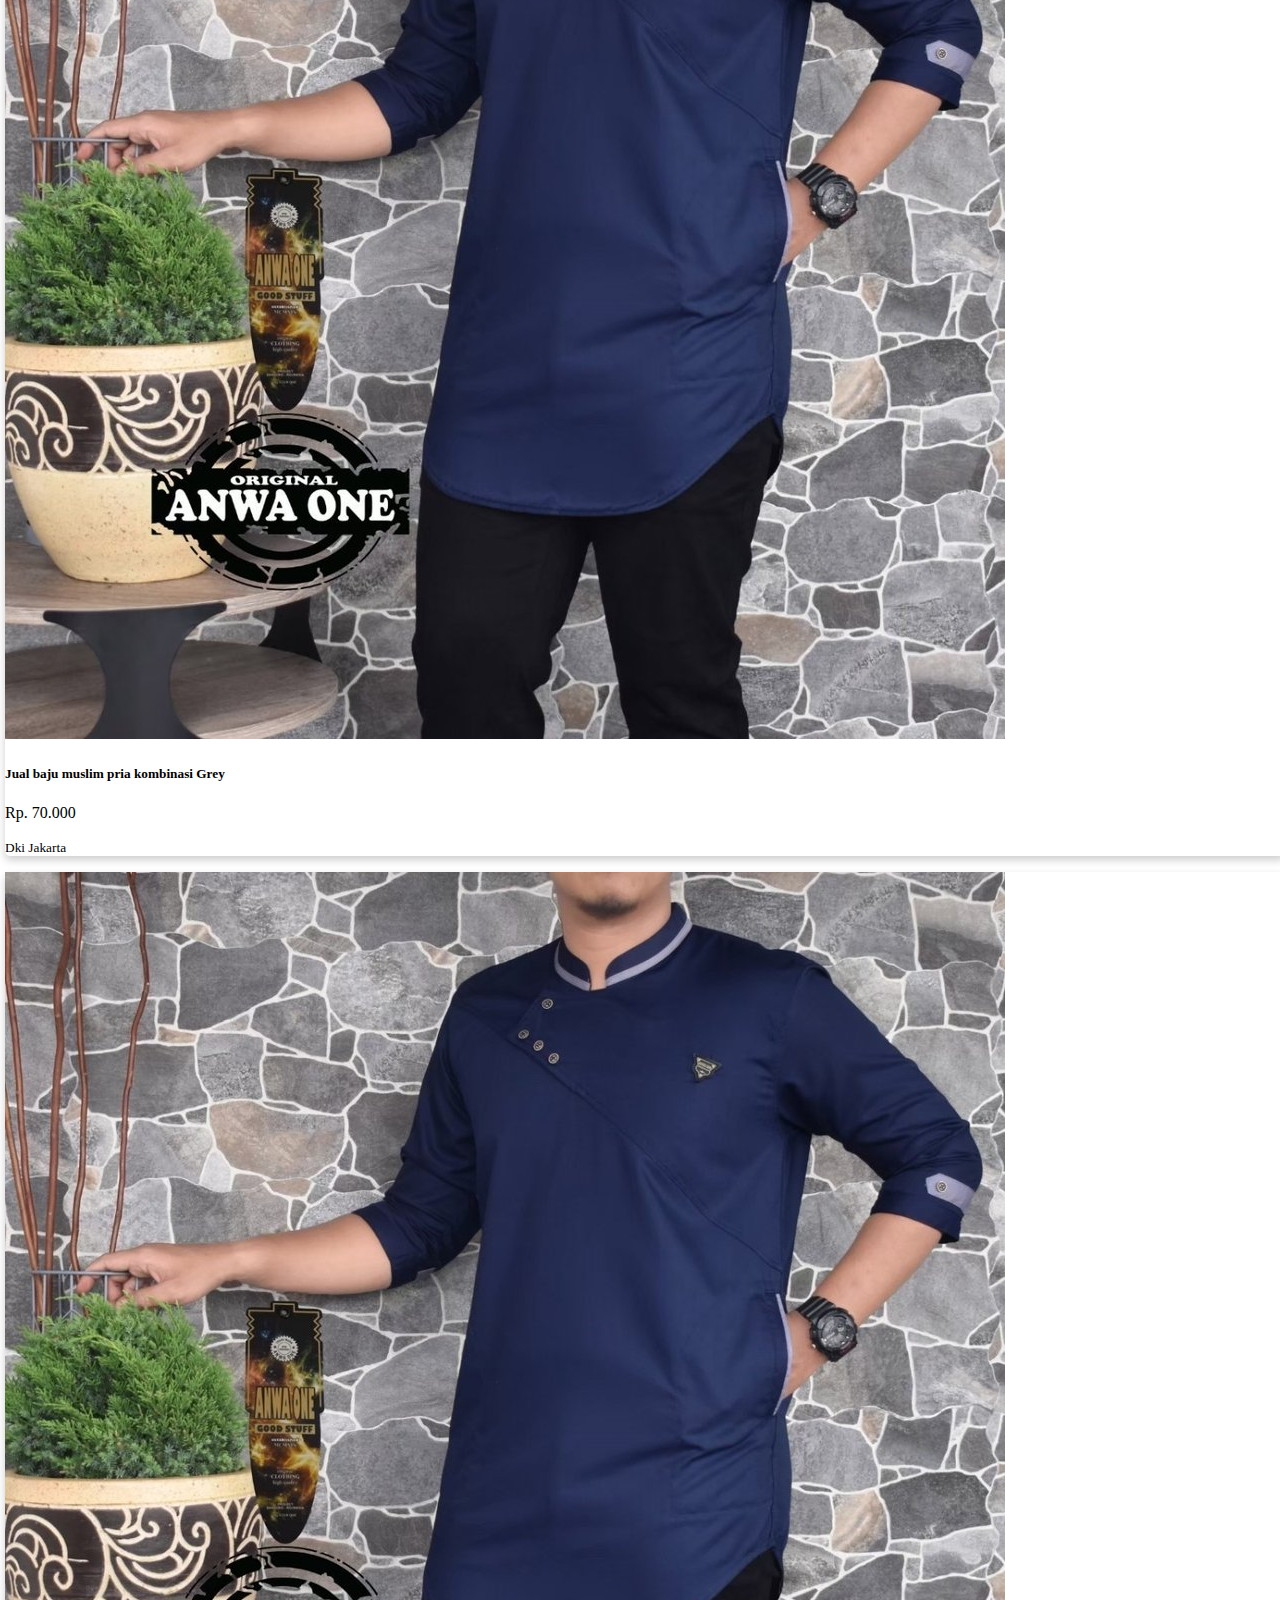
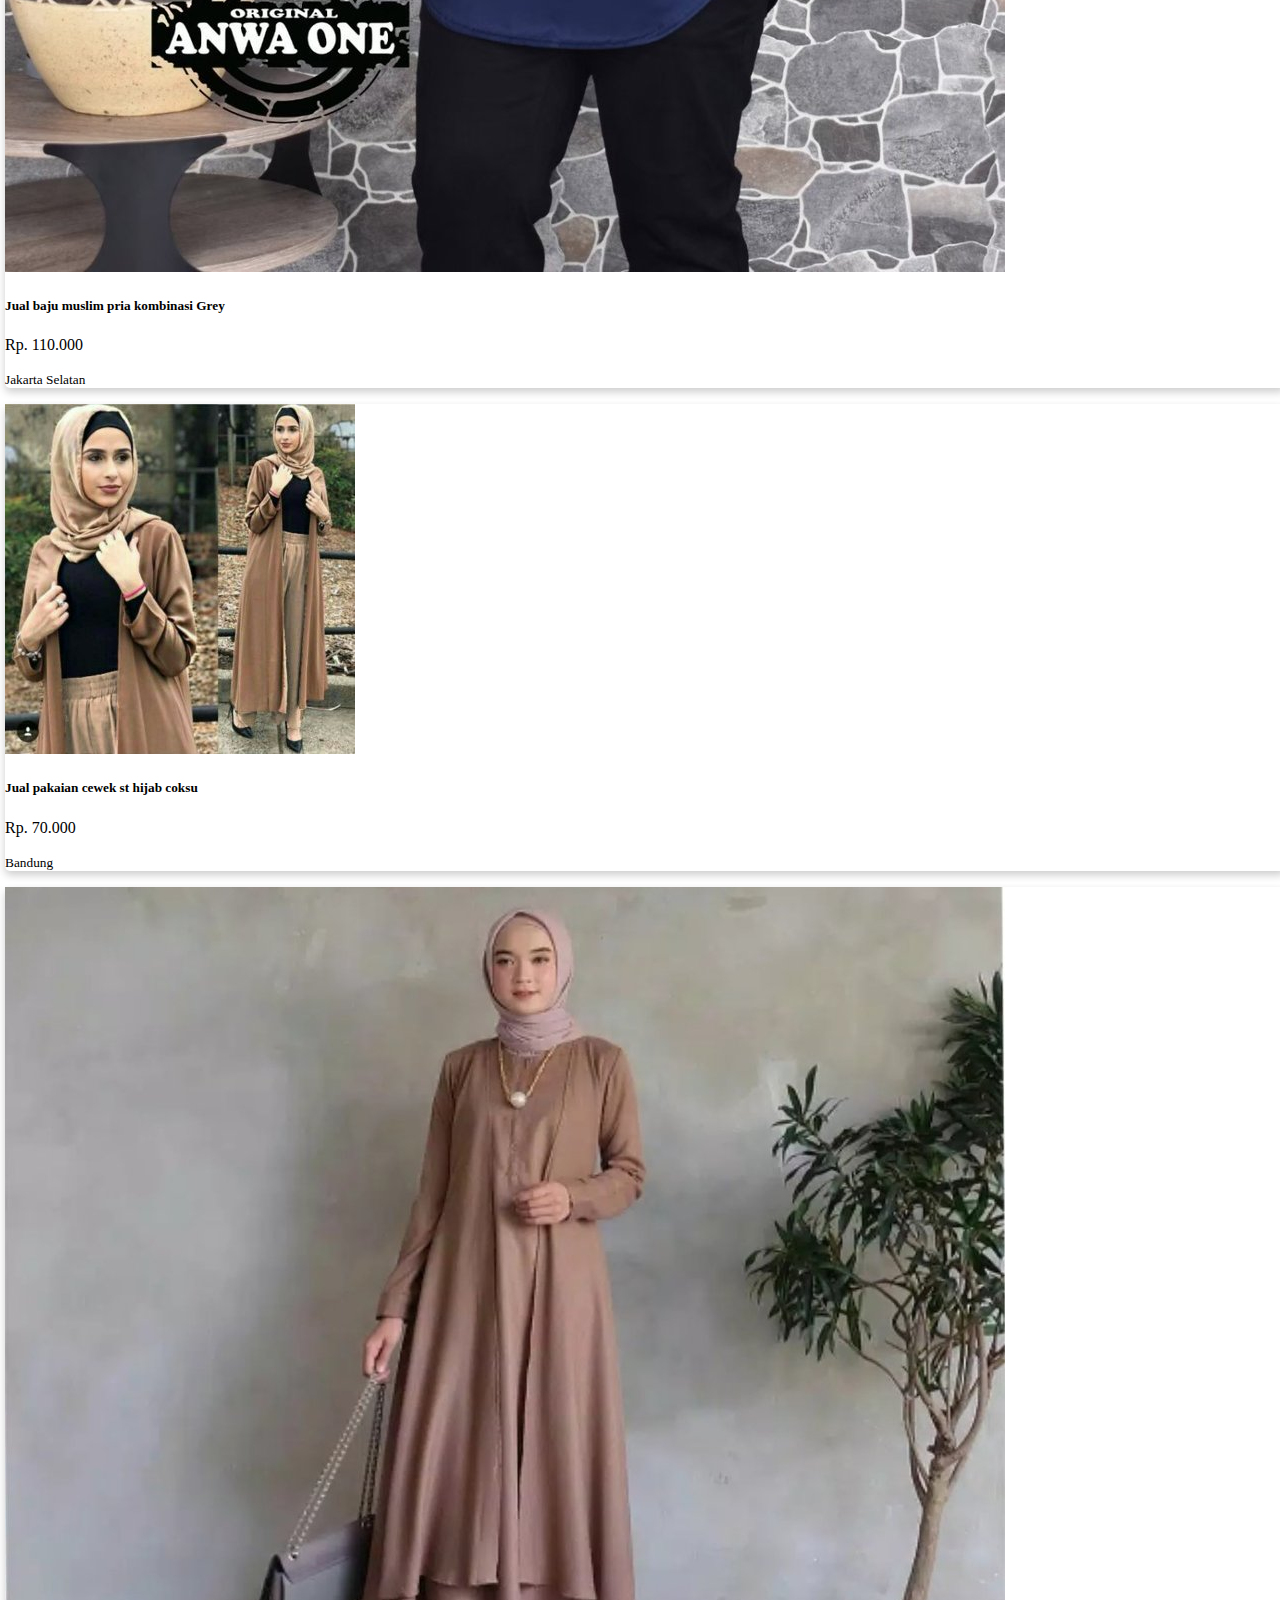
==== commit c99287b5: "Final Responsive" ====
--- a/fmuslim.html
+++ b/fmuslim.html
@@ -59,18 +59,18 @@
       </div>
       <!-- ./ container search-bar -->
     </div>
-    <div class="container py-7 mx-0">
+    <div class="container py-lg-7 mx-lg-5">
       <div class="row">
-        <div class="col-2 offset-2 w-25">
-          <ul id="ul-terkini" class="px-5">
+        <div id="produk-terkini" class="col-lg-2 offset-lg-2">
+          <ul id="ul-terkini" class="px-lg-3">
             <li id="terkini" >Produk Terkini</li>
           </ul>
         </div>
       </div>
     </div>
     <div class="container">
-        <div class="row">
-            <div class="col-2 offset-2">
+        <div class="row" id="row1">
+            <div class="col-2 offset-2" id="col-2">
                 <div class="card">
                     <img src="img/Produk/produkMuslim/Baju Muslim baju mewah.jpeg" class="card-img-top">
                       <a href="#" class="baju card-title">
@@ -82,7 +82,7 @@
                       </div>
                 </div>
             </div>
-            <div class="col-2">
+            <div class="col-2" id="col-2">
                 <div class="card">
                     <img src="img/Produk/produkMuslim/Baju Muslim.jpeg" class="card-img-top">
                       <a href="#" class="baju card-title">
@@ -94,7 +94,7 @@
                       </div>
                 </div>
             </div>
-            <div class="col-2">
+            <div class="col-2" id="col-2">
                 <div class="card">
                     <img src="img/Produk/produkMuslim/Fashions Baju Gamis Wanita Muslim Terbaru Kanza Dress.jpeg" class="card-img-top">
                       <a href="#" class="baju card-title">
@@ -106,7 +106,7 @@
                       </div>
                 </div>
             </div>
-            <div class="col-2">
+            <div class="col-2" id="col-2">
                 <div class="card">
                     <img src="img/Produk/produkMuslim/Gamis Pria Jubah Pria Baju Muslim Pria GL-001.jpeg" class="card-img-top">
                       <a href="#" class="baju card-title">
@@ -121,18 +121,18 @@
             </div>
         </div>
     </div>
-        <div class="container py-5 mx-0">
-            <div class="row">
-                <div class="col-2 offset-2 w-25">
-                    <ul id="ul-terlaris" class="px-5 my-3">
-                        <li id="terlaris" >Produk Terlaris</li>
-                    </ul>
-                </div>
-            </div>
-        </div>
-        <div class="container py-0" style="margin-top: -37px;">
+    <div id="container-terlaris1" class="container py-5 mx-lg-6">
+      <div class="row" id="row1">
+        <div id="produk-terlaris" class="col-lg-2 offset-lg-2 w-lg-25">
+          <ul id="ul-terlaris" class="px-lg-0 my-3 mx-lg-3">
+            <li id="terlaris" >Produk Terlaris</li>
+          </ul>
+        </div>
+      </div>
+    </div>
+        <div id="container-produk-terlaris" class="container py-0">
             <div class="row m-auto">
-                <div class="col-2 offset-2">
+                <div class="col-2 offset-2" id="col-2">
                     <div class="card w-100">
                         <img src="img/Produk/produkMuslim/Jual Hijab Bella Polycotton PREMIUM BELLA SQUARE PREMIUM.jpeg" class="card-img-top w-100">
                         <a href="#" class="baju card-title">
@@ -144,7 +144,7 @@
                           </div>
                     </div>
                 </div>
-                <div class="col-2">
+                <div class="col-2" id="col-2">
                     <div class="card w-100">
                       <img src="img/Produk/produkMuslim/Jual Sajadah Travel Tipis Tas Serut.jpeg" class="card-img-top w-100">
                       <a href="#" class="baju card-title">
@@ -158,18 +158,18 @@
                   </div>
             </div>
         </div>
-    <div class="container py-5">
-      <div class="row">
-        <div class="col-2 offset-2 w-25">
-          <ul id="ul-rekomendasi" class="px-1 py-5">
-            <li id="rekomendasi">Rekomendasi Untukmu</li>
-          </ul>
-        </div>
-      </div>
-    </div>
+        <div id="rekom" class="container py-5">
+          <div class="row" id="row1">
+            <div id="produk-rekomendasi" class="col-lg-2 offset-lg-2" >
+              <ul id="ul-rekomendasi" class="px-0 py-5">
+                <li id="rekomendasi">Rekomendasi Untukmu</li>
+              </ul>
+            </div>
+          </div>
+        </div>
     <div class="container py-0" style="margin-top: -90px;">
         <div class="row">
-            <div class="col-2 offset-2">
+            <div class="col-2 offset-2" id="col-2">
                 <div class="card">
                     <img src="img/Produk/produkMuslim/Baju Muslim baju mewah.jpeg" class="card-img-top">
                       <a href="#" class="baju card-title">
@@ -181,7 +181,7 @@
                       </div>
                 </div>
             </div>
-            <div class="col-2">
+            <div class="col-2" id="col-2">
                 <div class="card">
                     <img src="img/Produk/produkMuslim/Baju Muslim.jpeg" class="card-img-top">
                       <a href="#" class="baju card-title">
@@ -193,7 +193,7 @@
                       </div>
                 </div>
             </div>
-            <div class="col-2">
+            <div class="col-2" id="col-2">
                 <div class="card">
                     <img src="img/Produk/produkMuslim/Fashions Baju Gamis Wanita Muslim Terbaru Kanza Dress.jpeg" class="card-img-top">
                       <a href="#" class="baju card-title">
@@ -205,7 +205,7 @@
                       </div>
                 </div>
             </div>
-            <div class="col-2">
+            <div class="col-2" id="col-2">
                 <div class="card">
                     <img src="img/Produk/produkMuslim/Gamis Pria Jubah Pria Baju Muslim Pria GL-001.jpeg" class="card-img-top">
                       <a href="#" class="baju card-title">
@@ -219,7 +219,7 @@
             </div>
         </div>
         <div class="row gy-5 px-0 my-4">
-                <div class="col-2 offset-2">
+                <div class="col-2 offset-2" id="col-2">
                     <div class="card w-100 mx-0">
                       <img src="img/Produk/produkMuslim/Jual baju kemeja koko muslim pria modern remaja.jpeg" class="card-img-top">
                         <a href="#" class="baju card-title">
@@ -231,7 +231,7 @@
                         </div>
                     </div>
                 </div>
-                  <div class="col-2">
+                  <div class="col-2" id="col-2">
                     <div class="card">
                       <img src="img/Produk/produkMuslim/Jual baju koko pendek pria kemeja muslim cowok.jpg" class="card-img-top">
                       <a href="#" class="baju card-title">
@@ -243,7 +243,7 @@
                         </div>
                       </div>
                   </div>
-                  <div class="col-2">
+                  <div class="col-2" id="col-2">
                     <div class="card">
                       <img src="img/Produk/produkMuslim/Jual Baju Koko Pria Busana Muslim Modern - Jasko Batik.jpg" class="card-img-top">
                       <a href="#" class="baju card-title">
@@ -255,7 +255,7 @@
                         </div>
                       </div>
                   </div>
-                  <div class="col-2 ">
+                  <div class="col-2" id="col-2">
                     <div class="card">
                       <img src="img/Produk/produkMuslim/Jual baju muslim pria kombinasi Grey - koko pakistan original.jpeg" class="card-img-top">
                       <a href="#" class="baju card-title">
@@ -271,7 +271,7 @@
             </div>
         </div>
         <div class="row gy-5 px-0 my-4 mx-0">
-            <div class="col-2 offset-2">
+            <div class="col-2 offset-2" id="col-2">
                 <div class="card w-100 mx-3">
                     <img src="img/Produk/produkMuslim/Jual baju muslim pria kombinasi Grey - koko.jpeg" class="card-img-top w-100">
                       <a href="#" class="baju card-title">
@@ -283,7 +283,7 @@
                       </div>
                   </div>
               </div>
-                <div class="col-2">
+                <div class="col-2" id="col-2">
                   <div class="card w-100 mx-2">
                     <img src="img/Produk/produkMuslim/Jual baju wanita murah pakaian cewek st hijab coksu.jpg" class="card-img-top">
                     <a href="#" class="baju card-title">
@@ -295,7 +295,7 @@
                       </div>
                     </div>
                 </div>
-                <div class="col-2">
+                <div class="col-2" id="col-2">
                   <div class="card w-100 mx-0">
                     <img src="img/Produk/produkMuslim/Jual Baju Wanita Muslimah Syari Dress Gamis Alana Maxi.jpeg" class="card-img-top">
                     <a href="#" class="baju card-title">
@@ -307,7 +307,7 @@
                       </div>
                     </div>
                 </div>
-                <div class="col-2 ">
+                <div class="col-2" id="col-2">
                     <div class="card">
                         <img src="img/Produk/produkMuslim/Jual CIKKA SET FASHION MUSLIM TERBARU.jpeg" class="card-img-top">
                         <a href="#" class="baju card-title">
@@ -323,8 +323,8 @@
                 </div>
             </div>
         </div>
-        <div class="row gy-5 px-0 my-4 mx-0">
-            <div class="col-2 offset-2">
+        <div class="row gy-5 px-0 my-4 mx-0" id="row1">
+            <div class="col-2 offset-2" id="col-2">
                 <div class="card w-100 mx-0">
                     <img src="img/Produk/produkMuslim/Jual fashion pria syubbanul muslimin koko.jpeg" class="card-img-top">
                       <a href="#" class="baju card-title">
@@ -336,7 +336,7 @@
                       </div>
                   </div>
               </div>
-                <div class="col-2">
+                <div class="col-2" id="col-2">
                   <div class="card">
                     <img src="img/Produk/produkMuslim/Jual Hijab Bella Polycotton PREMIUM BELLA SQUARE PREMIUM.jpeg" class="card-img-top">
                     <a href="#" class="baju card-title">
@@ -348,7 +348,7 @@
                       </div>
                     </div>
                 </div>
-                <div class="col-2">
+                <div class="col-2" id="col-2">
                   <div class="card">
                     <img src="img/Produk/produkMuslim/Jual PAKAIAN MUSLIM MUSLIMAH WANITA TERBARU GAUL BAJU LEBARAN.jpeg" class="card-img-top">
                     <a href="#" class="baju card-title">
@@ -360,7 +360,7 @@
                       </div>
                     </div>
                 </div>
-                <div class="col-2 ">
+                <div class="col-2" id="col-2">
                     <div class="card">
                         <img src="img/Produk/produkMuslim/Jual Sajadah Travel Tipis Tas Serut.jpeg" class="card-img-top">
                         <a href="#" class="baju card-title">
--- a/css/style.css
+++ b/css/style.css
@@ -89,8 +89,11 @@
     padding: 0px;
 }
 /* container-fashion-pria */
-.container.py-0 {
+#container-produk-terkini {
     margin-top: -10px;
+}
+#container-produk-terlaris {
+    margin-top: -37px;
 }
 #distro-pria {
     margin-top: -55px;
@@ -101,16 +104,18 @@
 #card-distro-pria img {
     height: 34vh;
 }
-#container-rekomendasi {
-    margin-top: -100px;
-}
 #card-baju-pria img {
     height: 34vh;
 }
-#card-baju-pria-modern {
-    height: 61vh;
-}
-
+#produk-terkini{
+    width: 25%;
+}
+#produk-terlaris {
+    width: 25%;
+}
+#produk-rekomendasi {
+    width: 25%;
+}
 
 /* Responsive Design */
 @media screen and (max-width : 576px) {
@@ -143,7 +148,6 @@
     }
     #dropdown-item {
        position: absolute;
-       right: 60px;
     }
     #form {
         width: 54%;
@@ -165,10 +169,6 @@
     /* search-bar */
 
     /* kategori */
-    .container.py-5 {
-       width: 100%;
-       margin: 0;
-    }
     #col-2 {
         width: 50%;
         margin: auto;
@@ -177,7 +177,6 @@
     #row1 {
         width: 100%;
         margin: 0;
-        padding: 10px;
     }
     #card-kategori {
         margin: auto;
@@ -192,5 +191,57 @@
         box-sizing: border-box;
         width: 50%;
     }
+    
     /* kategori */
-}
+
+    /* kategori pria */
+    #produk-terkini{
+        width: 85%;
+        margin: 10 0;
+        padding: 0;
+        position: relative;
+        right:5px;
+        font-weight: bold;
+    }
+    #produk-terlaris {
+        width: 85%;
+        margin: 5px 0;
+        padding: 0;
+        position: relative;
+        left: 2px;
+        font-weight: bold;
+    }
+    #container-terlaris1 {
+        width: 85%;
+        margin: 5px 0;
+        padding: 0;
+        position: relative;
+        right: 10px;
+        top: -50px;
+        font-weight: bold;
+    }
+    #container-produk-terlaris {
+        position: relative;
+        top: -67px;
+        right: 7px;
+    }
+    #laris{
+        margin-top: -55px;
+    }
+    #produk-rekomendasi {
+        width: 83%;
+        margin: 10 0;
+        padding: 0;
+        position: relative;
+        left: 17px;
+        font-weight: bold;
+    }
+    #distro-pria {
+        position: relative;
+        right: 12px;
+        top: -10px;
+    }
+    #rekom {
+        margin-top: -55px;
+    }
+}
